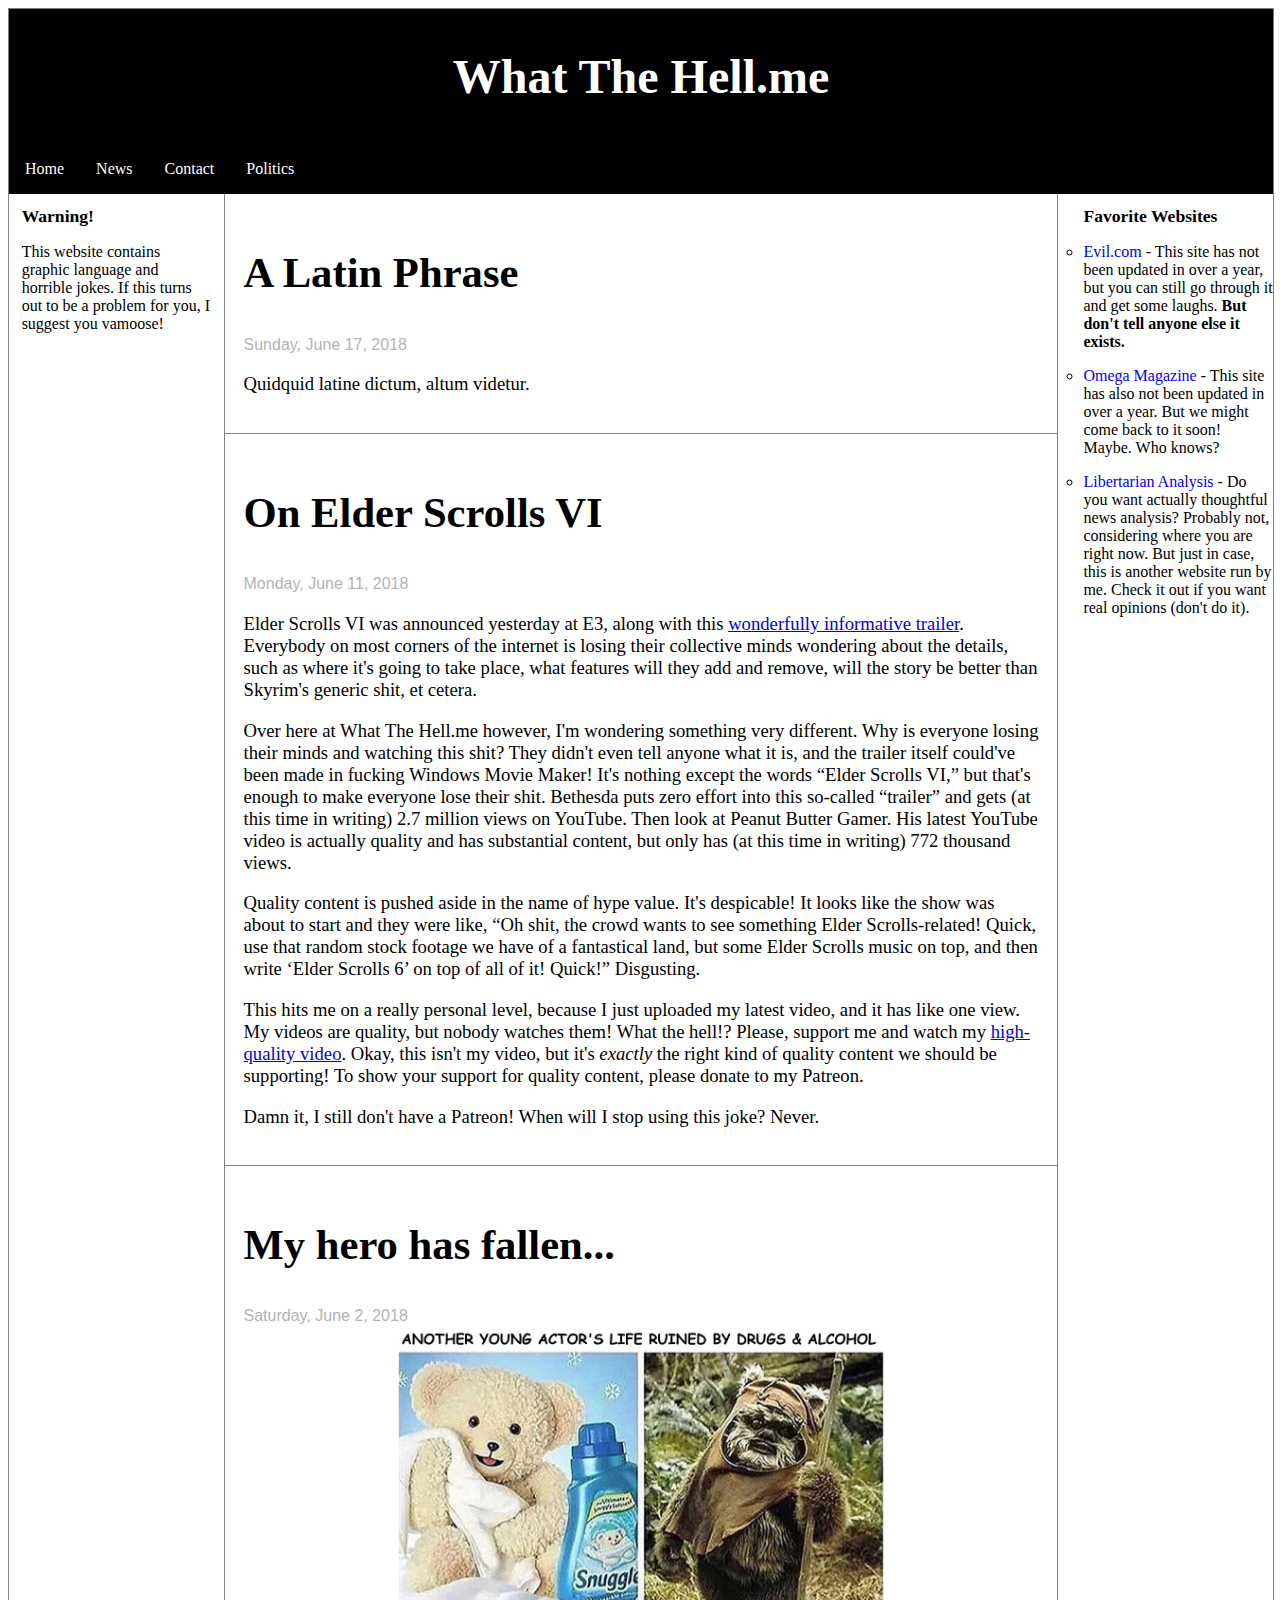
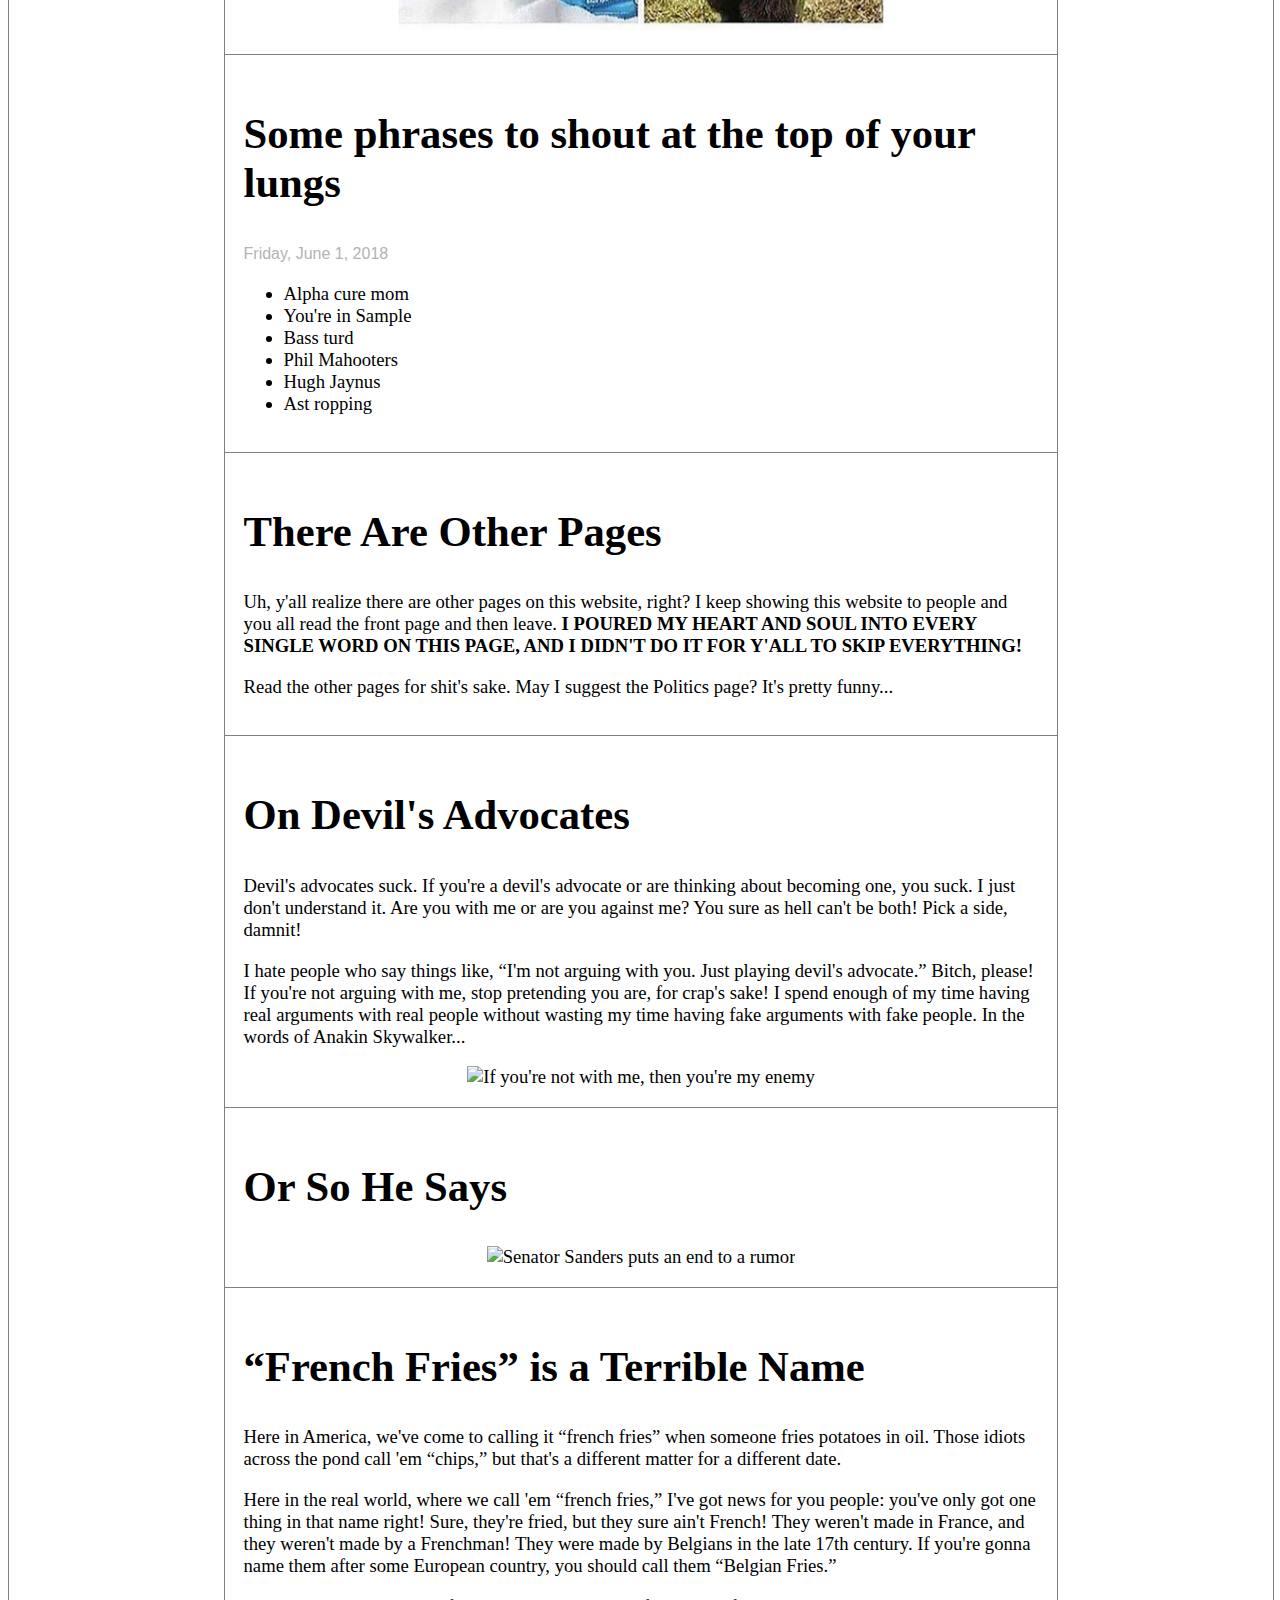
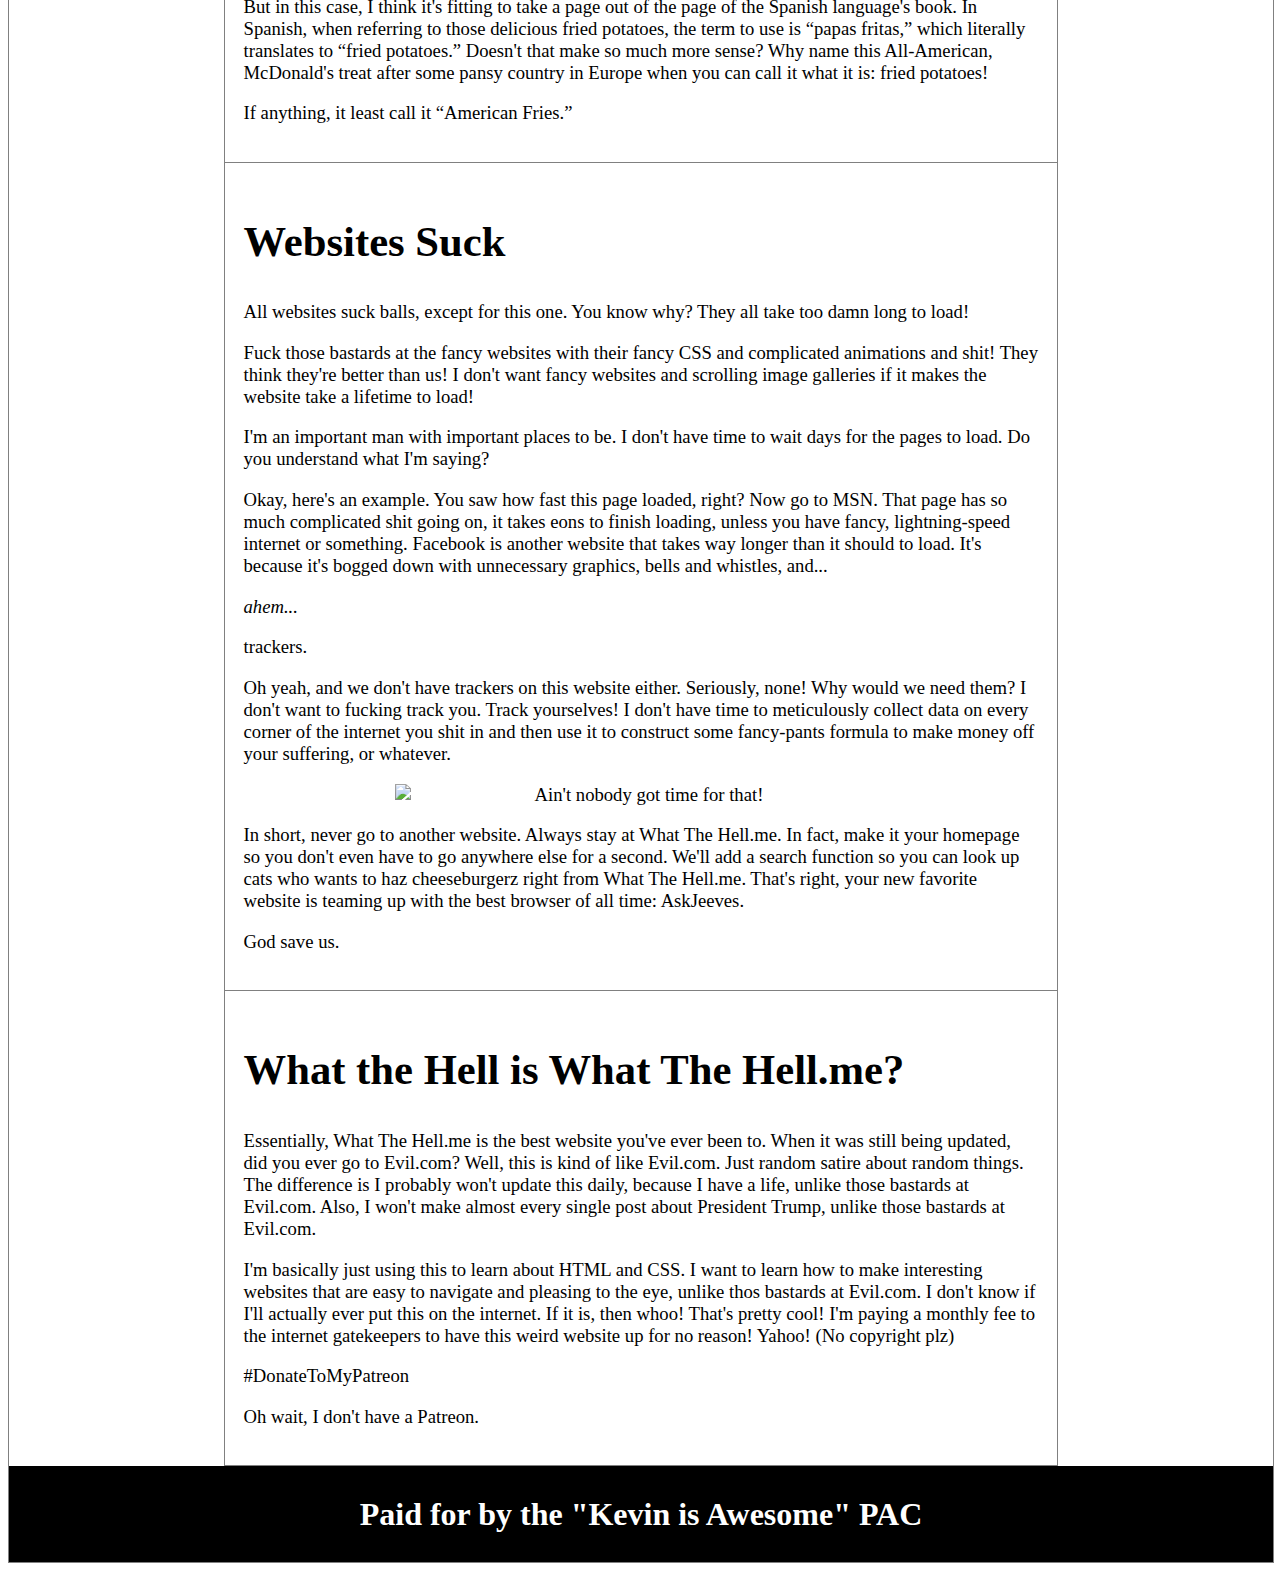
==== index.html @ cb95969f "New Short Article" ====
<!DOCTYPE html>
<html>
<head>

<base target="_blank">

<link rel = StyleSheet type = "text/css" href = "stylesheet.css" media=screen>

</head>
<body>

<div class="container">

<header>
	<h1 style="font-size: 300%;">What The Hell.me</h1>
</header>

<nav>
	<ul>
		<li><a href="index.html" target="_self">Home</a></li>
		<li><a href="News.html" target="_self">News</a></li>
		<li><a href="Contact.html" target="_self">Contact</a></li>
		<li><a href="Politics.html" target="_self">Politics</a></li>
	</ul>
</nav>

<aside-left>
	<h1 style="font-size: 110%;">Warning!</h1>
	<p>This website contains graphic language and horrible jokes. If this turns out to be a problem for you, I suggest you vamoose!</p>
</aside-left>

<aside-right>
	<h1 style="font-size: 110%;">Favorite Websites</h1>
	<ul>
		<p><li><a href="http://www.evil.com">Evil.com</a> - This site has not been updated in over a year, but you can still go through it and get some laughs. <b>But don't tell anyone else it exists.</b></p>
		<p><li><a href="http://www.omegamagazine.wordpress.com">Omega Magazine</a> - This site has also not been updated in over a year. But we might come back to it soon! Maybe. Who knows?</p>
		<p><li><a href="http://www.libertariananalysis.wordpress.com">Libertarian Analysis</a> - Do you want actually thoughtful news analysis? Probably not, considering where you are right now. But just in case, this is another website run by me. Check it out if you want real opinions (don't do it).</p>
	</ul>
</aside-right>
	
<article>
	<h2>A Latin Phrase</h2>
	<timestamp>Sunday, June 17, 2018</timestamp>
	<p>Quidquid latine dictum, altum videtur.</p>
</article>

<article>
	<h2>On Elder Scrolls VI</h2>
	<timestamp>Monday, June 11, 2018</timestamp>
	<p>Elder Scrolls VI was announced yesterday at E3, along with this <a href="https://www.youtube.com/watch?v=OkFdqqyI8y4">wonderfully informative trailer</a>. Everybody on most corners of the internet is losing their collective minds wondering about the details, such as where it's going to take place, what features will they add and remove, will the story be better than Skyrim's generic shit, et cetera.</p>
	<p>Over here at What The Hell.me however, I'm wondering something very different. Why is everyone losing their minds and watching this shit? They didn't even tell anyone what it is, and the trailer itself could've been made in fucking Windows Movie Maker! It's nothing except the words <q>Elder Scrolls VI,</q> but that's enough to make everyone lose their shit. Bethesda puts zero effort into this so-called <q>trailer</q> and gets (at this time in writing) 2.7 million views on YouTube. Then look at Peanut Butter Gamer. His latest YouTube video is actually quality and has substantial content, but only has (at this time in writing) 772 thousand views.</p>
	<p>Quality content is pushed aside in the name of hype value. It's despicable! It looks like the show was about to start and they were like, <q>Oh shit, the crowd wants to see something Elder Scrolls-related! Quick, use that random stock footage we have of a fantastical land, but some Elder Scrolls music on top, and then write <q>Elder Scrolls 6</q> on top of all of it! Quick!</q> Disgusting.</p>
	<p>This hits me on a really personal level, because I just uploaded my latest video, and it has like one view. My videos are quality, but nobody watches them! What the hell!? Please, support me and watch my <a href="https://www.youtube.com/watch?v=zTjyPz-NkbU">high-quality video</a>. Okay, this isn't my video, but it's <i>exactly</i> the right kind of quality content we should be supporting! To show your support for quality content, please donate to my Patreon.</p>
	<p>Damn it, I still don't have a Patreon! When will I stop using this joke? Never.</p>
</article>

<article>
	<h2>My hero has fallen...</h2>
	<timestamp>Saturday, June 2, 2018</timestamp>
	<center><img src="Another young actor.jpg" alt="Another young actor's life ruined by drugs and alcohol" width="62%"></center>
</article>

<article>
	<h2>Some phrases to shout at the top of your lungs</h2>
	<timestamp>Friday, June 1, 2018</timestamp>
	<p>
	<ul>
		<li>Alpha cure mom</li>
		<li>You're in Sample</li>
		<li>Bass turd</li>
		<li>Phil Mahooters</li>
		<li>Hugh Jaynus</li>
		<li>Ast ropping</li>
	</ul>
	</p>
</article>

<article>
	<h2>There Are Other Pages</h2>
	<p>Uh, y'all realize there are other pages on this website, right? I keep showing this website to people and you all read the front page and then leave. <b>I POURED MY HEART AND SOUL INTO EVERY SINGLE WORD ON THIS PAGE, AND I DIDN'T DO IT FOR Y'ALL TO SKIP EVERYTHING!</b></p>
	<p>Read the other pages for shit's sake. May I suggest the Politics page? It's pretty funny...</p>
</article>

<article>
	<h2>On Devil's Advocates</h2>
	<p>Devil's advocates suck. If you're a devil's advocate or are thinking about becoming one, you suck. I just don't understand it. Are you with me or are you against me? You sure as hell can't be both! Pick a side, damnit!</p>
	<p>I hate people who say things like, <q>I'm not arguing with you. Just playing devil's advocate.</q> Bitch, please! If you're not arguing with me, stop pretending you are, for crap's sake! I spend enough of my time having real arguments with real people without wasting my time having fake arguments with fake people. In the words of Anakin Skywalker...</p>
	<center><img src="https://i.redd.it/0of20kz9lcuy.jpg" alt="If you're not with me, then you're my enemy" width="62%"></center>
</article>
	
<article>
	<h2>Or So He Says</h2>
	<center><img src="https://78.media.tumblr.com/89d4f5bffeb689b7deab7f62b6b0e040/tumblr_p0551eNVgq1wd0ah1o1_1280.png" alt="Senator Sanders puts an end to a rumor" width="62%"></center>
</article>

<article>
	<h2><q>French Fries</q> is a Terrible Name</h2>
	<p>Here in America, we've come to calling it <q>french fries</q> when someone fries potatoes in oil. Those idiots across the pond call 'em <q>chips,</q> but that's a different matter for a different date.</p>
	<p>Here in the real world, where we call 'em <q>french fries,</q> I've got news for you people: you've only got one thing in that name right! Sure, they're fried, but they sure ain't French! They weren't made in France, and they weren't made by a Frenchman! They were made by Belgians in the late 17th century. If you're gonna name them after some European country, you should call them <q>Belgian Fries.</q></p>
	<p>But in this case, I think it's fitting to take a page out of the page of the Spanish language's book. In Spanish, when referring to those delicious fried potatoes, the term to use is <q>papas fritas,</q> which literally translates to <q>fried potatoes.</q> Doesn't that make so much more sense? Why name this All-American, McDonald's treat after some pansy country in Europe when you can call it what it is: fried potatoes!</p>
	<p>If anything, it least call it <q>American Fries.</q>
</article>

<article>
	<h2>Websites Suck</h2>
	<p>All websites suck balls, except for this one. You know why? They all take too damn long to load!</p>
	<p>Fuck those bastards at the fancy websites with their fancy CSS and complicated animations and shit! They think they're better than us! I don't want fancy websites and scrolling image galleries if it makes the website take a lifetime to load!</p>
	<p>I'm an important man with important places to be. I don't have time to wait days for the pages to load. Do you understand what I'm saying?</p>
	<p>Okay, here's an example. You saw how fast this page loaded, right? Now go to MSN. That page has so much complicated shit going on, it takes eons to finish loading, unless you have fancy, lightning-speed internet or something. Facebook is another website that takes way longer than it should to load. It's because it's bogged down with unnecessary graphics, bells and whistles, and...</p>
	<p><i>ahem...</i></p>
	<p>trackers.</p>
	<p>Oh yeah, and we don't have trackers on this website either. Seriously, none! Why would we need them? I don't want to fucking track you. Track yourselves! I don't have time to meticulously collect data on every corner of the internet you shit in and then use it to construct some fancy-pants formula to make money off your suffering, or whatever.</p>
	<center><img src="http://www.thereturnedmissionary.com/wp-content/uploads/2013/03/AintNobodyGotTimeforDay.jpg" class="centerImage" alt="Ain't nobody got time for that!" width="62%"></center>
	<p>In short, never go to another website. Always stay at What The Hell.me. In fact, make it your homepage so you don't even have to go anywhere else for a second. We'll add a search function so you can look up cats who wants to haz cheeseburgerz right from What The Hell.me. That's right, your new favorite website is teaming up with the best browser of all time: AskJeeves.</p>
	<p>God save us.</p>
</article>

<article>
	<h2>What the Hell is What The Hell.me?</h2>
    <p>Essentially, What The Hell.me is the best website you've ever been to. When it was still being updated, did you ever go to Evil.com? Well, this is kind of like Evil.com. Just random satire about random things. The difference is I probably won't update this daily, because I have a life, unlike those bastards at Evil.com. Also, I won't make almost every single post about President Trump, unlike those bastards at Evil.com.</p>
	<p>I'm basically just using this to learn about HTML and CSS. I want to learn how to make interesting websites that are easy to navigate and pleasing to the eye, unlike thos bastards at Evil.com. I don't know if I'll actually ever put this on the internet. If it is, then whoo! That's pretty cool! I'm paying a monthly fee to the internet gatekeepers to have this weird website up for no reason! Yahoo! (No copyright plz)</p>
	<p>#DonateToMyPatreon</p>
	<p>Oh wait, I don't have a Patreon.</p>
</article>

<footer>
	<h1>Paid for by the "Kevin is Awesome" PAC</h1>
</footer>

</div>
</body>
</html>
---- stylesheet.css ----
div.container {
	width: 100%;
    border: 1px solid gray;
}

.centerImage
{
text-align:center;
display:block;
}

nav ul {
    list-style-type: none;
    padding: 0;
	margin: 0;
    overflow: hidden;
    background-color: black;
}

nav li {
    float: left;
}

nav li a {
    display: block;
    color: white;
    text-align: center;
    padding: 16px;
    text-decoration: none;
}

nav li a:hover {
    background-color: white;
	color: black;
}

header, footer {
	font-family: Franklin Gothic;
	padding: 0.5em;
    color: white;
    background-color: black;
    text-align: center;
}

aside-left {
	float: left;
	width: 15%;
    margin-left: 1%;
	margin-right: 1%;
    padding: 0;
	font-size: 12pt;
	font-family: Istok-Regular;
}

aside-left ul {
	list-style-type: circle;
    padding: 0;
}

aside-left ul a {
	text-decoration: none;
}

article {
	font-family: Istok-Regular;
	font-size: 14pt;
	margin-left: 17%;
	margin-right: 17%;
    border-left: 1px solid gray;
    border-bottom: 1px solid gray;
	border-right: 1px solid gray;
    padding: 1em;
    overflow: hidden;
}

aside-right {
	float: right;
	width: 15%;
	margin-left: 1%;
	margin-right: 1%;
	margin: 0;
	padding: 0;
	font-family: Istok-Regular;
	font-size: 12pt;
}

aside-right ul {
	list-style-type: circle;
	padding: 0;
}

aside-right ul a {
	text-decoration: none;
}

timestamp {
    font-family: Arial;
    font-size: 12pt;
    font-weight: 400;
    font-style: normal;
    color: #b3b3b1;
}

h2 {
	font-size: 32pt;
	font-family: Times New Roman;
}

@font-face {
	font-family: Istok-Regular;
	src: url('fonts/Istok-Regular.ttf')
}

@font-face {
	font-family: Times New Roman;
	src: url('fonts/times.ttf')
}

@font-face {
	font-family: Franklin Gothic;
	src: url('fonts/framd.ttf')
}

@font-face {
	font-family: Arial;
	src: url('fonts/arial.ttf')
}
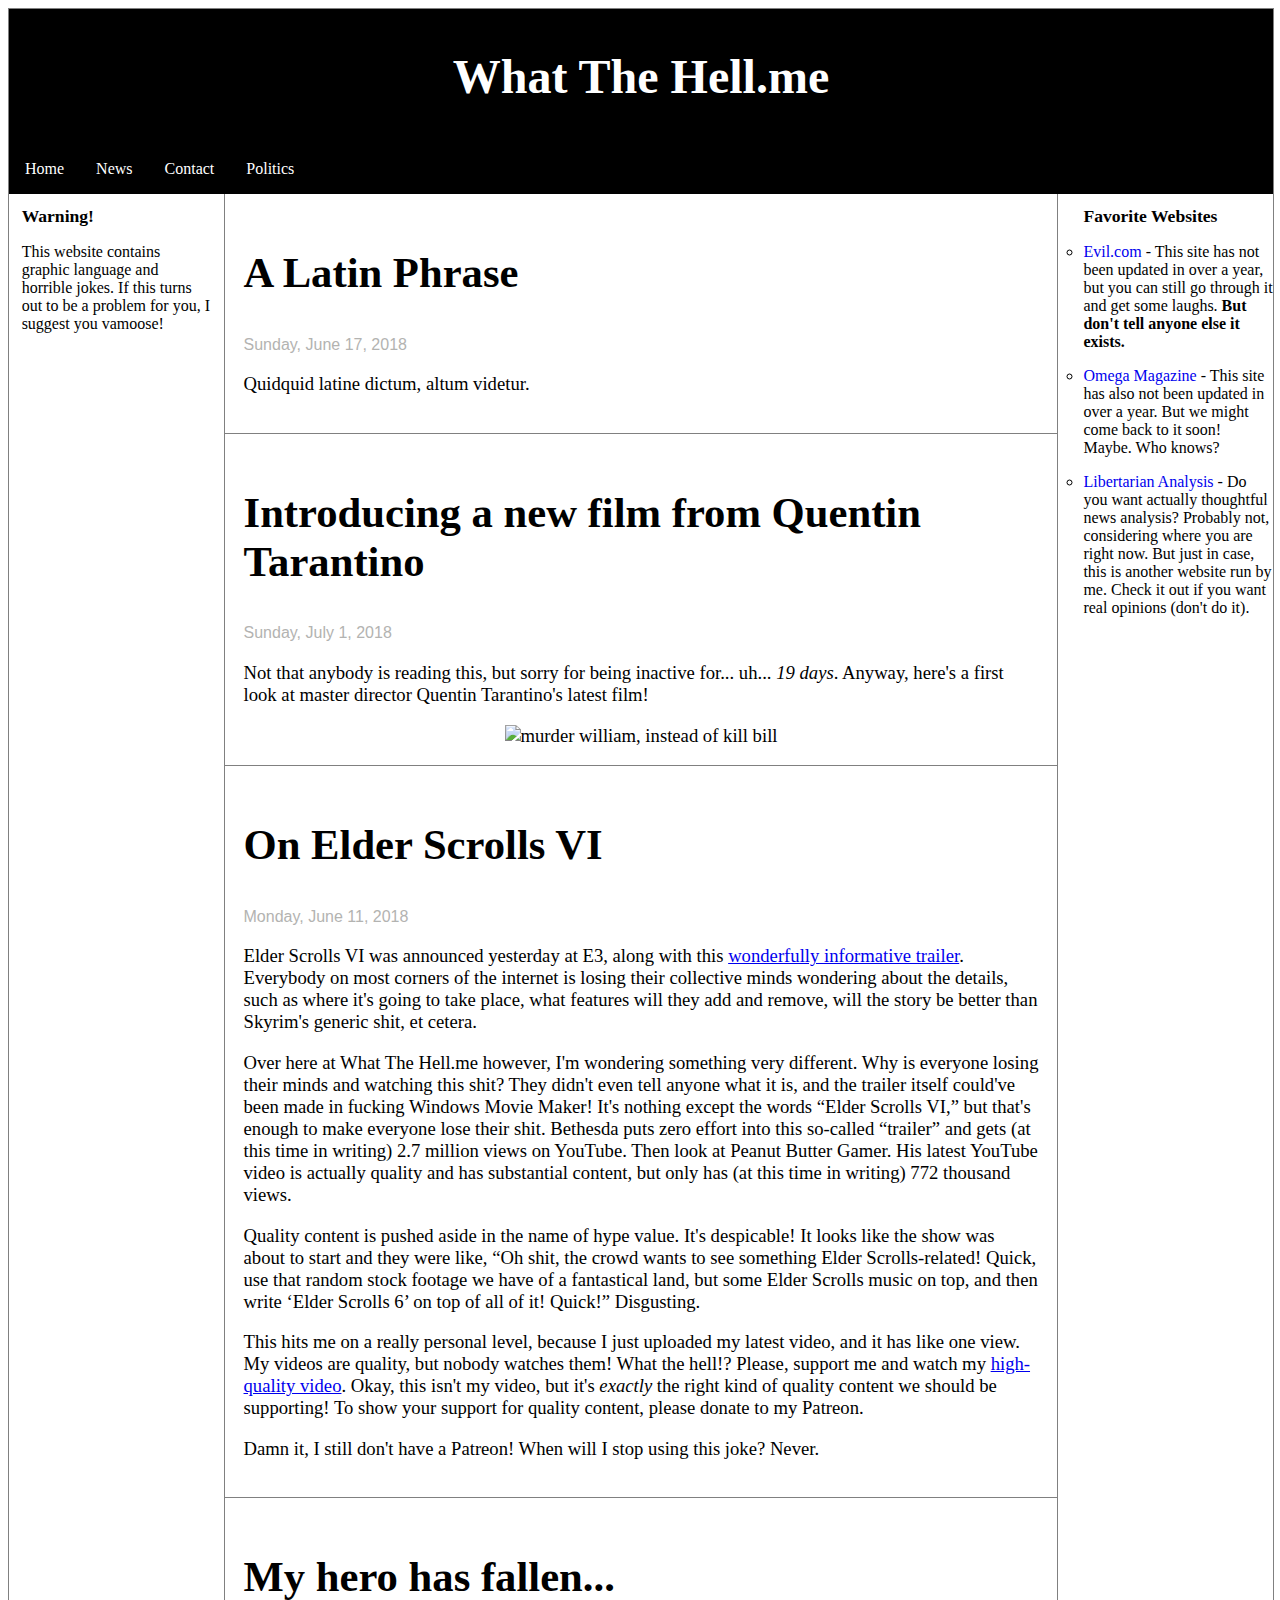
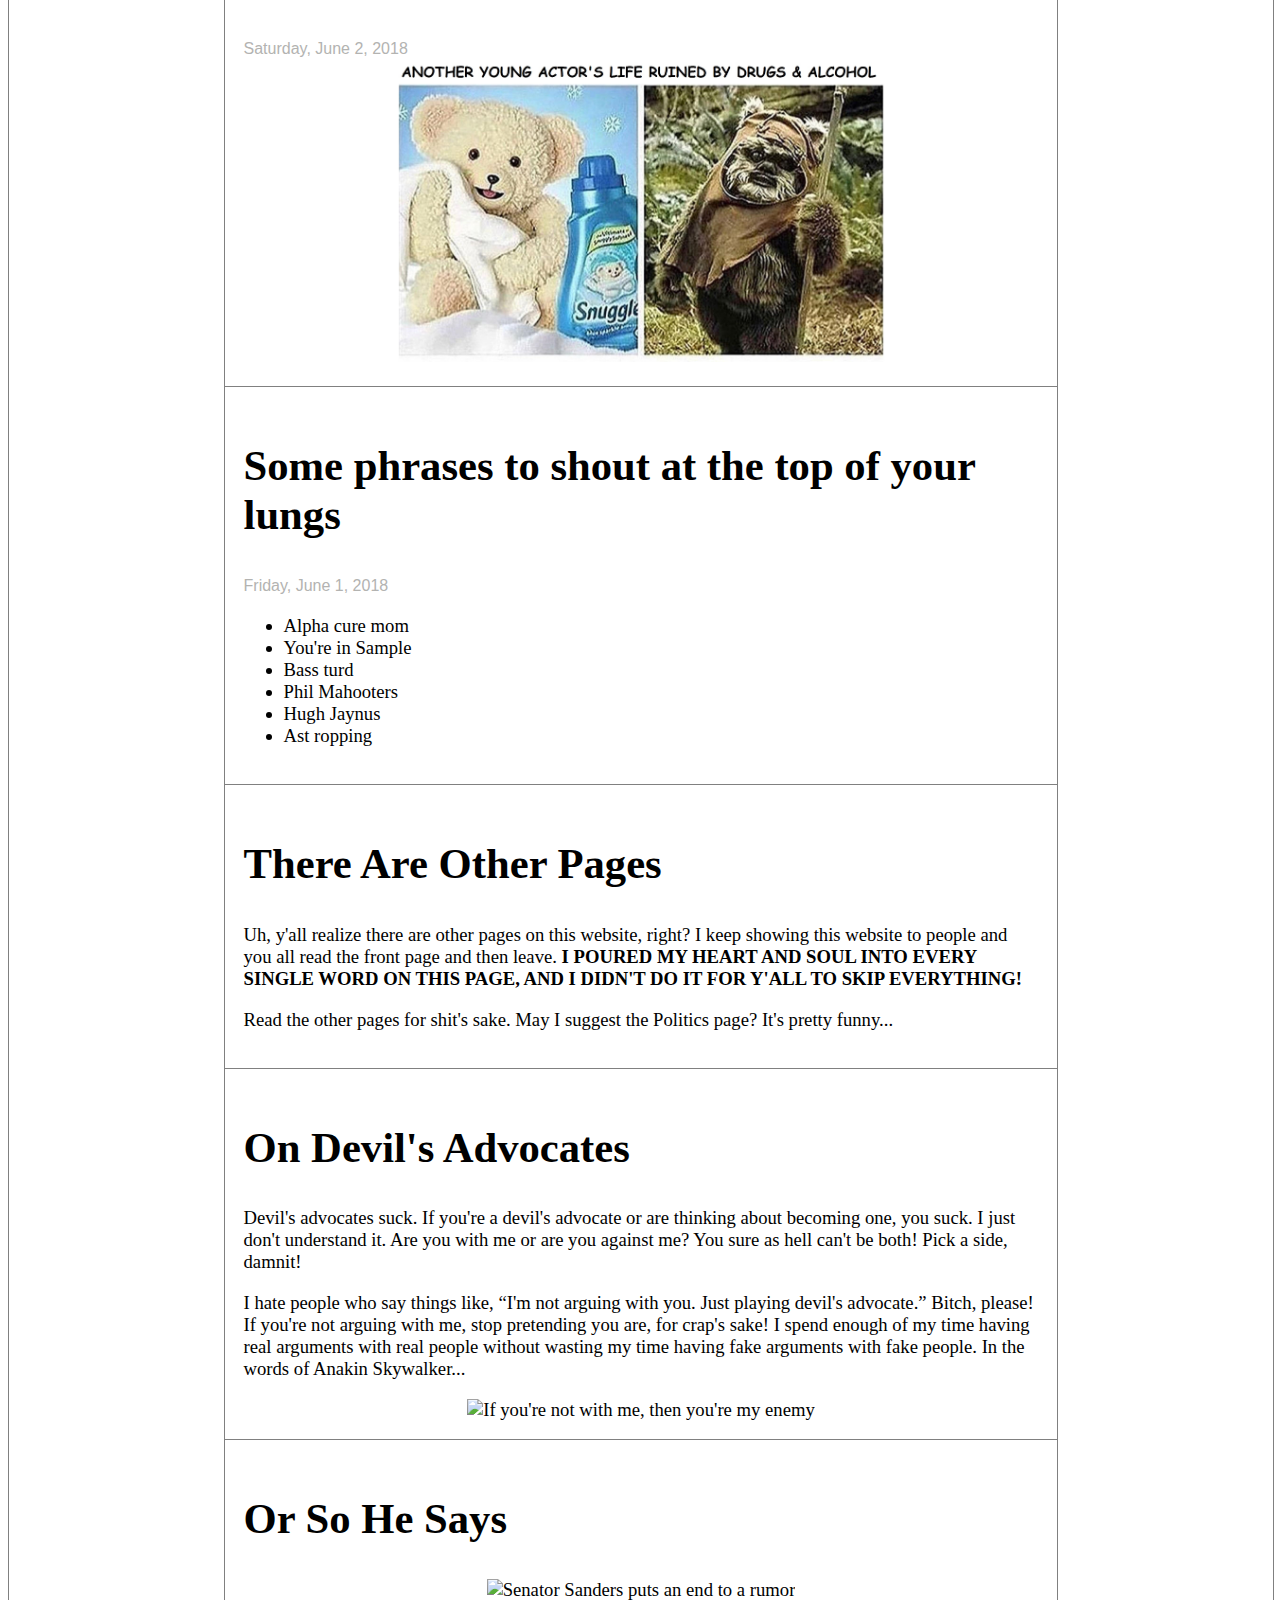
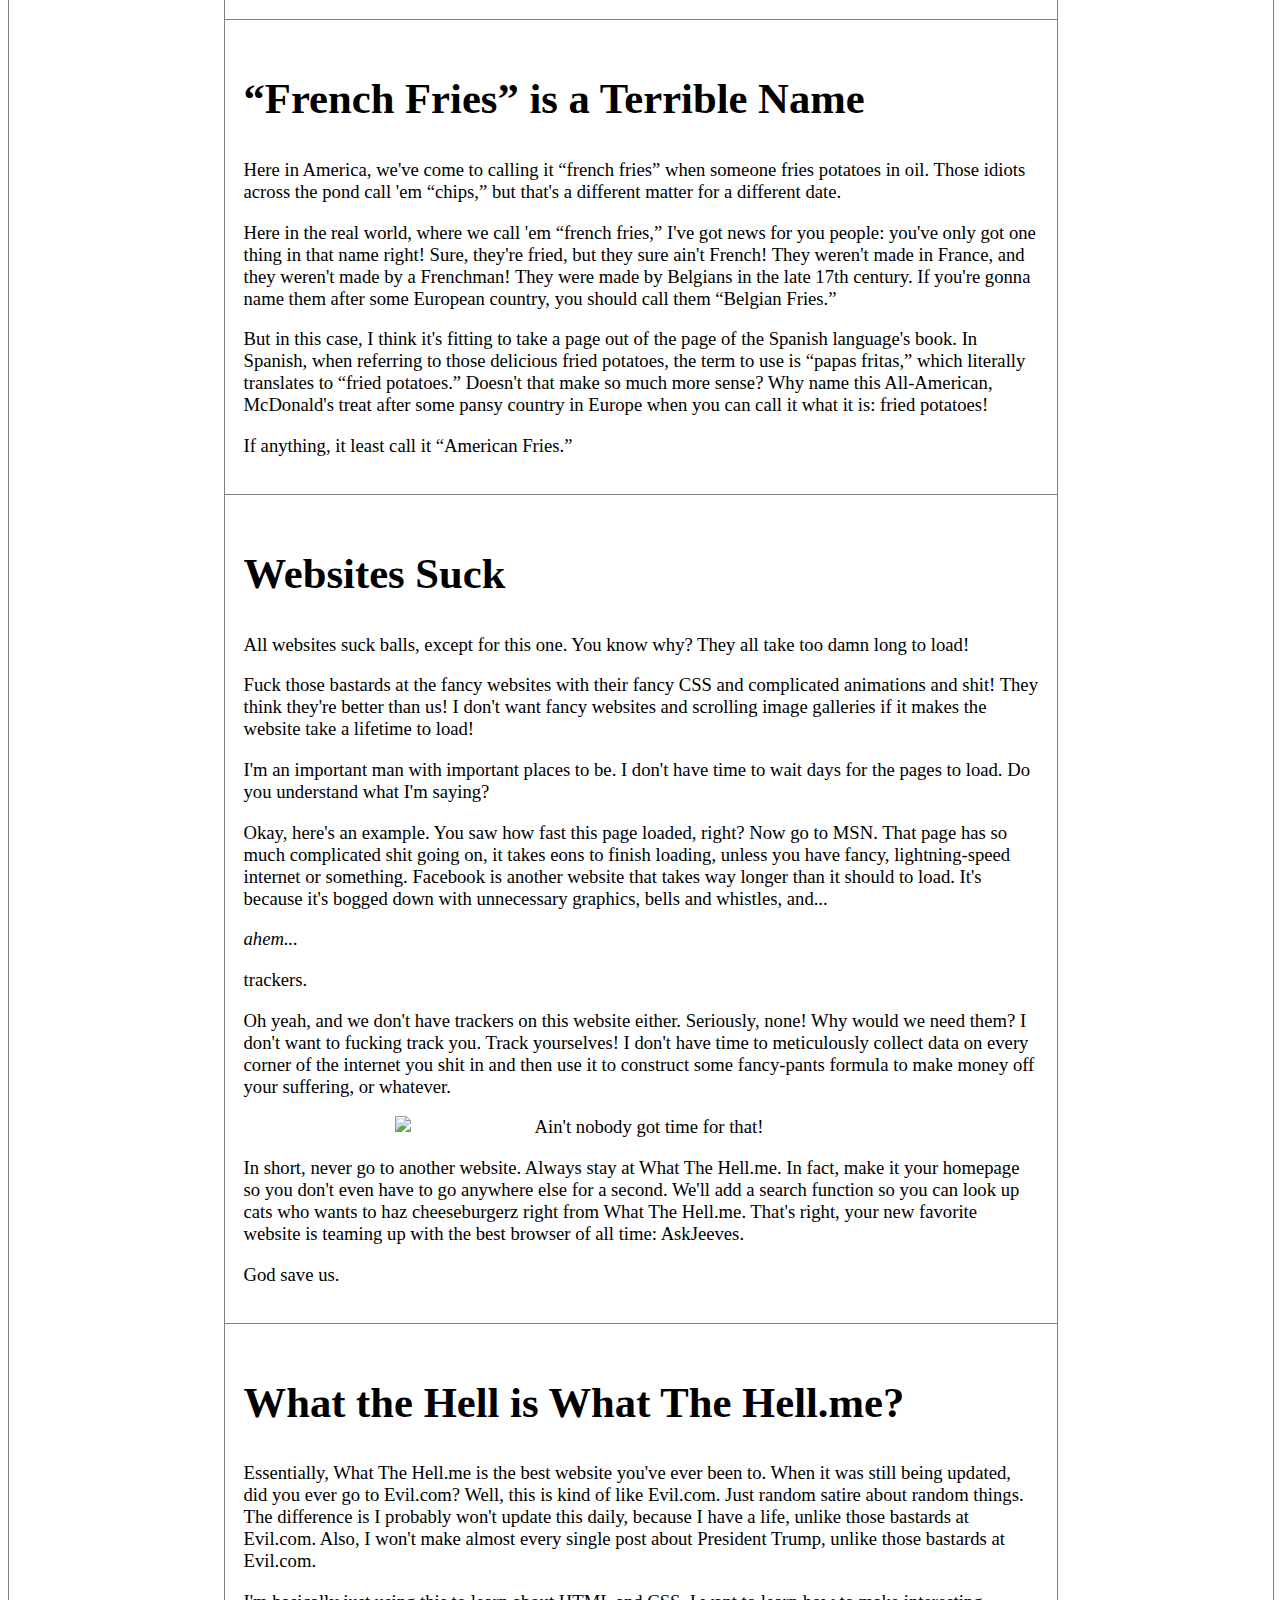
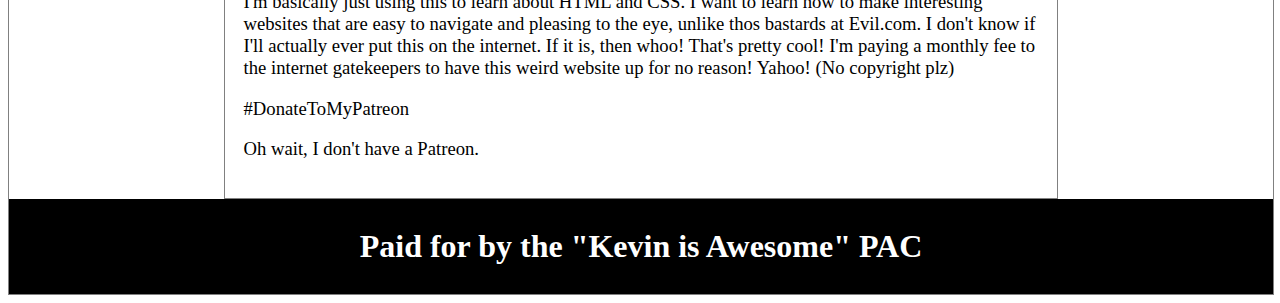
==== commit 866d6818: "Merge branch 'master' of https://github.com/ClockmasterYT/ClockmasterYT.github.io" ====
--- a/index.html
+++ b/index.html
@@ -42,6 +42,13 @@
 	<h2>A Latin Phrase</h2>
 	<timestamp>Sunday, June 17, 2018</timestamp>
 	<p>Quidquid latine dictum, altum videtur.</p>
+</article>
+
+<article>
+	<h2>Introducing a new film from Quentin Tarantino</h2>
+	<timestamp>Sunday, July 1, 2018</timestamp>
+	<p>Not that anybody is reading this, but sorry for being inactive for... uh... <i>19 days</i>. Anyway, here's a first look at master director Quentin Tarantino's latest film!</p>
+	<center><img src="pics/kill_bill_19.jpg" alt="murder william, instead of kill bill" width="62%"></center>
 </article>
 
 <article>
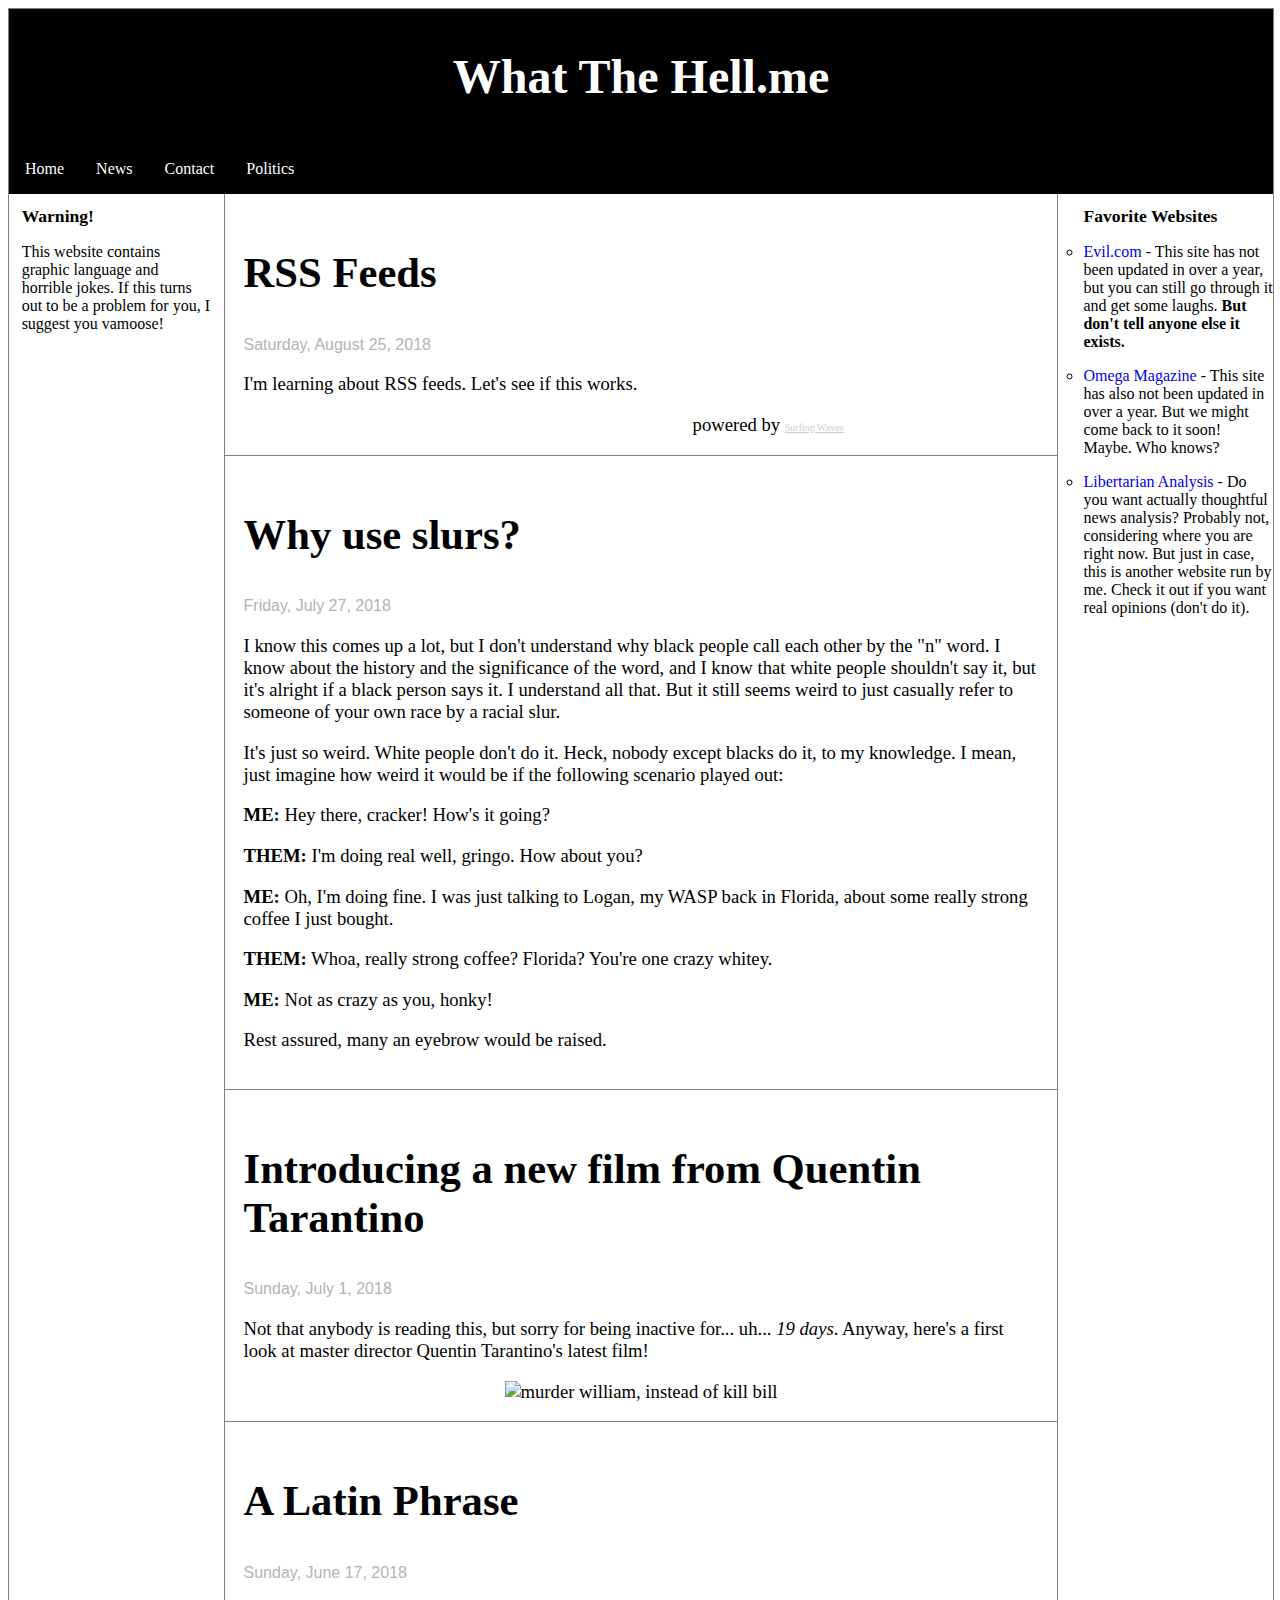
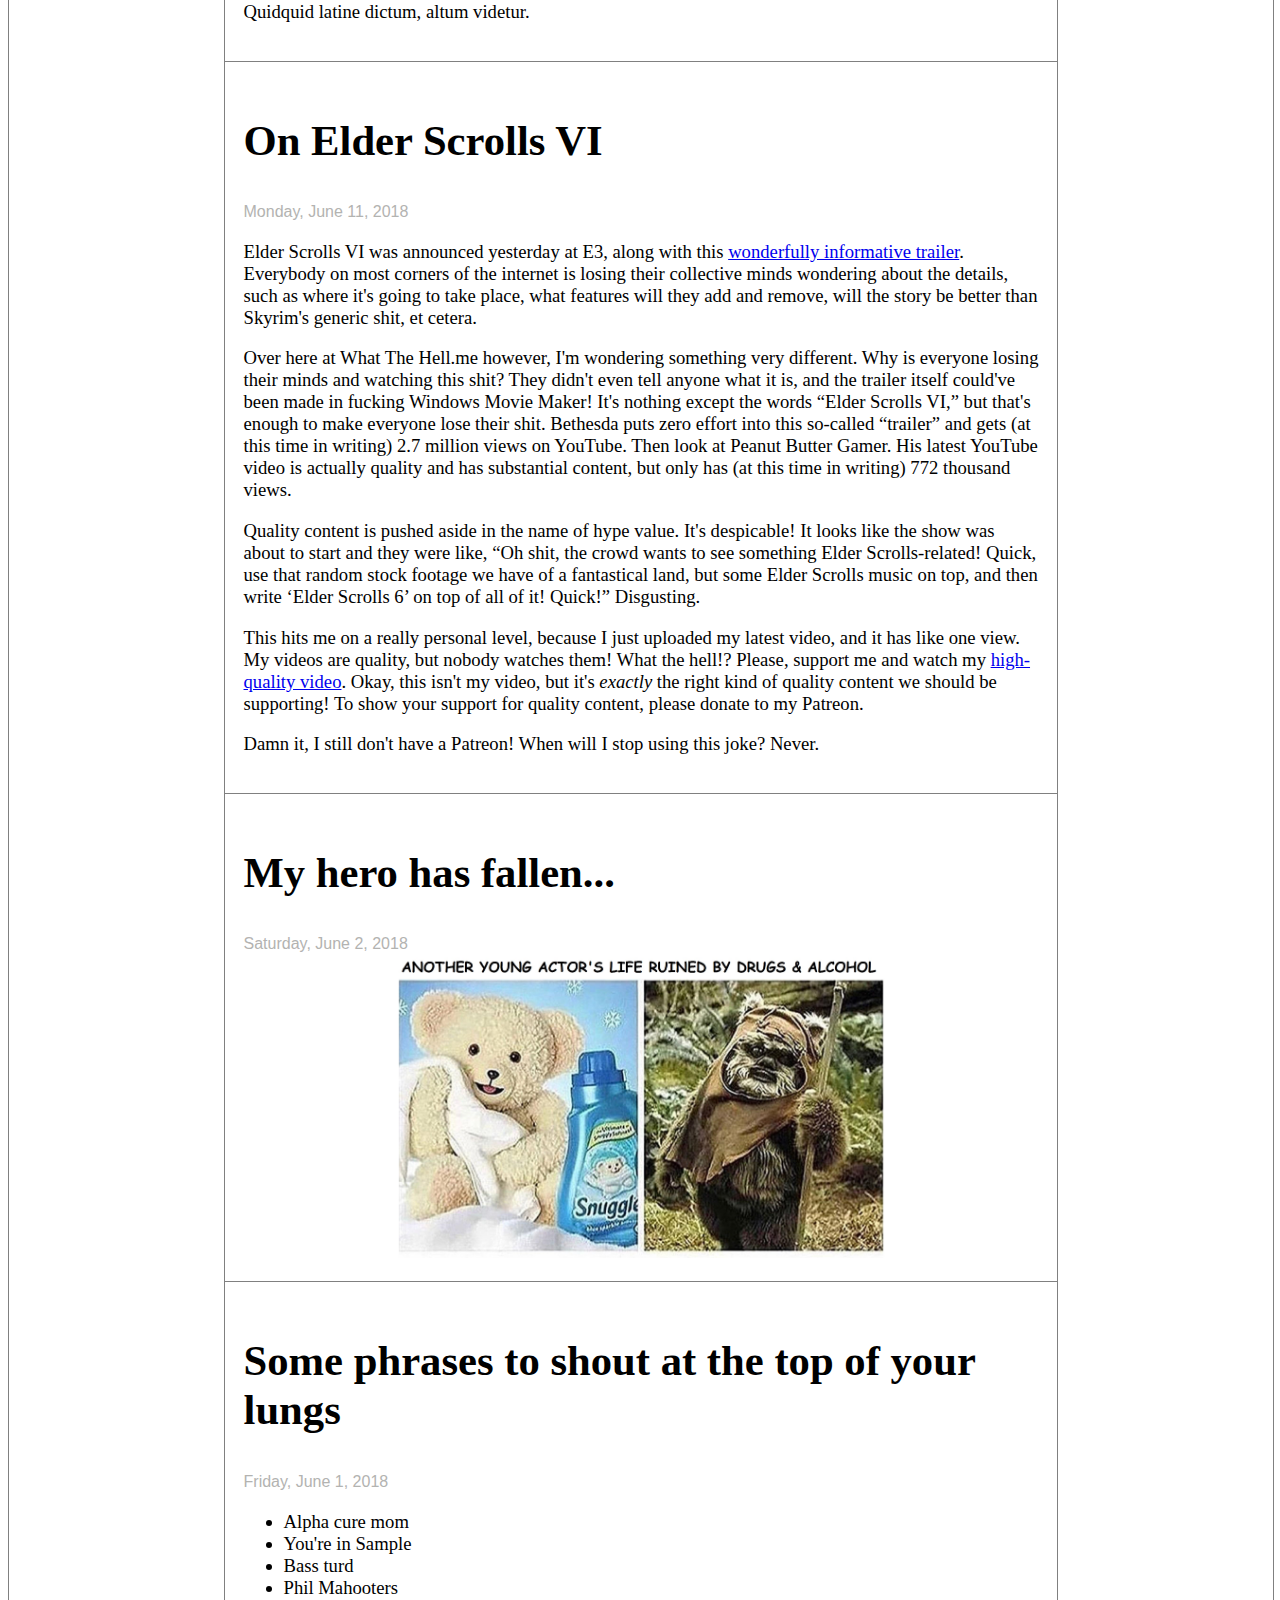
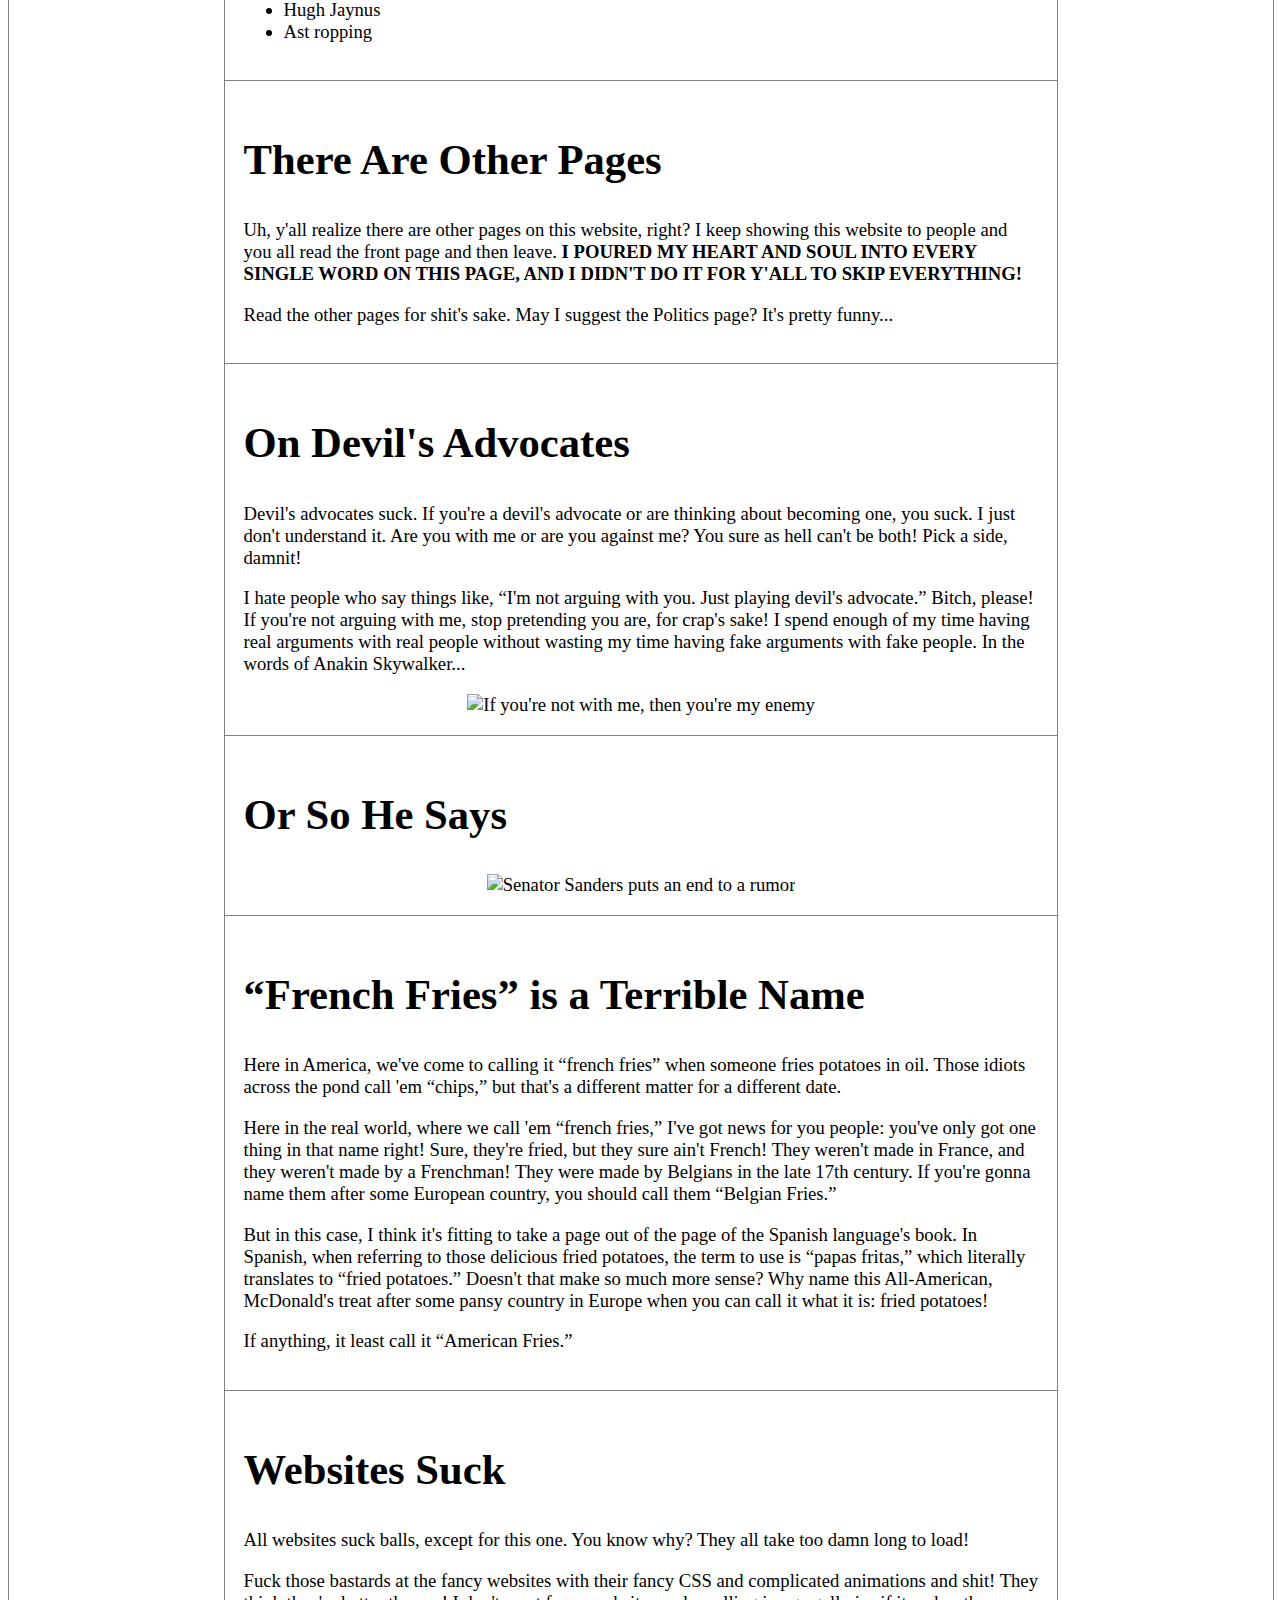
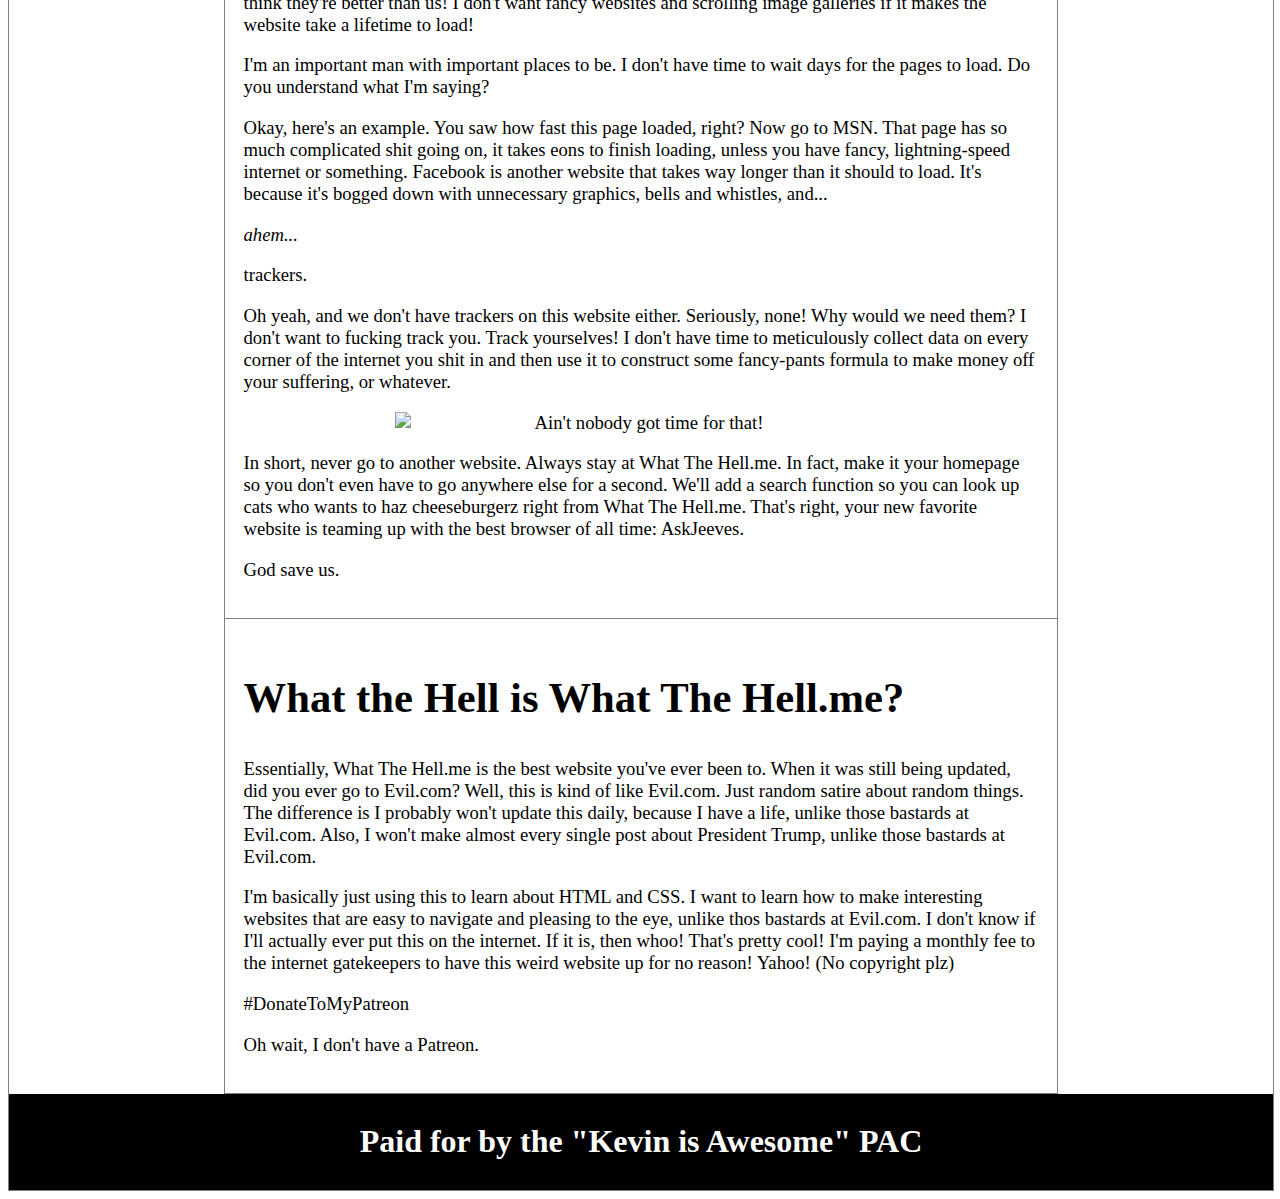
==== commit cbe3492d: "RSS Feeds" ====
--- a/index.html
+++ b/index.html
@@ -37,11 +37,69 @@
 		<p><li><a href="http://www.libertariananalysis.wordpress.com">Libertarian Analysis</a> - Do you want actually thoughtful news analysis? Probably not, considering where you are right now. But just in case, this is another website run by me. Check it out if you want real opinions (don't do it).</p>
 	</ul>
 </aside-right>
-	
-<article>
-	<h2>A Latin Phrase</h2>
-	<timestamp>Sunday, June 17, 2018</timestamp>
-	<p>Quidquid latine dictum, altum videtur.</p>
+
+<article>
+	<h2>RSS Feeds</h2>
+	<timestamp>Saturday, August 25, 2018</timestamp>
+	<p>I'm learning about RSS feeds. Let's see if this works.</p>
+	<!-- start sw-rss-feed code --> 
+<script type="text/javascript"> 
+<!-- 
+rssfeed_url = new Array(); 
+rssfeed_url[0]="http://feed.dilbert.com/dilbert/blog?format=xml";  
+rssfeed_frame_width="600"; 
+rssfeed_frame_height="400"; 
+rssfeed_scroll="off"; 
+rssfeed_scroll_step="6"; 
+rssfeed_scroll_bar="on"; 
+rssfeed_target="_blank"; 
+rssfeed_font_size="12"; 
+rssfeed_font_face=""; 
+rssfeed_border="on"; 
+rssfeed_css_url="https://feed.surfing-waves.com/css/style1.css"; 
+rssfeed_title="on"; 
+rssfeed_title_name=""; 
+rssfeed_title_bgcolor="#3366ff"; 
+rssfeed_title_color="#fff"; 
+rssfeed_title_bgimage=""; 
+rssfeed_footer="off"; 
+rssfeed_footer_name="rss feed"; 
+rssfeed_footer_bgcolor="#fff"; 
+rssfeed_footer_color="#333"; 
+rssfeed_footer_bgimage=""; 
+rssfeed_item_title_length="50"; 
+rssfeed_item_title_color="#666"; 
+rssfeed_item_bgcolor="#fff"; 
+rssfeed_item_bgimage=""; 
+rssfeed_item_border_bottom="on"; 
+rssfeed_item_source_icon="off"; 
+rssfeed_item_date="off"; 
+rssfeed_item_description="on"; 
+rssfeed_item_description_length="120"; 
+rssfeed_item_description_color="#666"; 
+rssfeed_item_description_link_color="#333"; 
+rssfeed_item_description_tag="off"; 
+rssfeed_no_items="0"; 
+rssfeed_cache = "347bd94e36f638a943b5a20af55a6f7c"; 
+//--> 
+</script> 
+<script type="text/javascript" src="//feed.surfing-waves.com/js/rss-feed.js"></script> 
+<!-- The link below helps keep this service FREE, and helps other people find the SW widget. Please be cool and keep it! Thanks. --> 
+<div style="text-align:right; width:600px;">powered by <a href="http://www.surfing-waves.com" rel="noopener" target="_blank" style="color:#ccc;font-size:10px">Surfing Waves</a></div> 
+<!-- end sw-rss-feed code -->
+</article>
+
+<article>
+	<h2>Why use slurs?</h2>
+	<timestamp>Friday, July 27, 2018</timestamp>
+	<p>I know this comes up a lot, but I don't understand why black people call each other by the "n" word. I know about the history and the significance of the word, and I know that white people shouldn't say it, but it's alright if a black person says it. I understand all that. But it still seems weird to just casually refer to someone of your own race by a racial slur.</p>
+	<p>It's just so weird. White people don't do it. Heck, nobody except blacks do it, to my knowledge. I mean, just imagine how weird it would be if the following scenario played out:</p>
+	<p><b>ME:</b> Hey there, cracker! How's it going?</p>
+	<p><b>THEM:</b> I'm doing real well, gringo. How about you?</p>
+	<p><b>ME:</b> Oh, I'm doing fine. I was just talking to Logan, my WASP back in Florida, about some really strong coffee I just bought.</p>
+	<p><b>THEM:</b> Whoa, really strong coffee? Florida? You're one crazy whitey.</p>
+	<p><b>ME:</b> Not as crazy as you, honky!</p>
+	<p>Rest assured, many an eyebrow would be raised.</p>
 </article>
 
 <article>
@@ -49,6 +107,12 @@
 	<timestamp>Sunday, July 1, 2018</timestamp>
 	<p>Not that anybody is reading this, but sorry for being inactive for... uh... <i>19 days</i>. Anyway, here's a first look at master director Quentin Tarantino's latest film!</p>
 	<center><img src="pics/kill_bill_19.jpg" alt="murder william, instead of kill bill" width="62%"></center>
+</article>
+
+	<article>
+	<h2>A Latin Phrase</h2>
+	<timestamp>Sunday, June 17, 2018</timestamp>
+	<p>Quidquid latine dictum, altum videtur.</p>
 </article>
 
 <article>
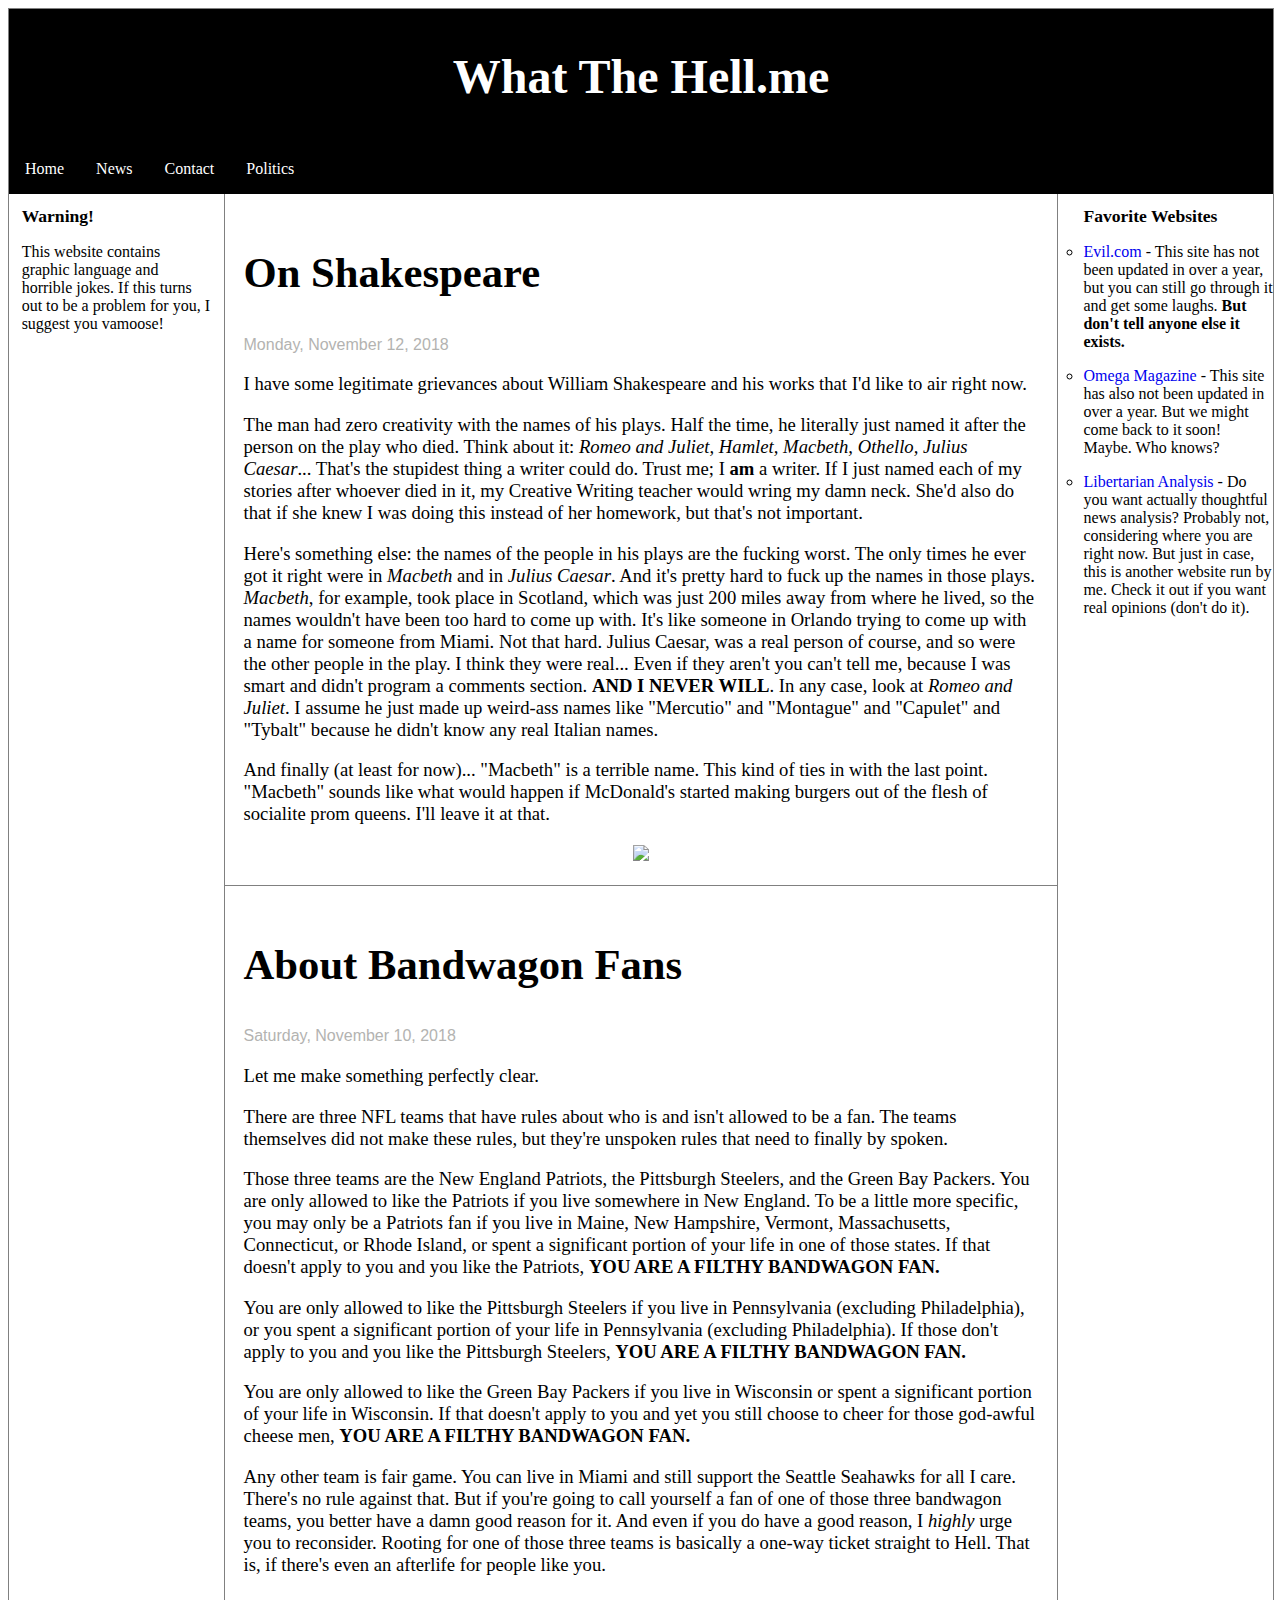
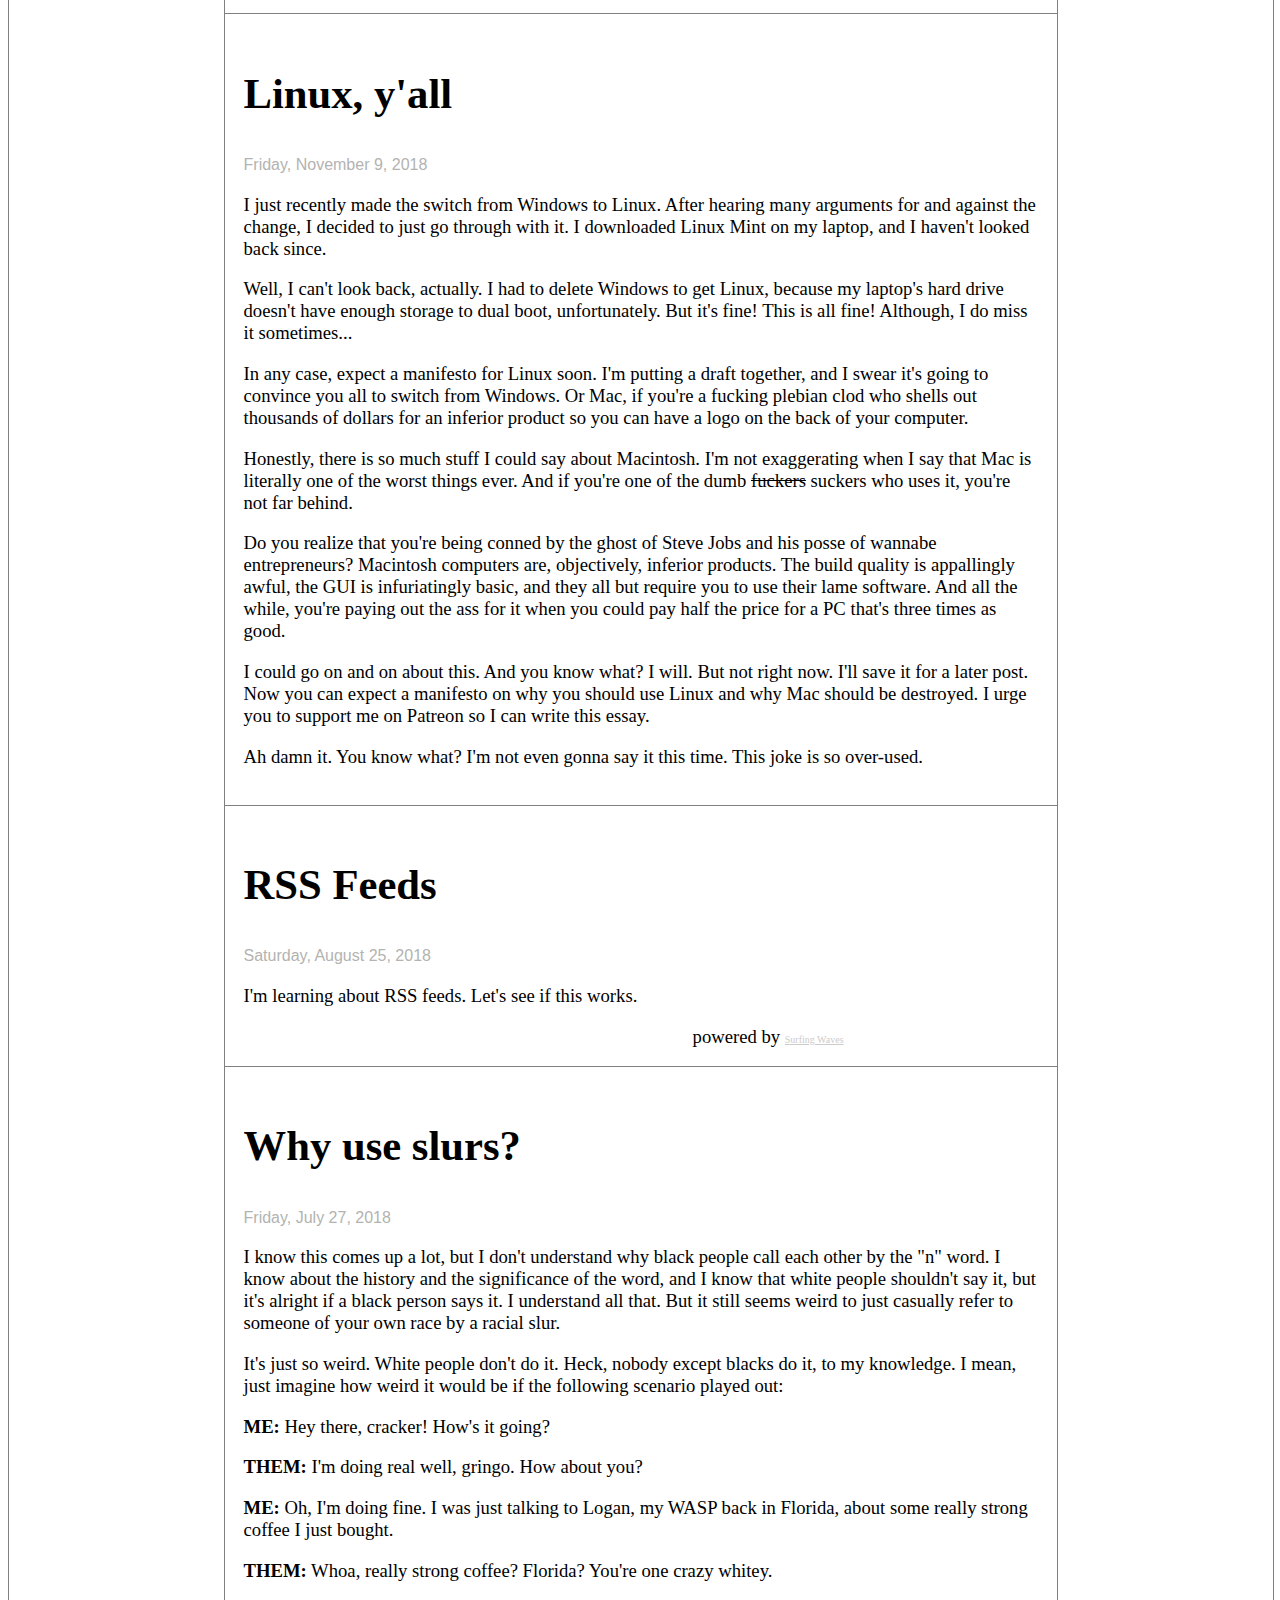
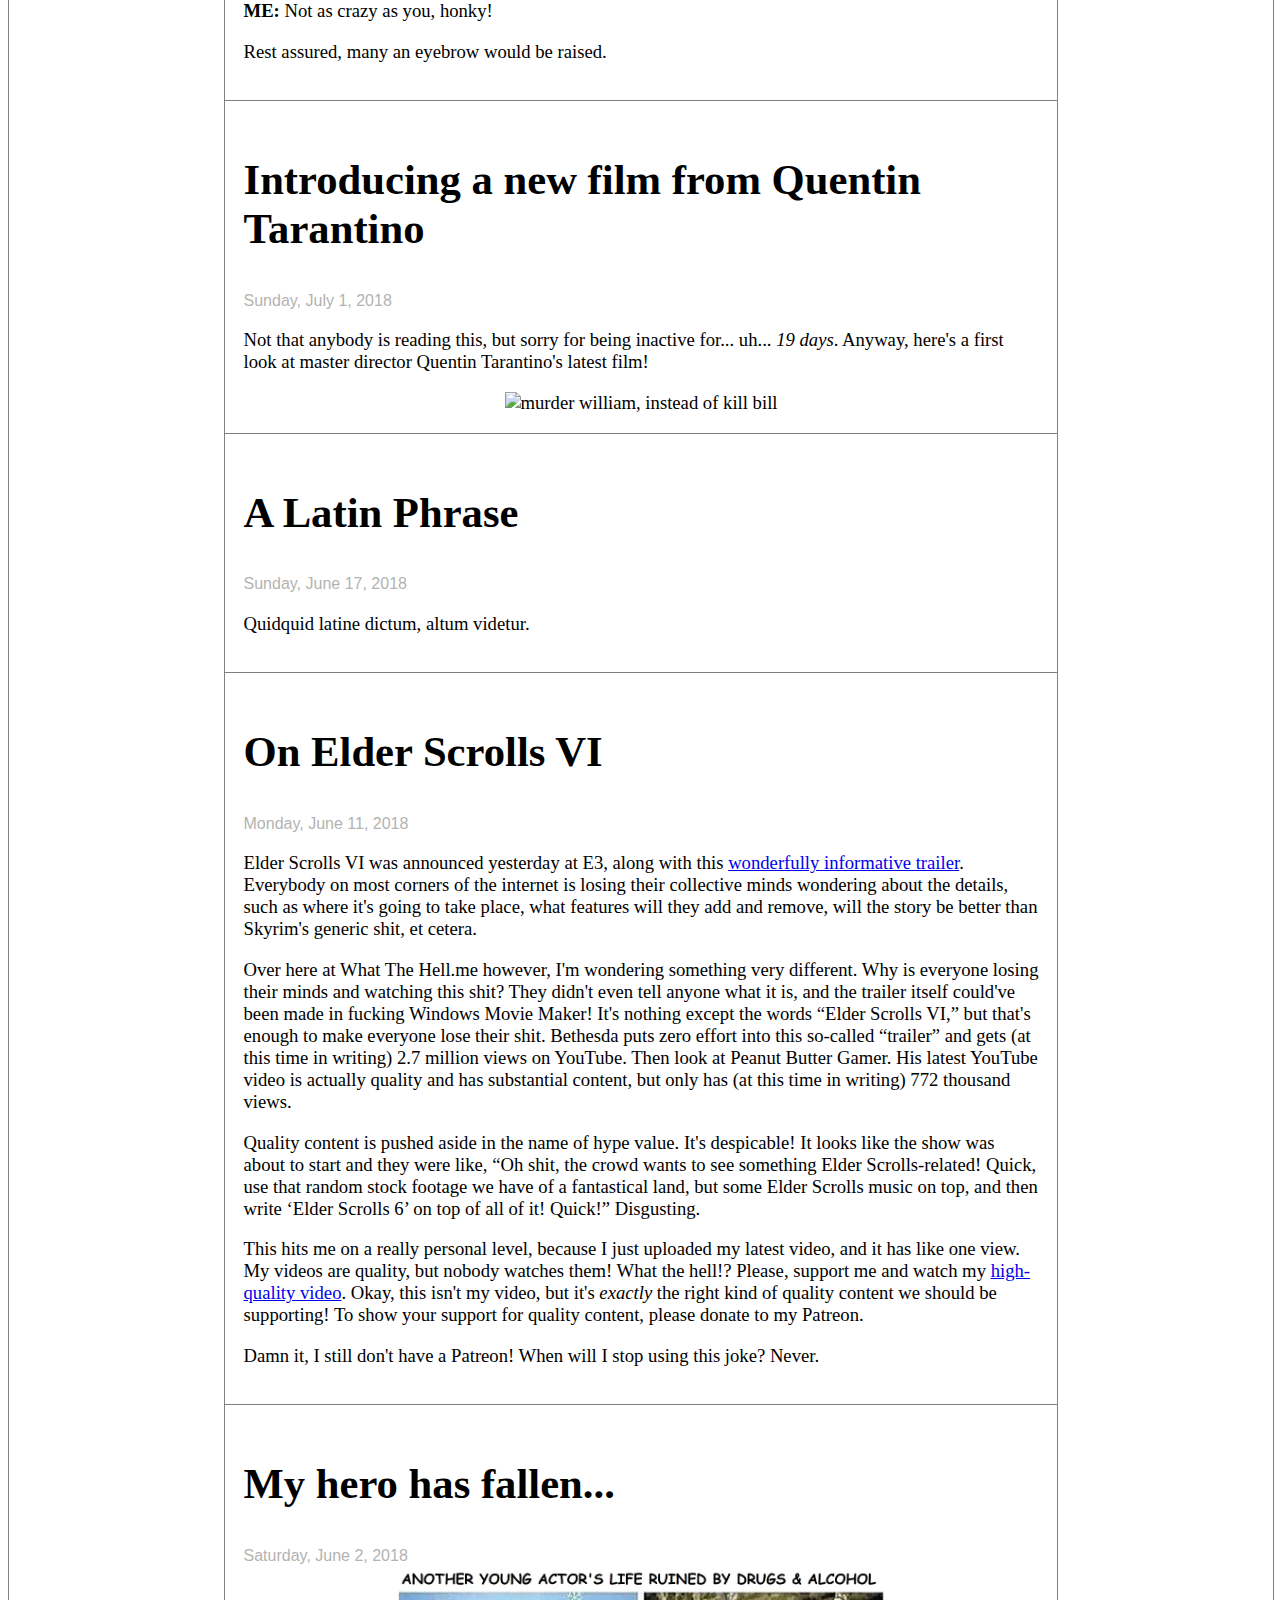
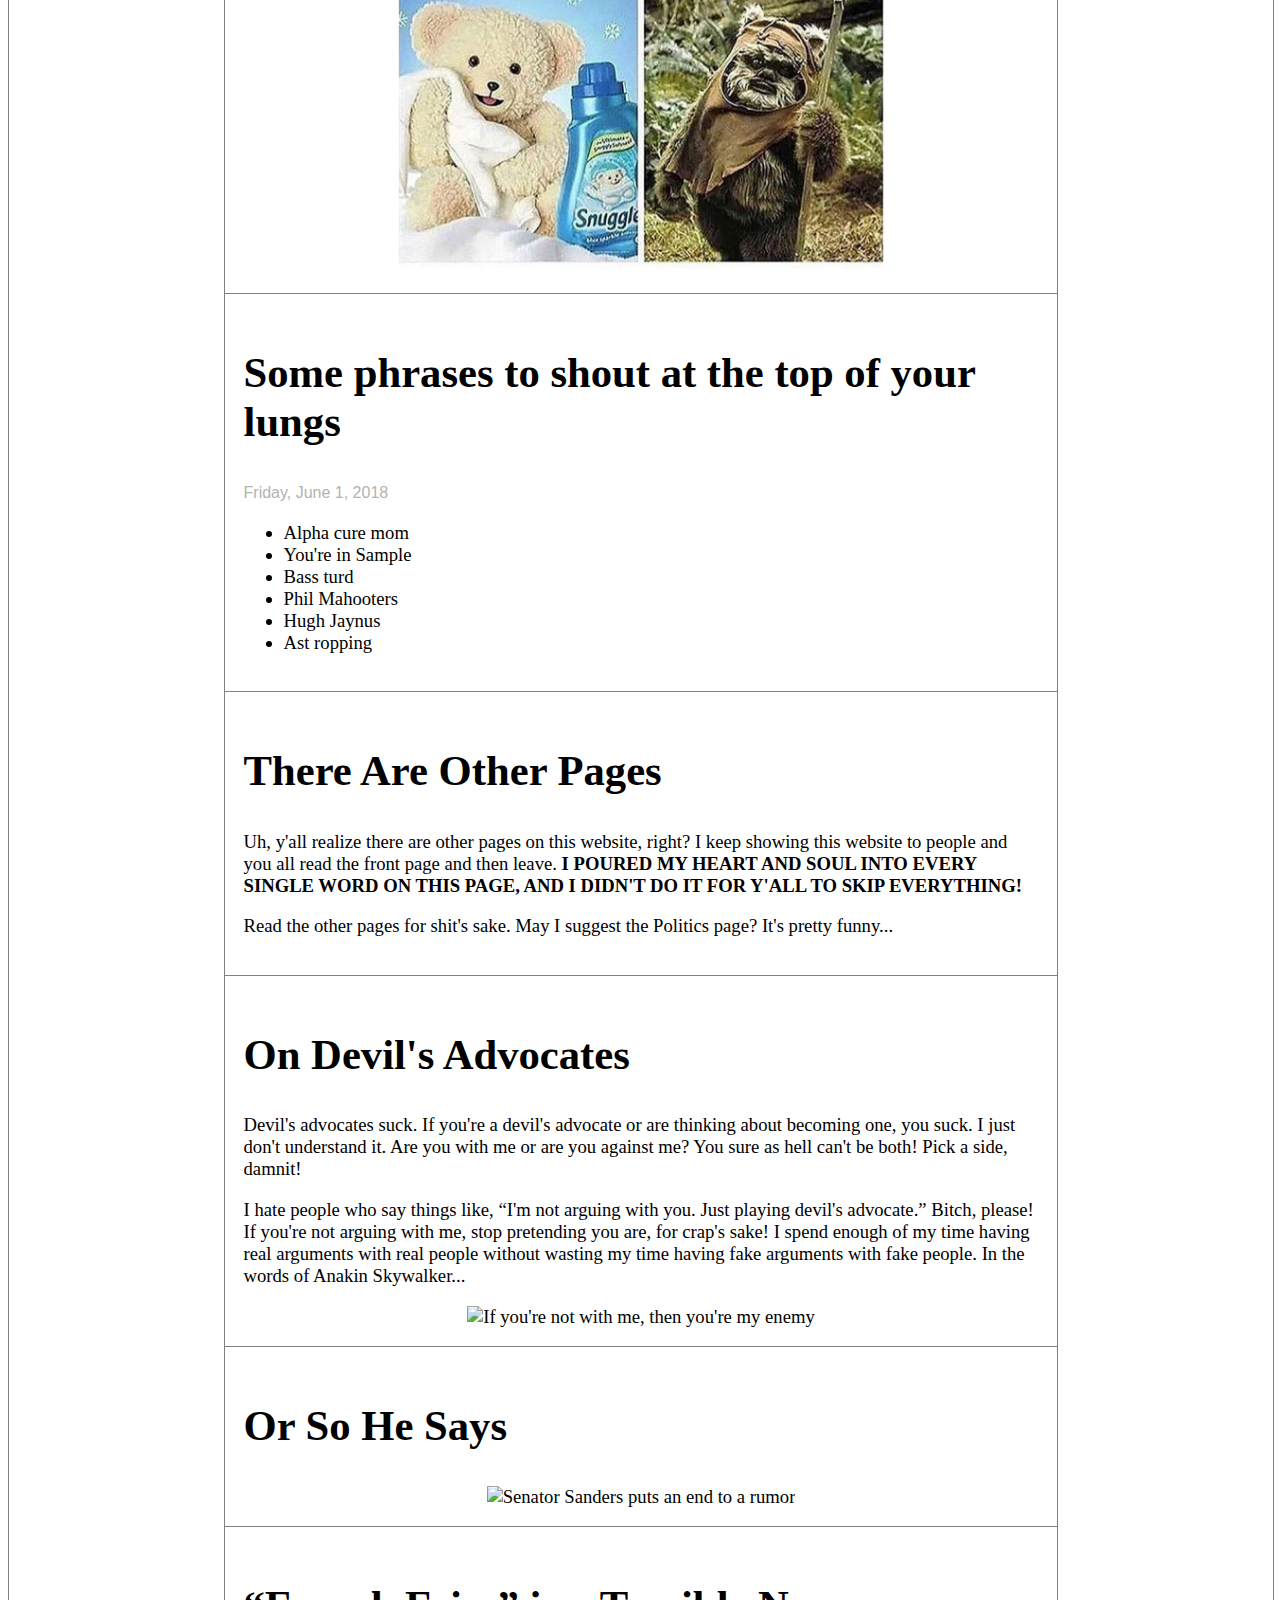
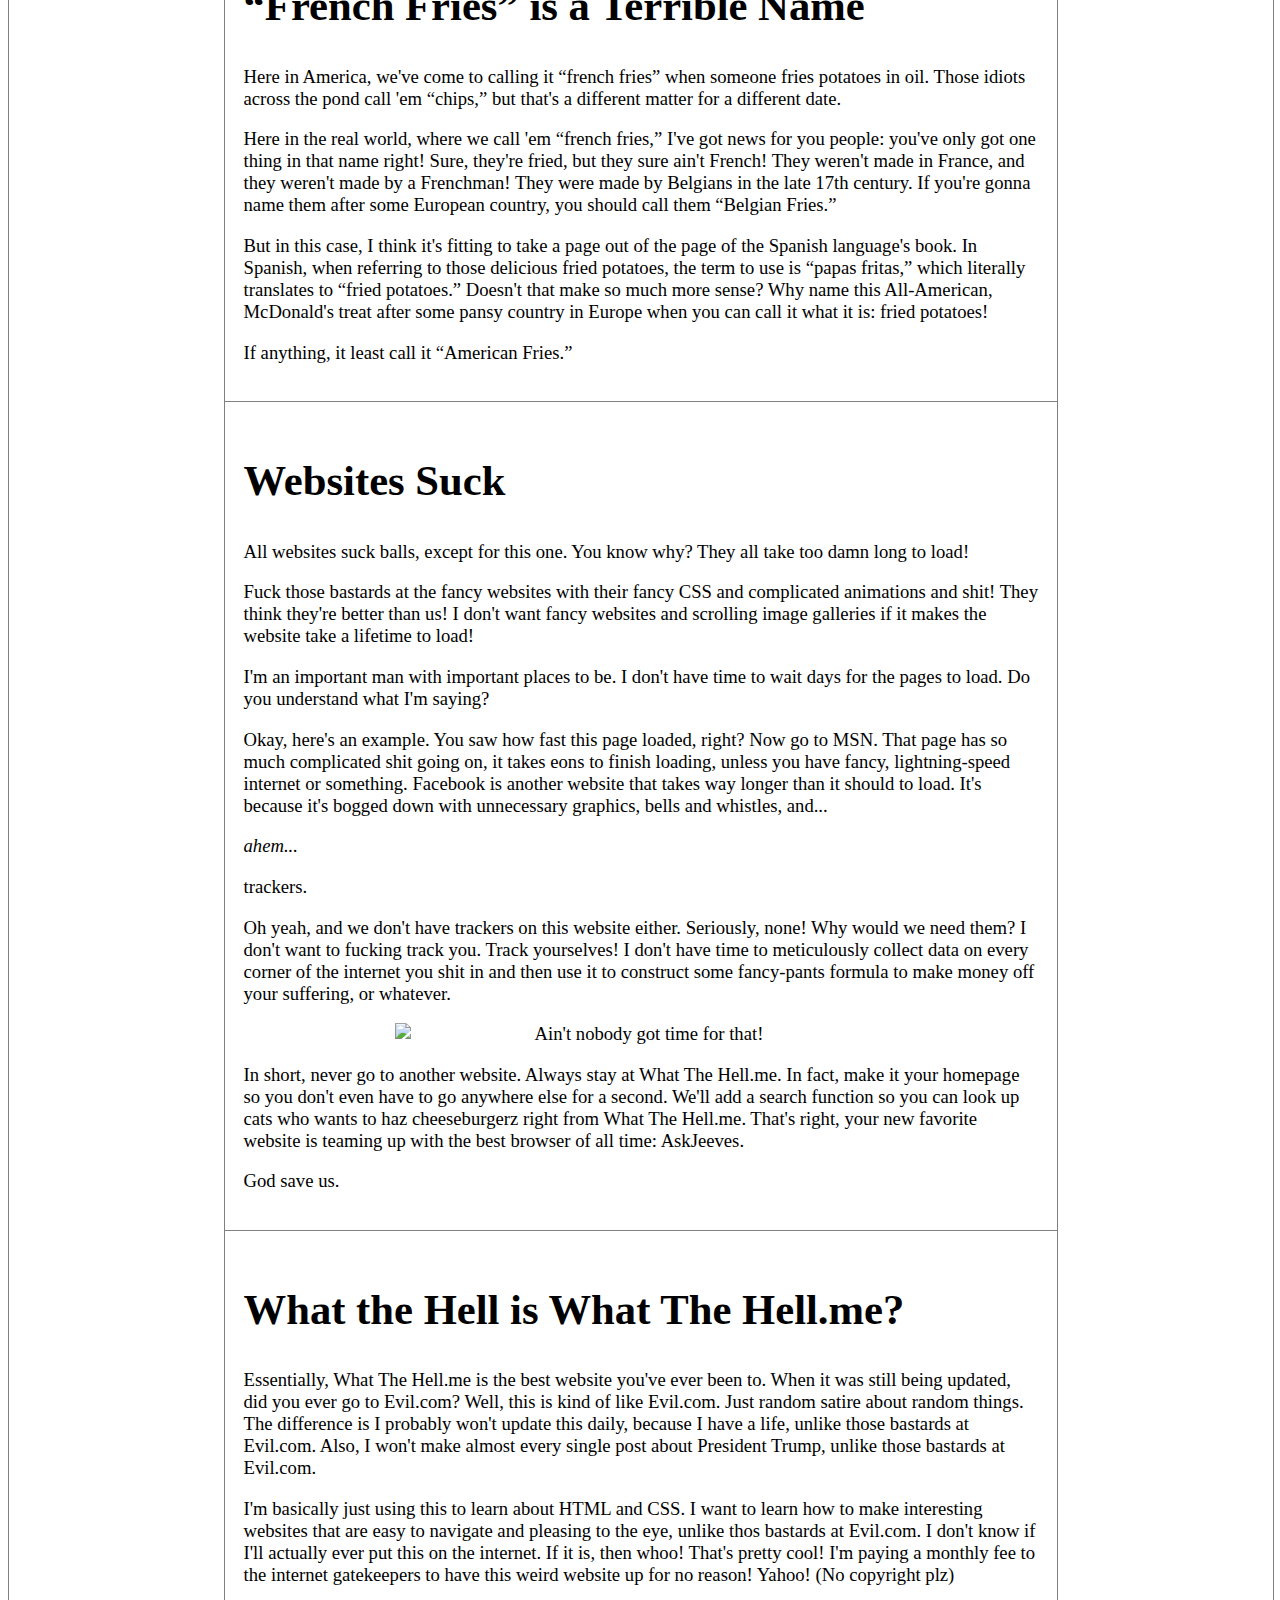
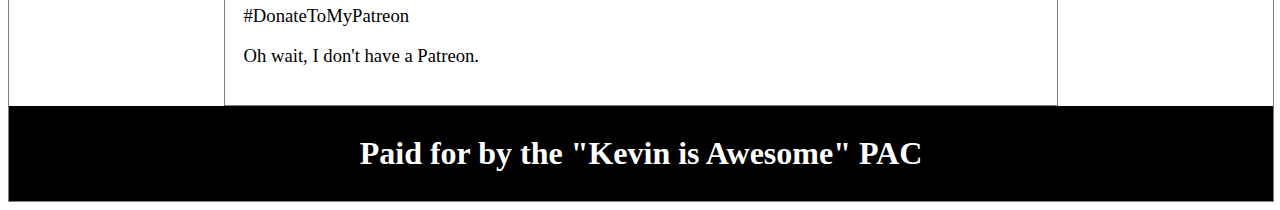
==== commit 59daef6f: "On Shakespeare" ====
--- a/index.html
+++ b/index.html
@@ -37,6 +37,39 @@
 		<p><li><a href="http://www.libertariananalysis.wordpress.com">Libertarian Analysis</a> - Do you want actually thoughtful news analysis? Probably not, considering where you are right now. But just in case, this is another website run by me. Check it out if you want real opinions (don't do it).</p>
 	</ul>
 </aside-right>
+	
+<article>
+	<h2>On Shakespeare</h2>
+	<timestamp>Monday, November 12, 2018</timestamp>
+	<p>I have some legitimate grievances about William Shakespeare and his works that I'd like to air right now.</p>
+	<p>The man had zero creativity with the names of his plays. Half the time, he literally just named it after the person on the play who died. Think about it: <i>Romeo and Juliet, Hamlet, Macbeth, Othello, Julius Caesar</i>... That's the stupidest thing a writer could do. Trust me; I <b>am</b> a writer. If I just named each of my stories after whoever died in it, my Creative Writing teacher would wring my damn neck. She'd also do that if she knew I was doing this instead of her homework, but that's not important.</p>
+	<p>Here's something else: the names of the people in his plays are the fucking worst. The only times he ever got it right were in <i>Macbeth</i> and in <i>Julius Caesar</i>. And it's pretty hard to fuck up the names in those plays. <i>Macbeth</i>, for example, took place in Scotland, which was just 200 miles away from where he lived, so the names wouldn't have been too hard to come up with. It's like someone in Orlando trying to come up with a name for someone from Miami. Not that hard. Julius Caesar, was a real person of course, and so were the other people in the play. I think they were real... Even if they aren't you can't tell me, because I was smart and didn't program a comments section. <b>AND I NEVER WILL</b>. In any case, look at <i>Romeo and Juliet</i>. I assume he just made up weird-ass names like "Mercutio" and "Montague" and "Capulet" and "Tybalt" because he didn't know any real Italian names.</p>
+	<p>And finally (at least for now)... "Macbeth" is a terrible name. This kind of ties in with the last point. "Macbeth" sounds like what would happen if McDonald's started making burgers out of the flesh of socialite prom queens. I'll leave it at that.</p>
+	<center><img src="https://www.bing.com/images/search?view=detailV2&ccid=OS9NAFvr&id=B8DED01284F97B66F127E078A3FCB76C0E1002A6&thid=OIP.OS9NAFvr5B1OVqdRdFTRVwHaFC&mediaurl=http%3a%2f%2fs.newsweek.com%2fsites%2fwww.newsweek.com%2ffiles%2fstyles%2ffull%2fpublic%2f2016%2f09%2f06%2fshakespeare-chandos-portrait.jpg&exph=979&expw=1440&q=william+shakespeare&simid=608037805523077540&selectedIndex=33&ajaxhist=0" width="62%"></center>
+	</article>
+	
+<article>
+	<h2>About Bandwagon Fans</h2>
+	<timestamp>Saturday, November 10, 2018</timestamp>
+	<p>Let me make something perfectly clear.</p>
+	<p>There are three NFL teams that have rules about who is and isn't allowed to be a fan. The teams themselves did not make these rules, but they're unspoken rules that need to finally by spoken.</p>
+	<p>Those three teams are the New England Patriots, the Pittsburgh Steelers, and the Green Bay Packers. You are only allowed to like the Patriots if you live somewhere in New England. To be a little more specific, you may only be a Patriots fan if you live in Maine, New Hampshire, Vermont, Massachusetts, Connecticut, or Rhode Island, or spent a significant portion of your life in one of those states. If that doesn't apply to you and you like the Patriots, <b>YOU ARE A FILTHY BANDWAGON FAN.</b></p>
+	<p>You are only allowed to like the Pittsburgh Steelers if you live in Pennsylvania (excluding Philadelphia), or you spent a significant portion of your life in Pennsylvania (excluding Philadelphia). If those don't apply to you and you like the Pittsburgh Steelers, <b>YOU ARE A FILTHY BANDWAGON FAN.</b></p>
+	<p>You are only allowed to like the Green Bay Packers if you live in Wisconsin or spent a significant portion of your life in Wisconsin. If that doesn't apply to you and yet you still choose to cheer for those god-awful cheese men, <b>YOU ARE A FILTHY BANDWAGON FAN.</b></p>
+	<p>Any other team is fair game. You can live in Miami and still support the Seattle Seahawks for all I care. There's no rule against that. But if you're going to call yourself a fan of one of those three bandwagon teams, you better have a damn good reason for it. And even if you do have a good reason, I <i>highly</i> urge you to reconsider. Rooting for one of those three teams is basically a one-way ticket straight to Hell. That is, if there's even an afterlife for people like you.</p>
+</article>
+	
+<article>
+	<h2>Linux, y'all</h2>
+	<timestamp>Friday, November 9, 2018</timestamp>
+	<p>I just recently made the switch from Windows to Linux. After hearing many arguments for and against the change, I decided to just go through with it. I downloaded Linux Mint on my laptop, and I haven't  looked back since.</p>
+	<p>Well, I can't look back, actually. I had to delete Windows to get Linux, because my laptop's hard drive doesn't have enough storage to dual boot, unfortunately. But it's fine! This is all fine! Although, I do miss it sometimes...</p>
+	<p>In any case, expect a manifesto for Linux soon. I'm putting a draft together, and I swear it's going to convince you all to switch from Windows. Or Mac, if you're a fucking plebian clod who shells out thousands of dollars for an inferior product so you can have a logo on the back of your computer.</p>
+	<p>Honestly, there is so much stuff I could say about Macintosh. I'm not exaggerating when I say that Mac is literally one of the worst things ever. And if you're one of the dumb <s>fuckers</s> suckers who uses it, you're not far behind.</p>
+	<p>Do you realize that you're being conned by the ghost of Steve Jobs and his posse of wannabe entrepreneurs? Macintosh computers are, objectively, inferior products. The build quality is appallingly awful, the GUI is infuriatingly basic, and they all but require you to use their lame software. And all the while, you're paying out the ass for it when you could pay half the price for a PC that's three times as good.</p>
+	<p>I could go on and on about this. And you know what? I will. But not right now. I'll save it for a later post. Now you can expect a manifesto on why you should use Linux and why Mac should be destroyed. I urge you to support me on Patreon so I can write this essay.</p>
+	<p>Ah damn it. You know what? I'm not even gonna say it this time. This joke is so over-used.</p>
+</article>
 
 <article>
 	<h2>RSS Feeds</h2>
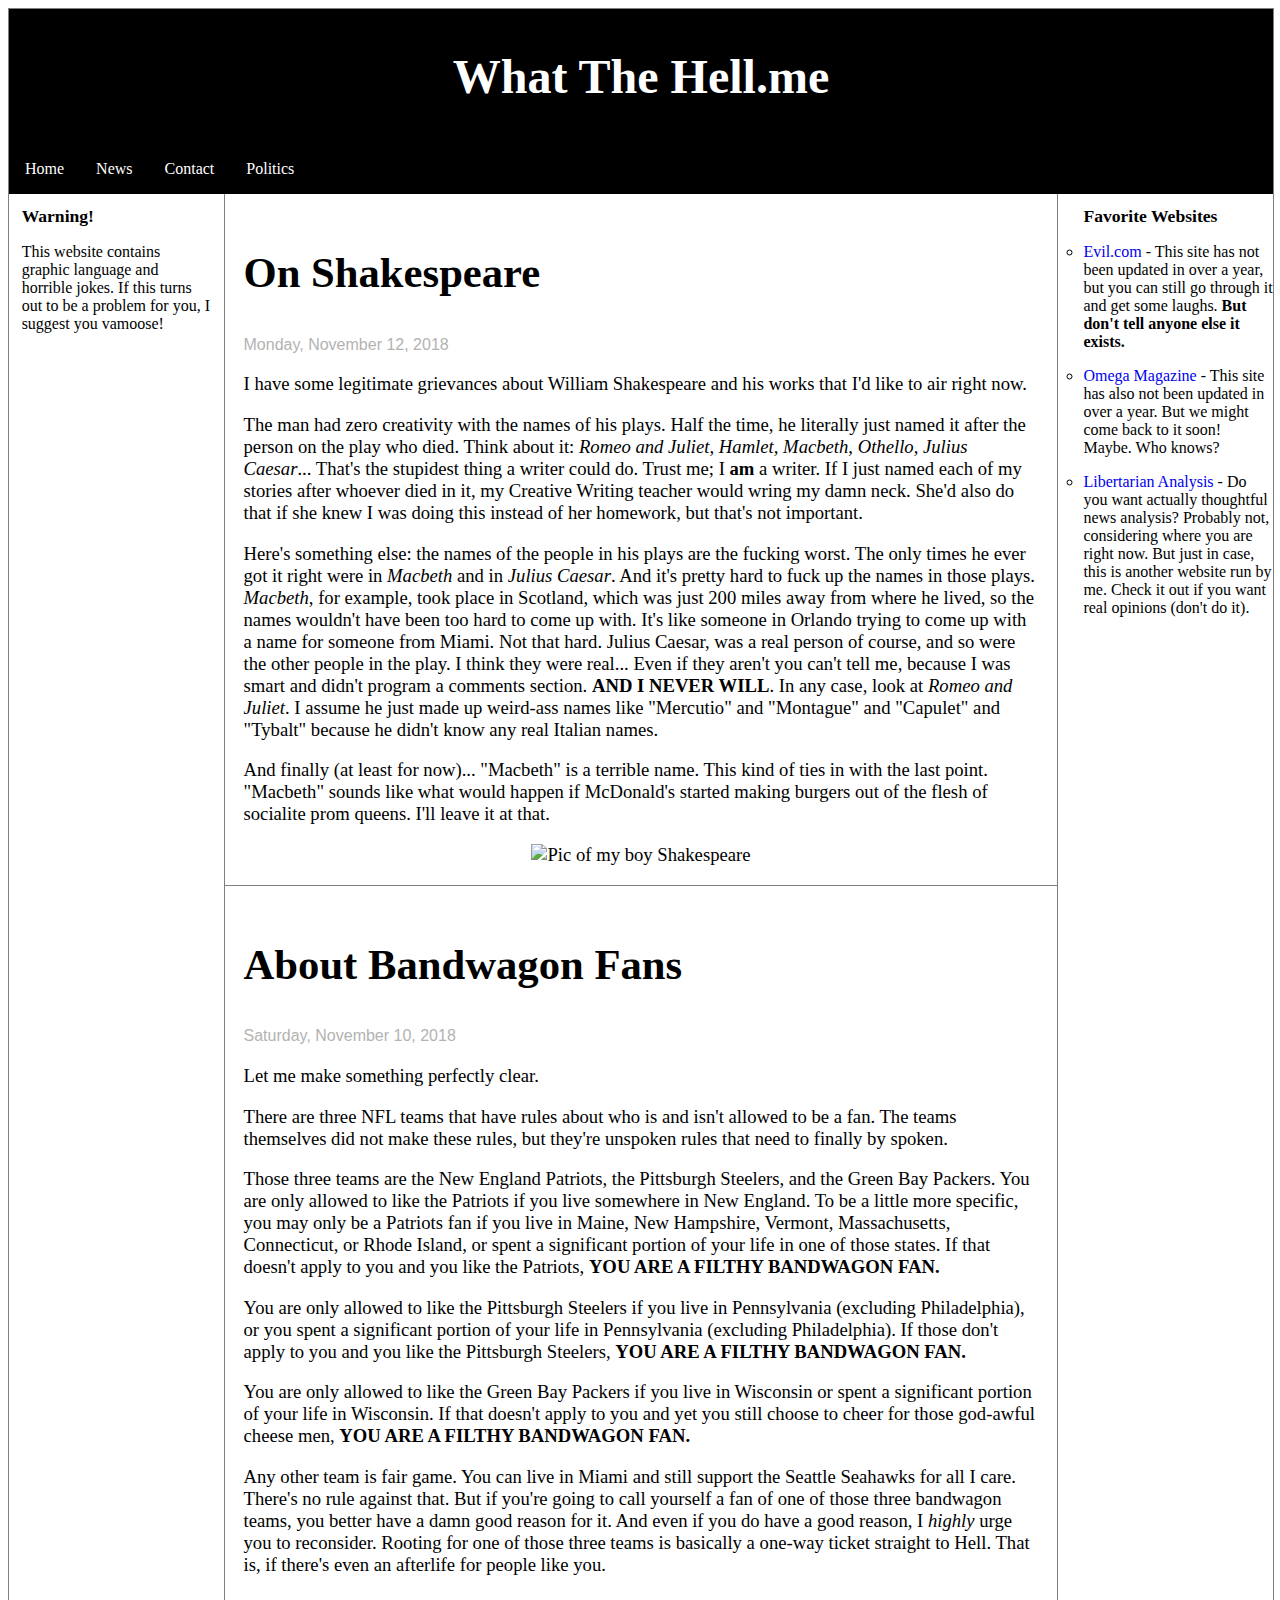
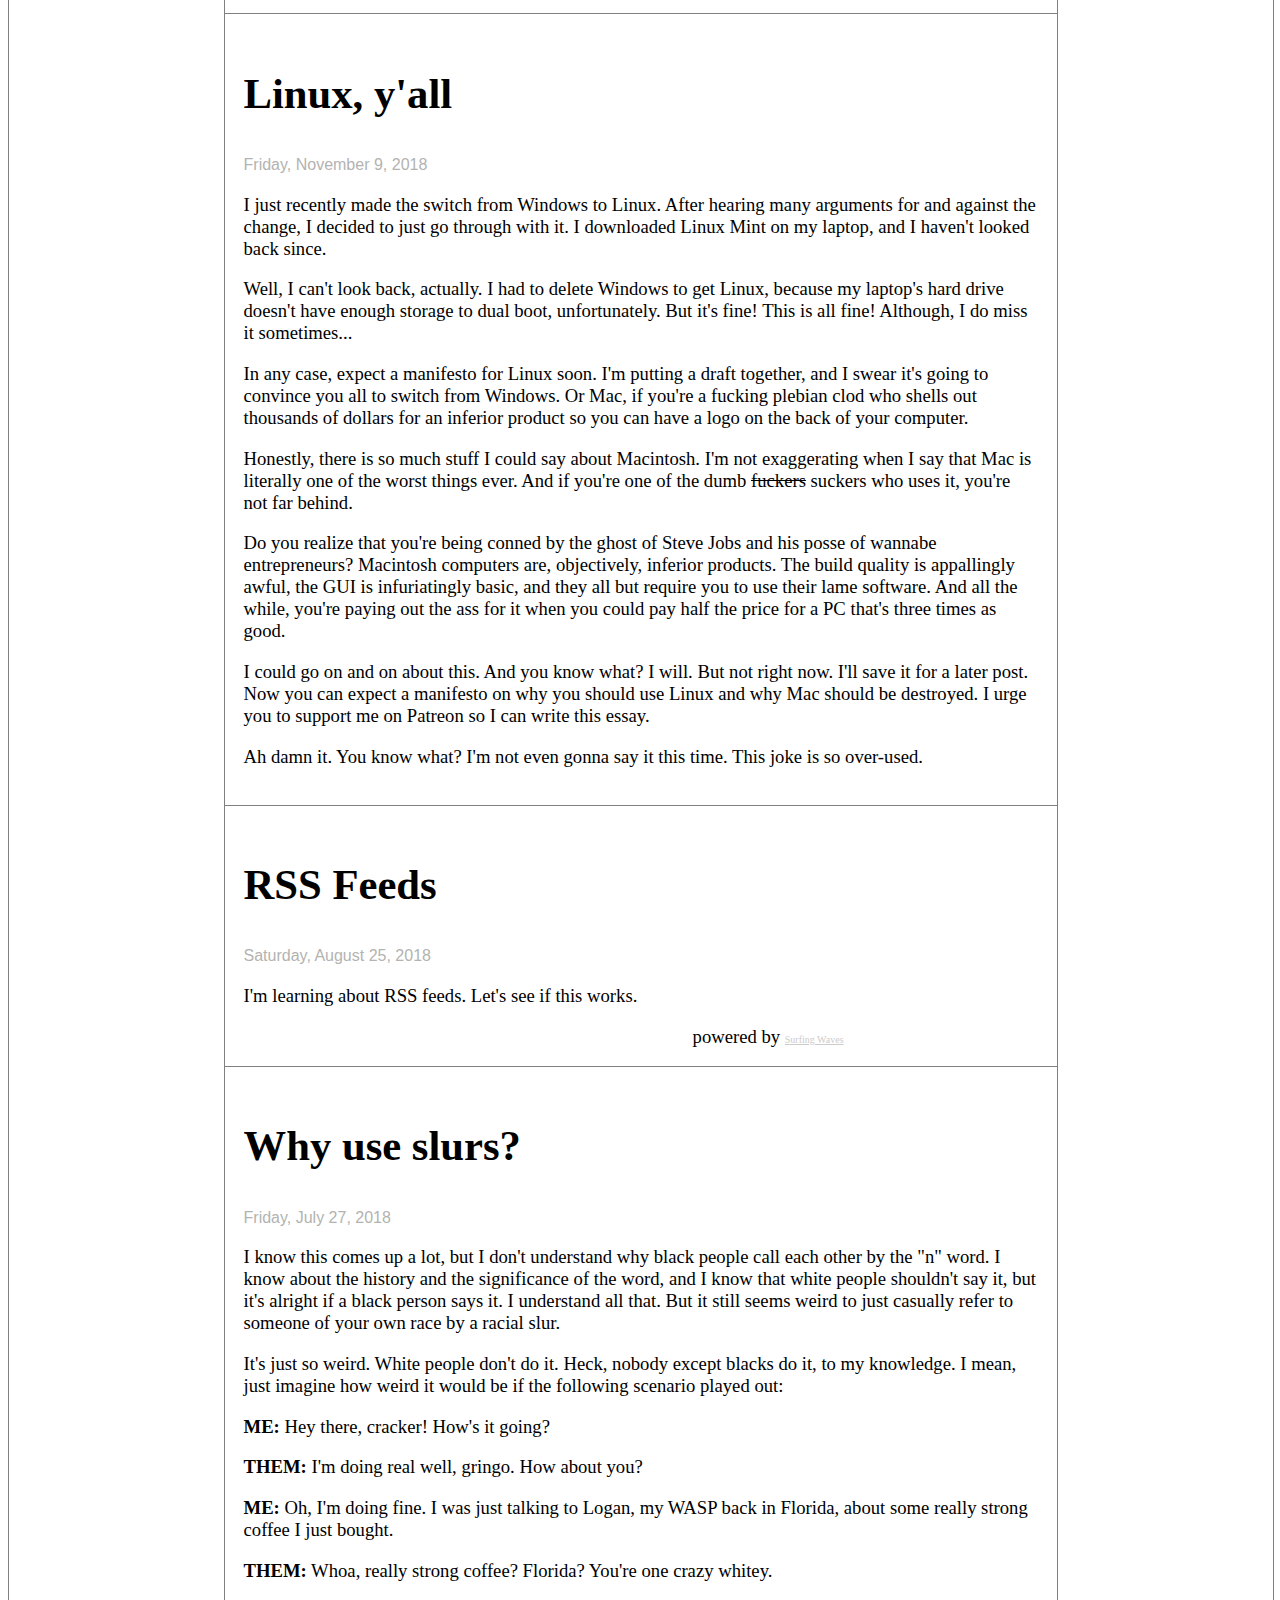
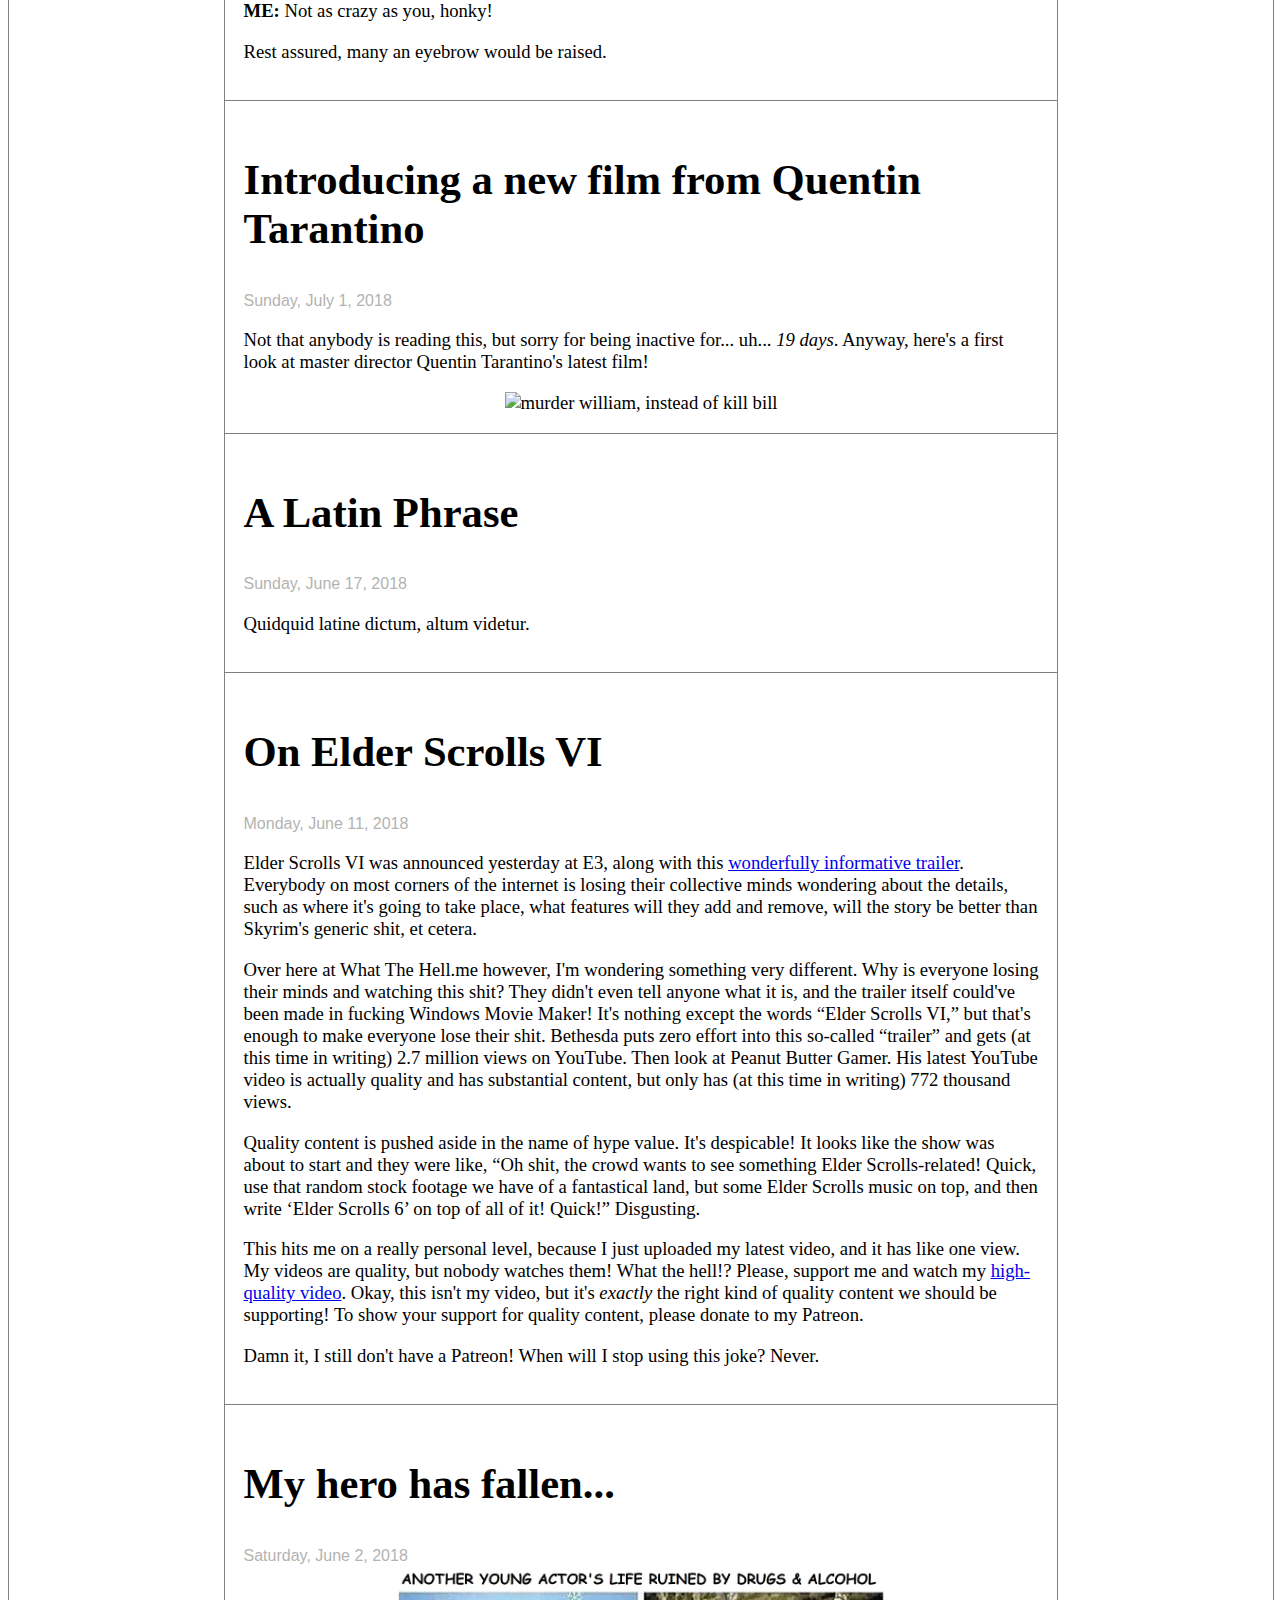
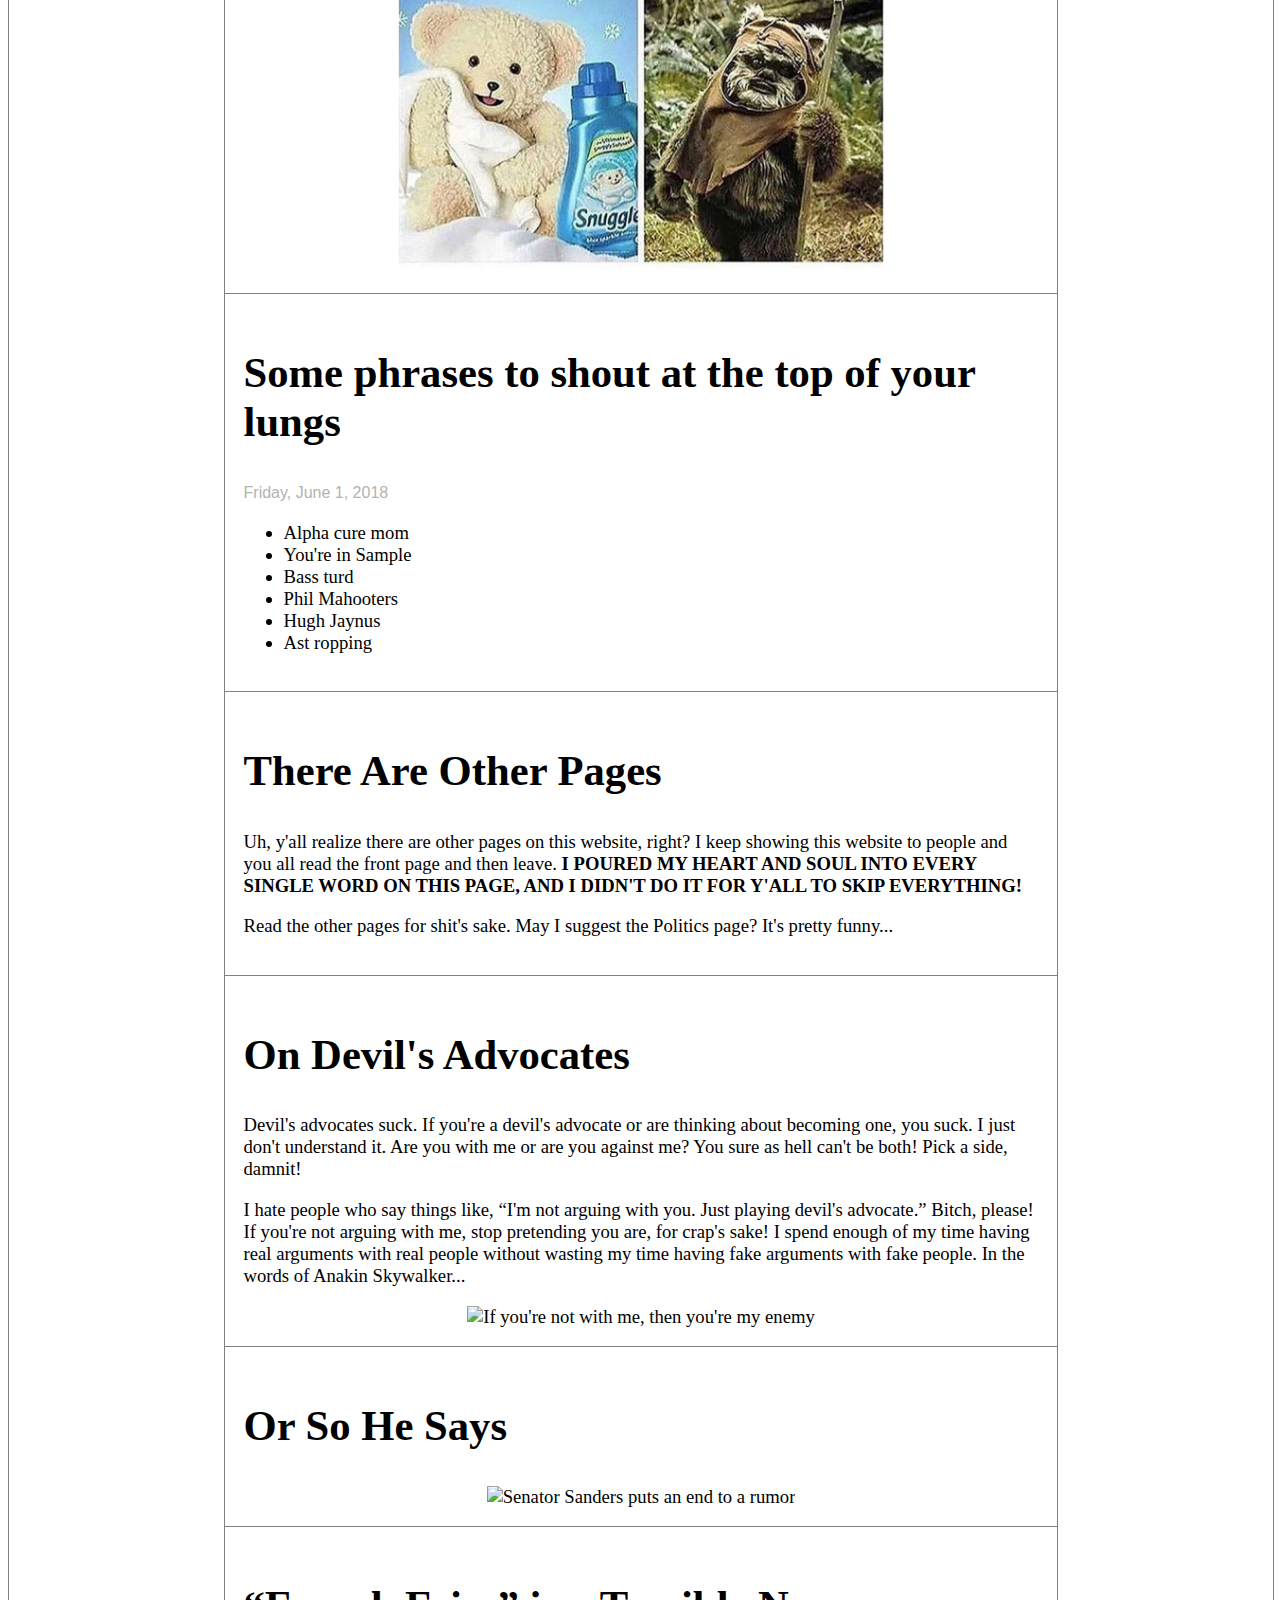
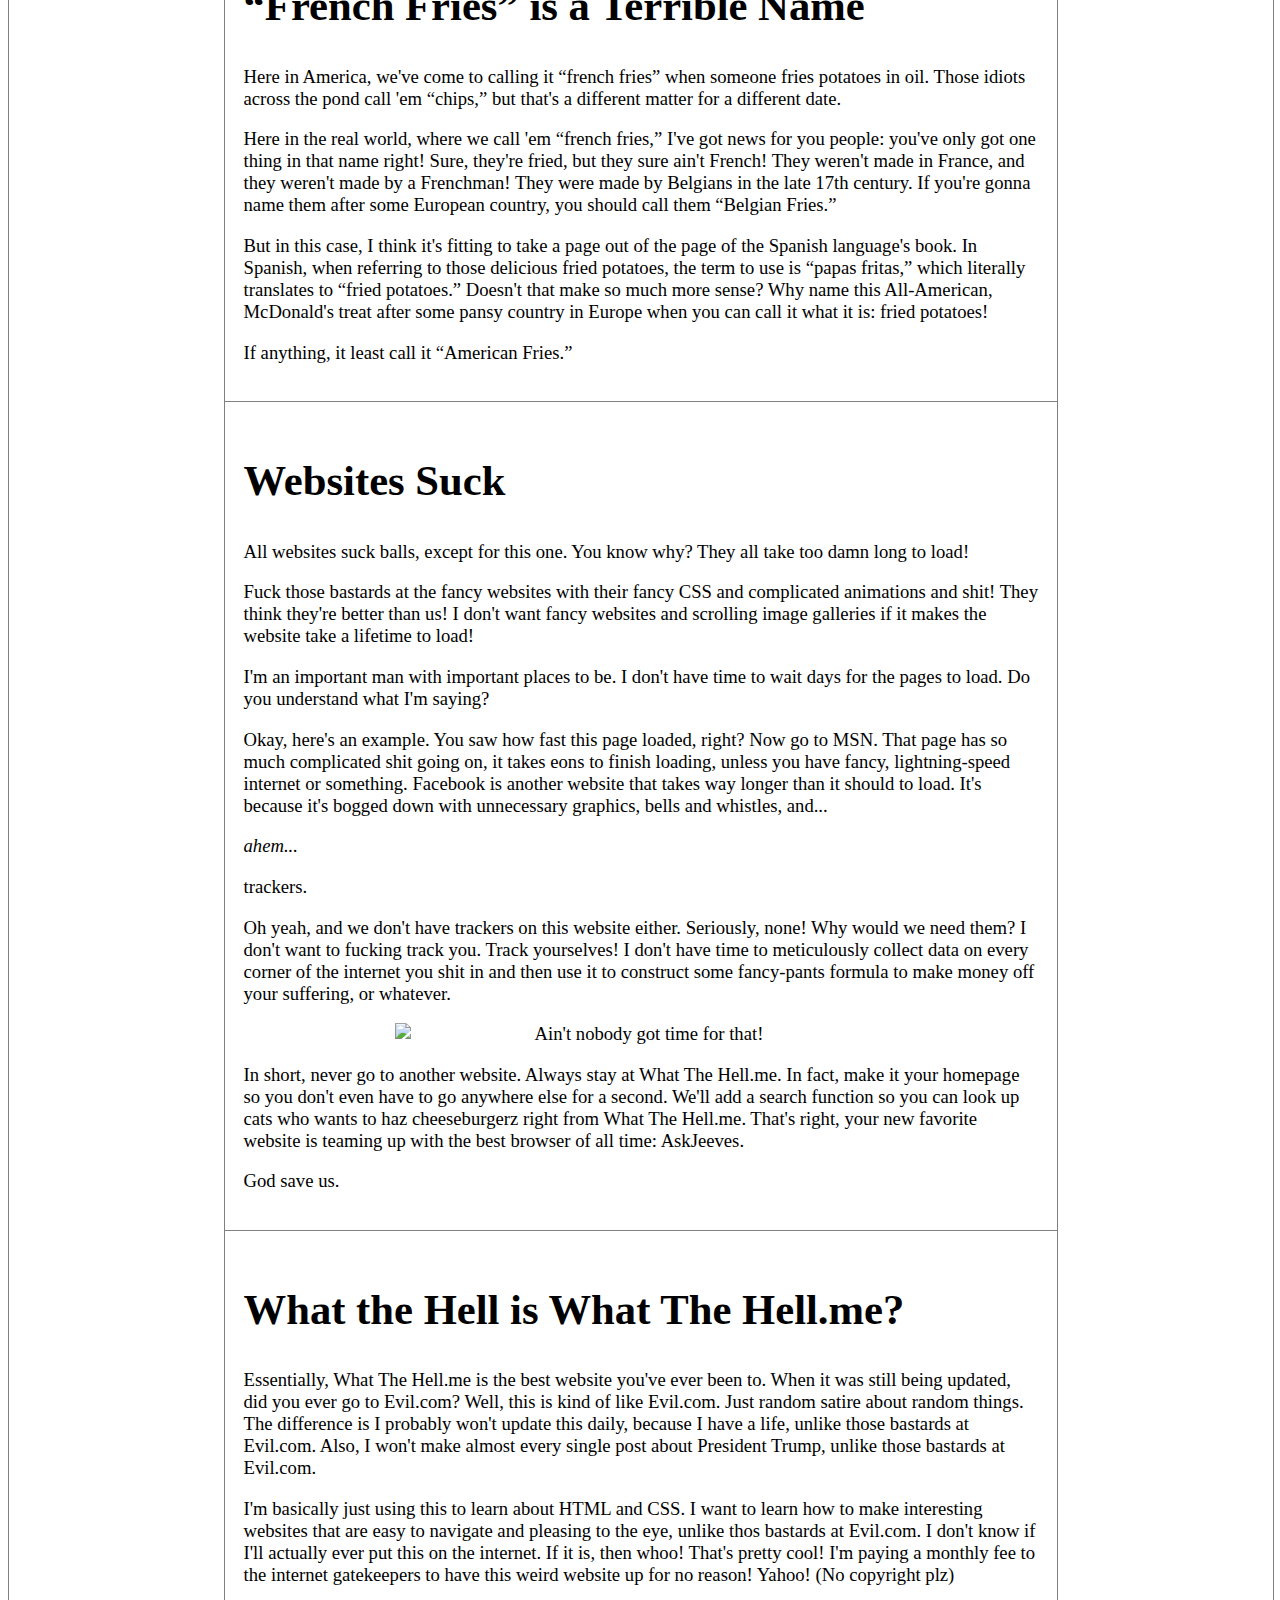
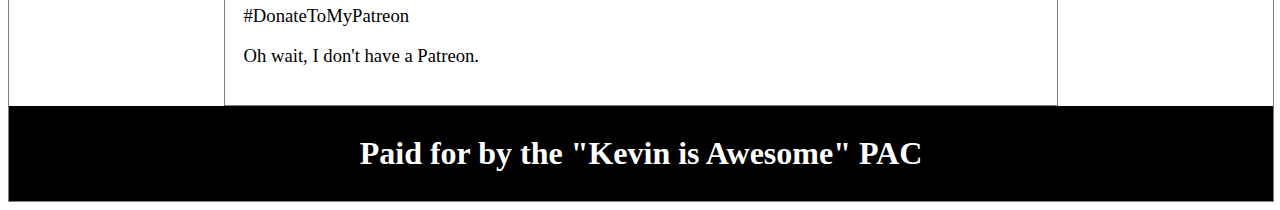
==== commit b586f662: "Minor edit" ====
--- a/index.html
+++ b/index.html
@@ -45,7 +45,7 @@
 	<p>The man had zero creativity with the names of his plays. Half the time, he literally just named it after the person on the play who died. Think about it: <i>Romeo and Juliet, Hamlet, Macbeth, Othello, Julius Caesar</i>... That's the stupidest thing a writer could do. Trust me; I <b>am</b> a writer. If I just named each of my stories after whoever died in it, my Creative Writing teacher would wring my damn neck. She'd also do that if she knew I was doing this instead of her homework, but that's not important.</p>
 	<p>Here's something else: the names of the people in his plays are the fucking worst. The only times he ever got it right were in <i>Macbeth</i> and in <i>Julius Caesar</i>. And it's pretty hard to fuck up the names in those plays. <i>Macbeth</i>, for example, took place in Scotland, which was just 200 miles away from where he lived, so the names wouldn't have been too hard to come up with. It's like someone in Orlando trying to come up with a name for someone from Miami. Not that hard. Julius Caesar, was a real person of course, and so were the other people in the play. I think they were real... Even if they aren't you can't tell me, because I was smart and didn't program a comments section. <b>AND I NEVER WILL</b>. In any case, look at <i>Romeo and Juliet</i>. I assume he just made up weird-ass names like "Mercutio" and "Montague" and "Capulet" and "Tybalt" because he didn't know any real Italian names.</p>
 	<p>And finally (at least for now)... "Macbeth" is a terrible name. This kind of ties in with the last point. "Macbeth" sounds like what would happen if McDonald's started making burgers out of the flesh of socialite prom queens. I'll leave it at that.</p>
-	<center><img src="https://www.bing.com/images/search?view=detailV2&ccid=OS9NAFvr&id=B8DED01284F97B66F127E078A3FCB76C0E1002A6&thid=OIP.OS9NAFvr5B1OVqdRdFTRVwHaFC&mediaurl=http%3a%2f%2fs.newsweek.com%2fsites%2fwww.newsweek.com%2ffiles%2fstyles%2ffull%2fpublic%2f2016%2f09%2f06%2fshakespeare-chandos-portrait.jpg&exph=979&expw=1440&q=william+shakespeare&simid=608037805523077540&selectedIndex=33&ajaxhist=0" width="62%"></center>
+	<center><img src="pics/shakespeare.jpg" alt="Pic of my boy Shakespeare" width="62%"></center>
 	</article>
 	
 <article>
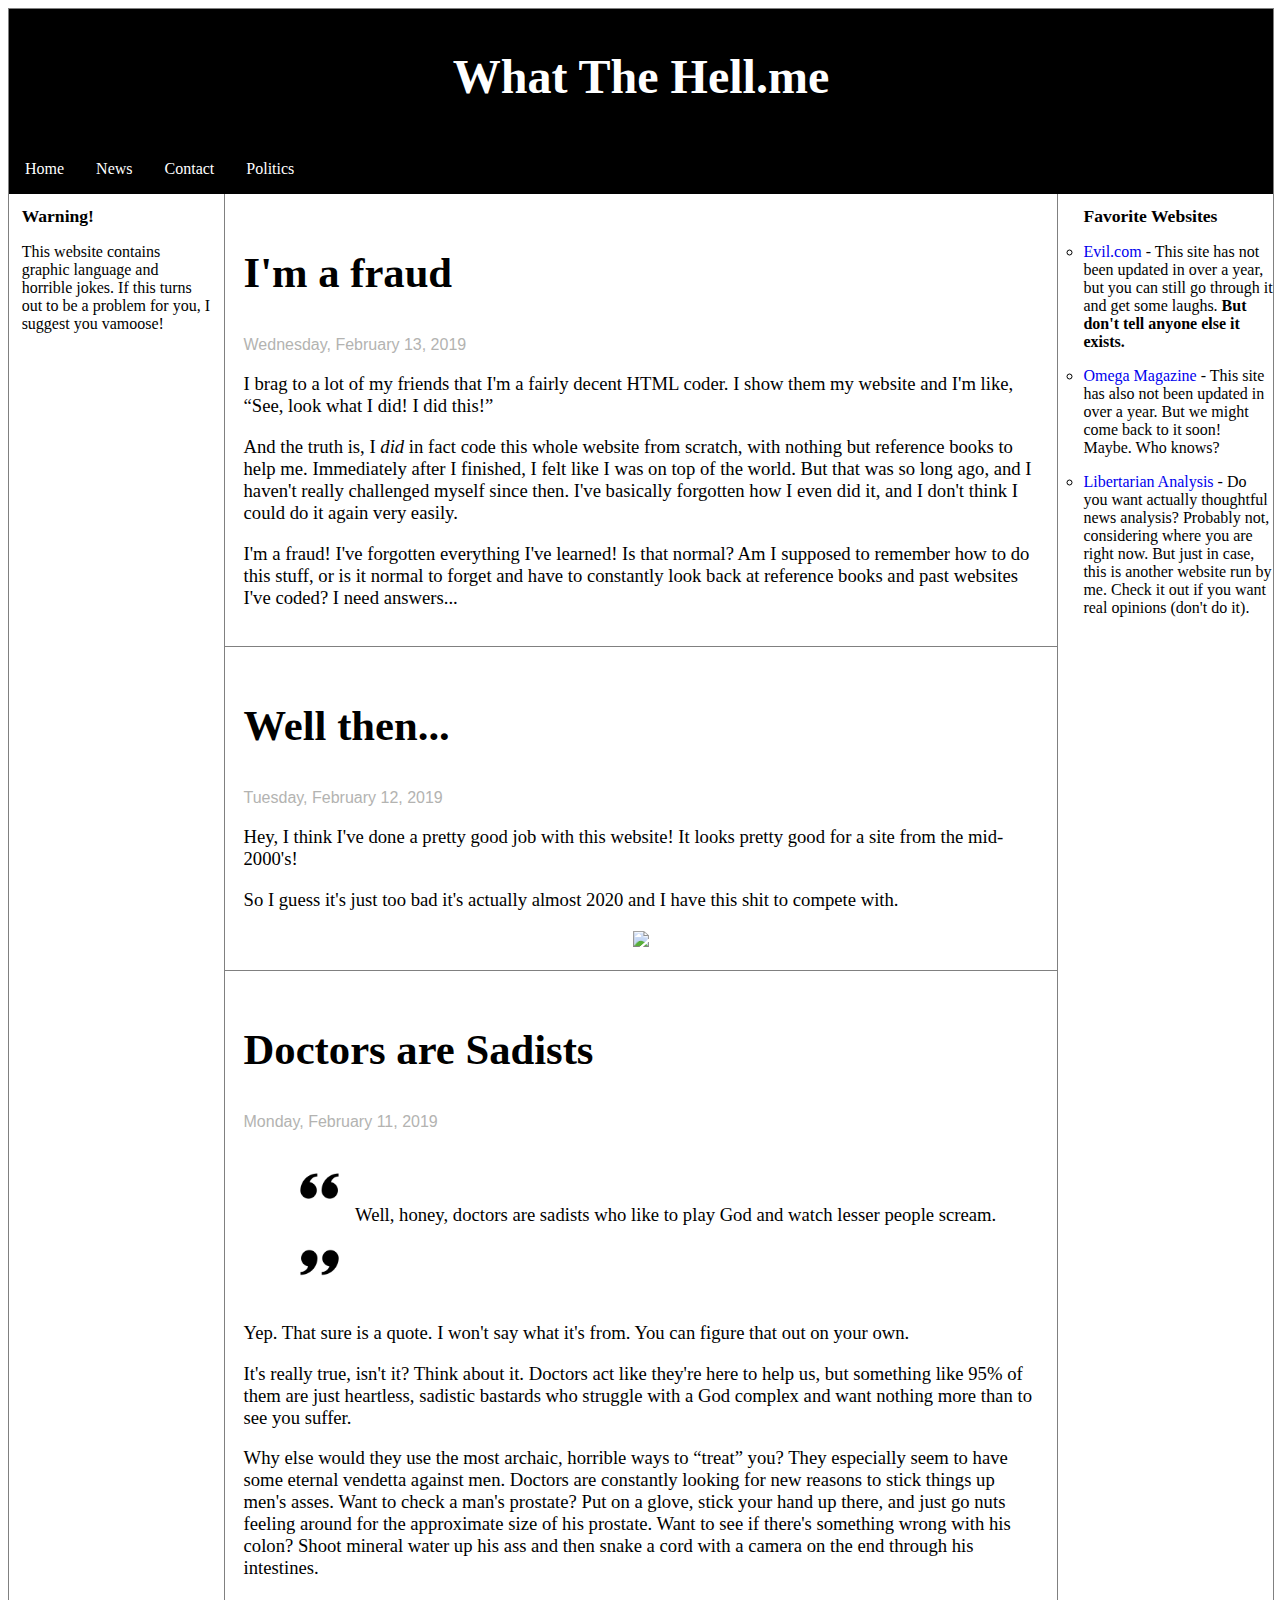
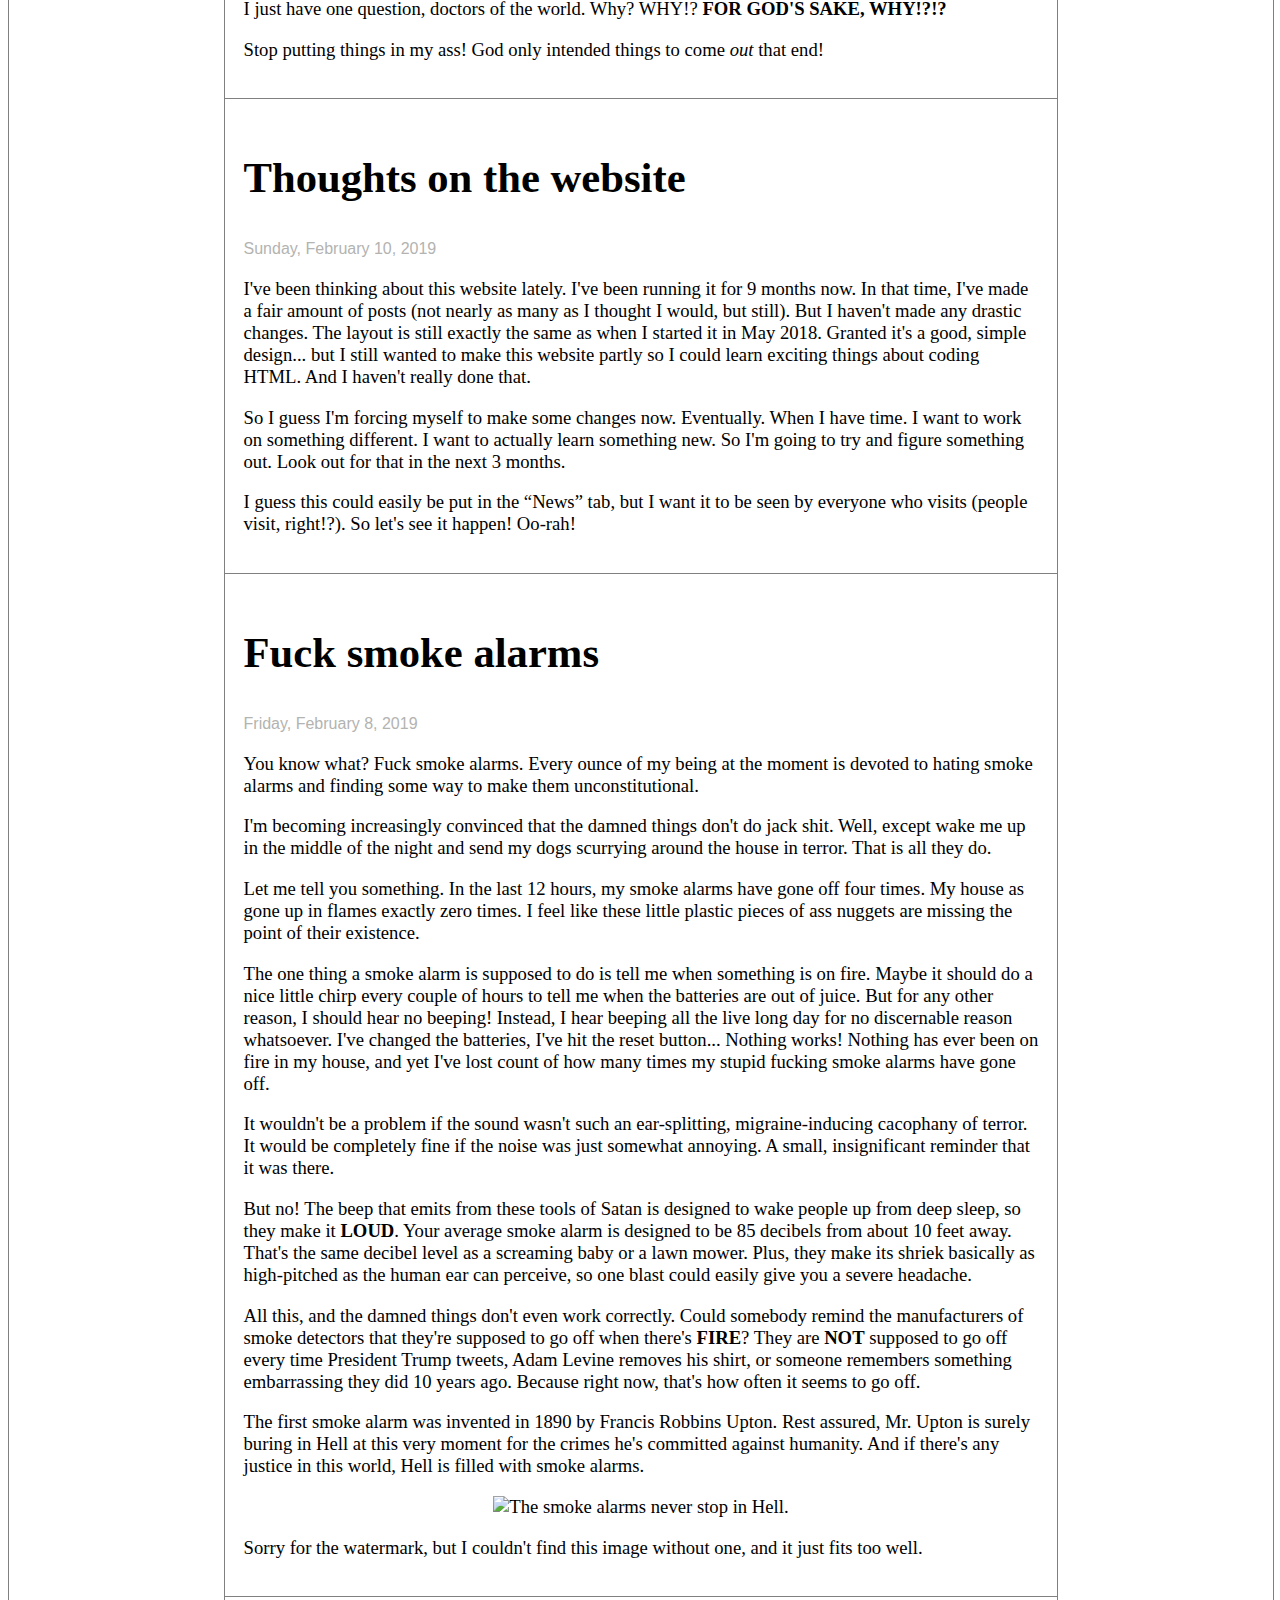
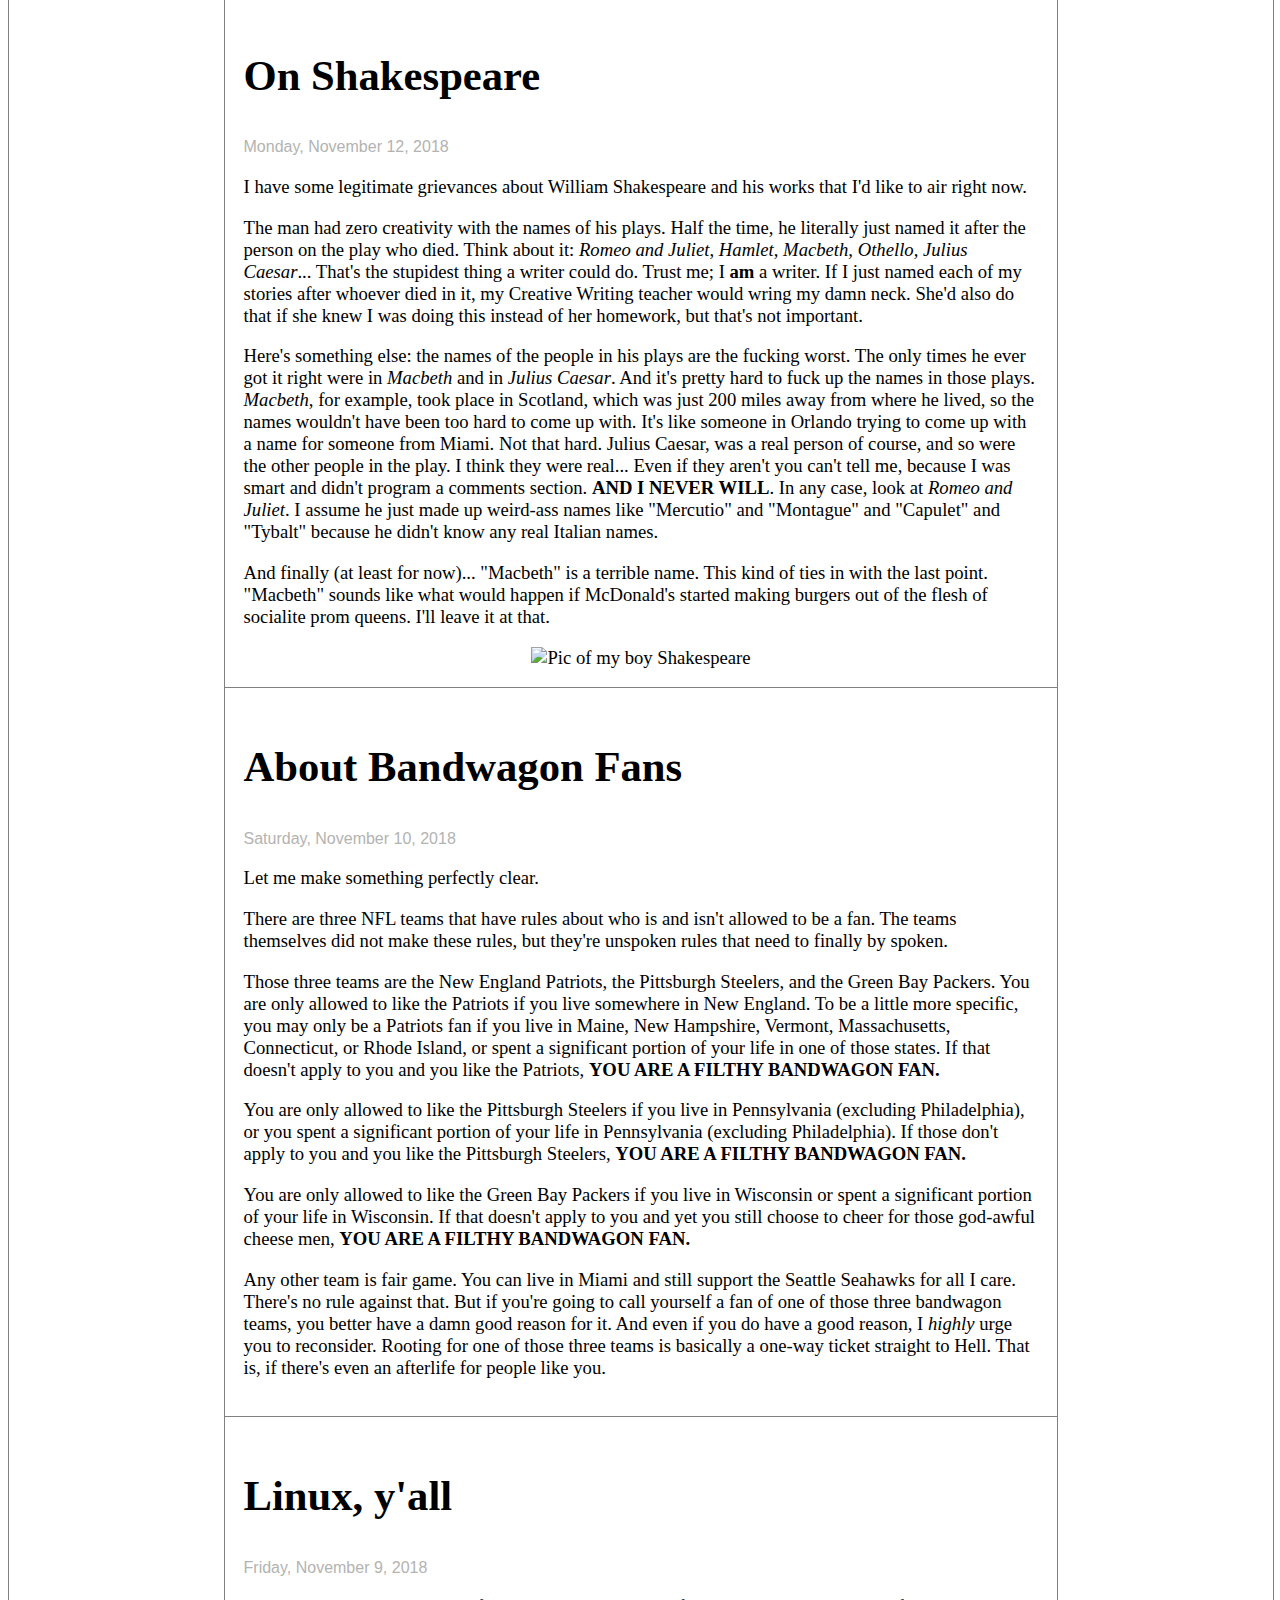
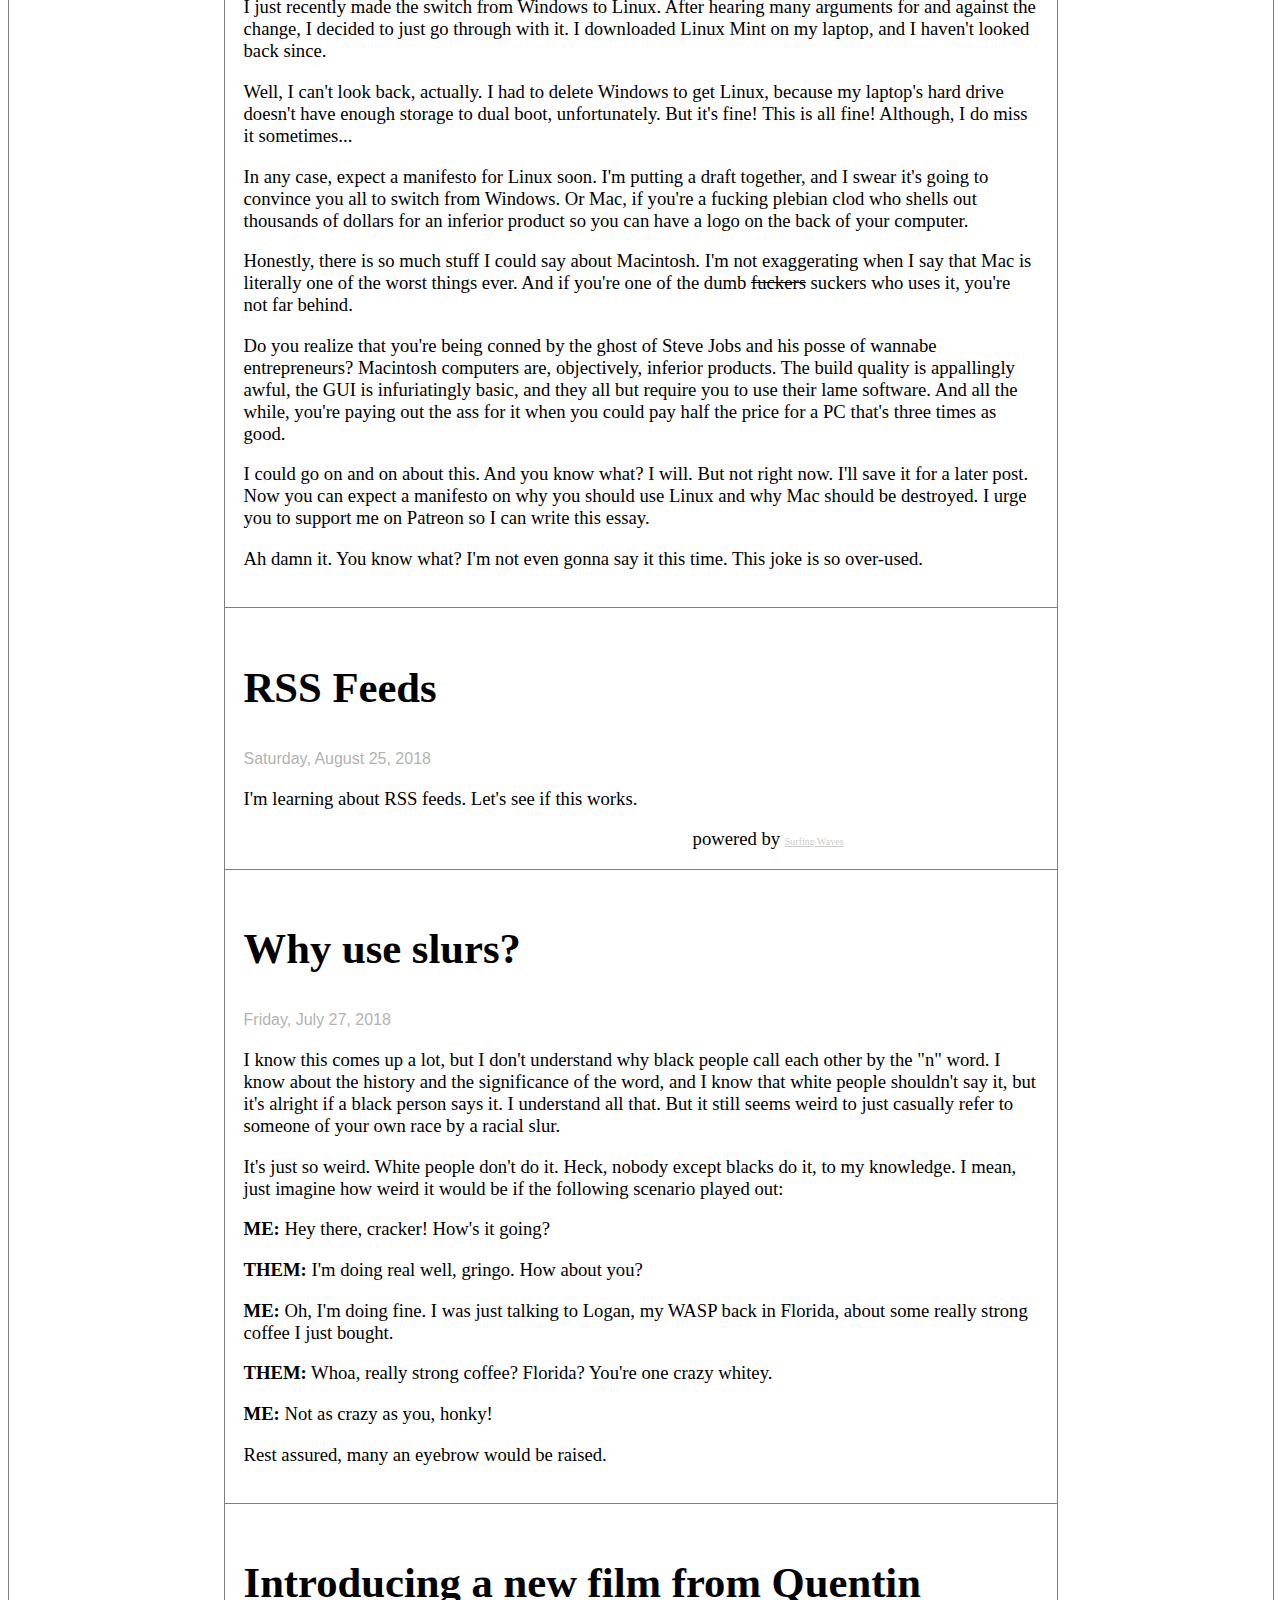
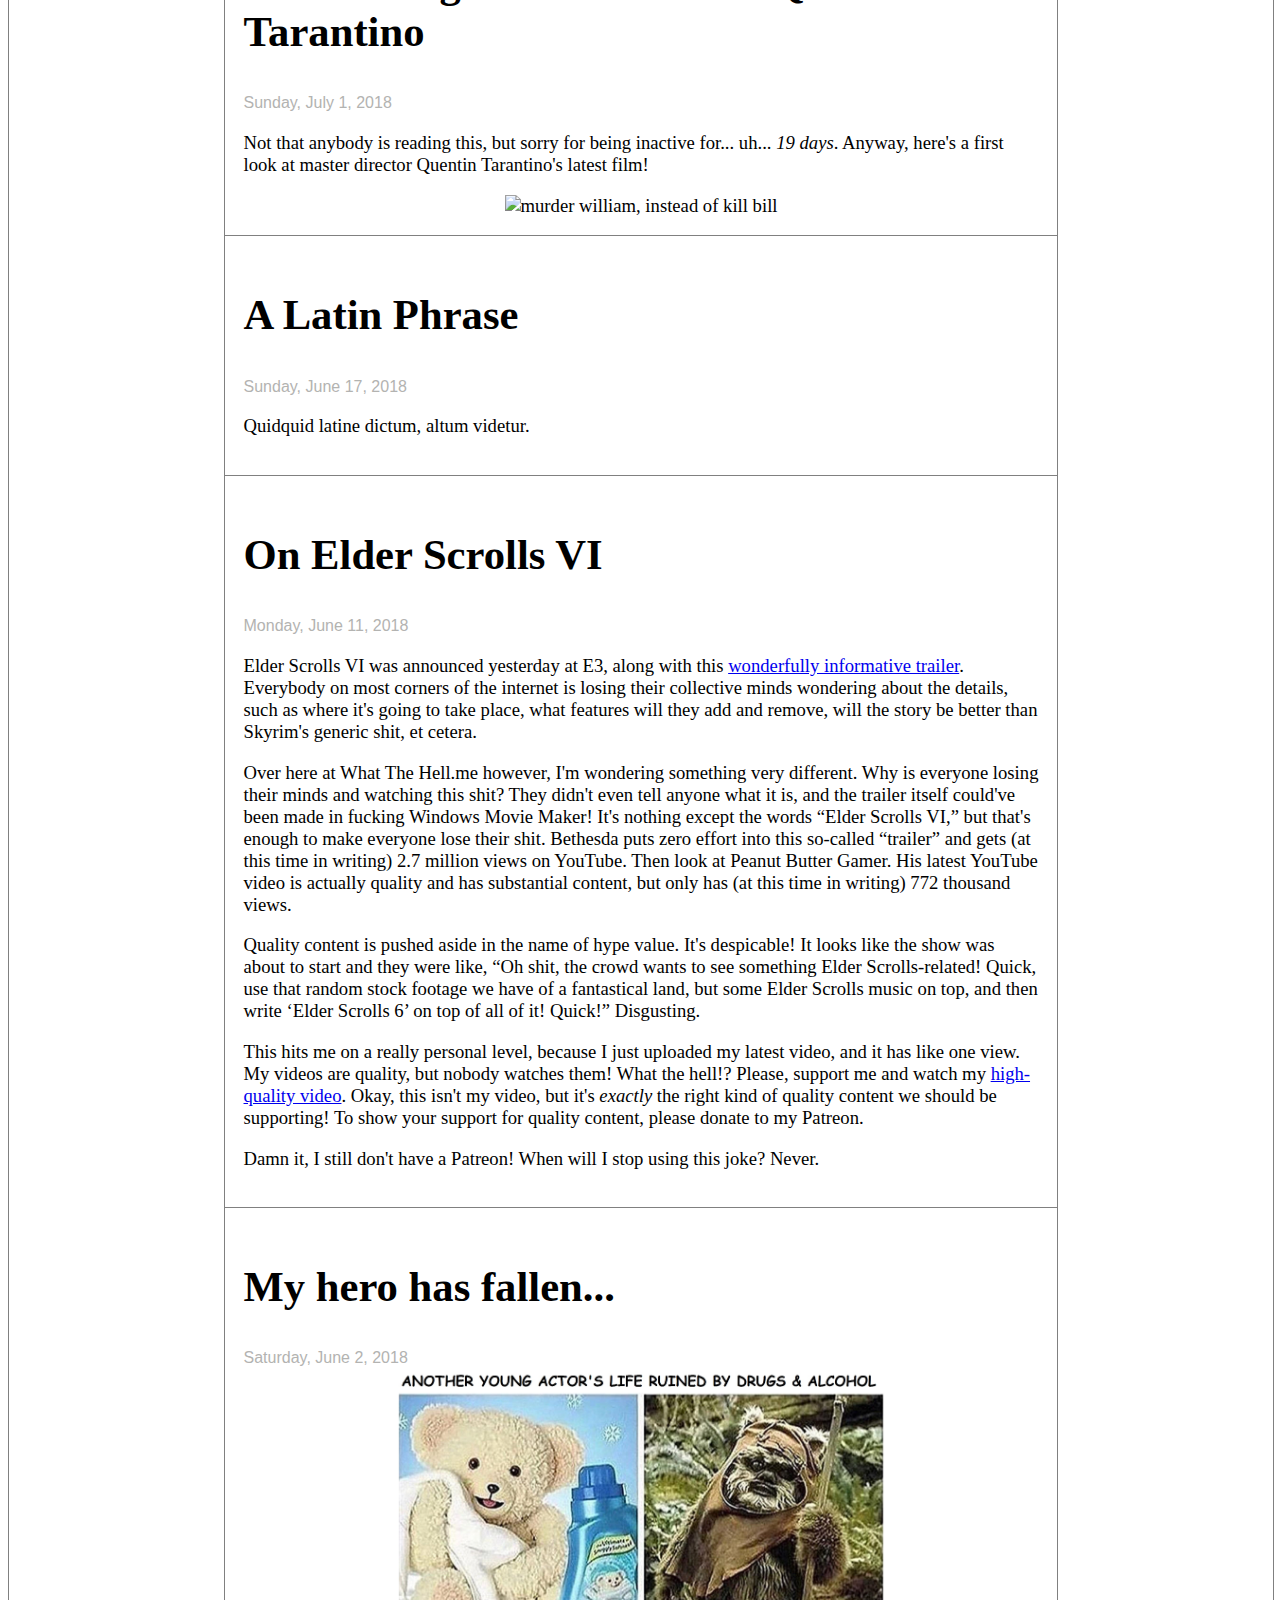
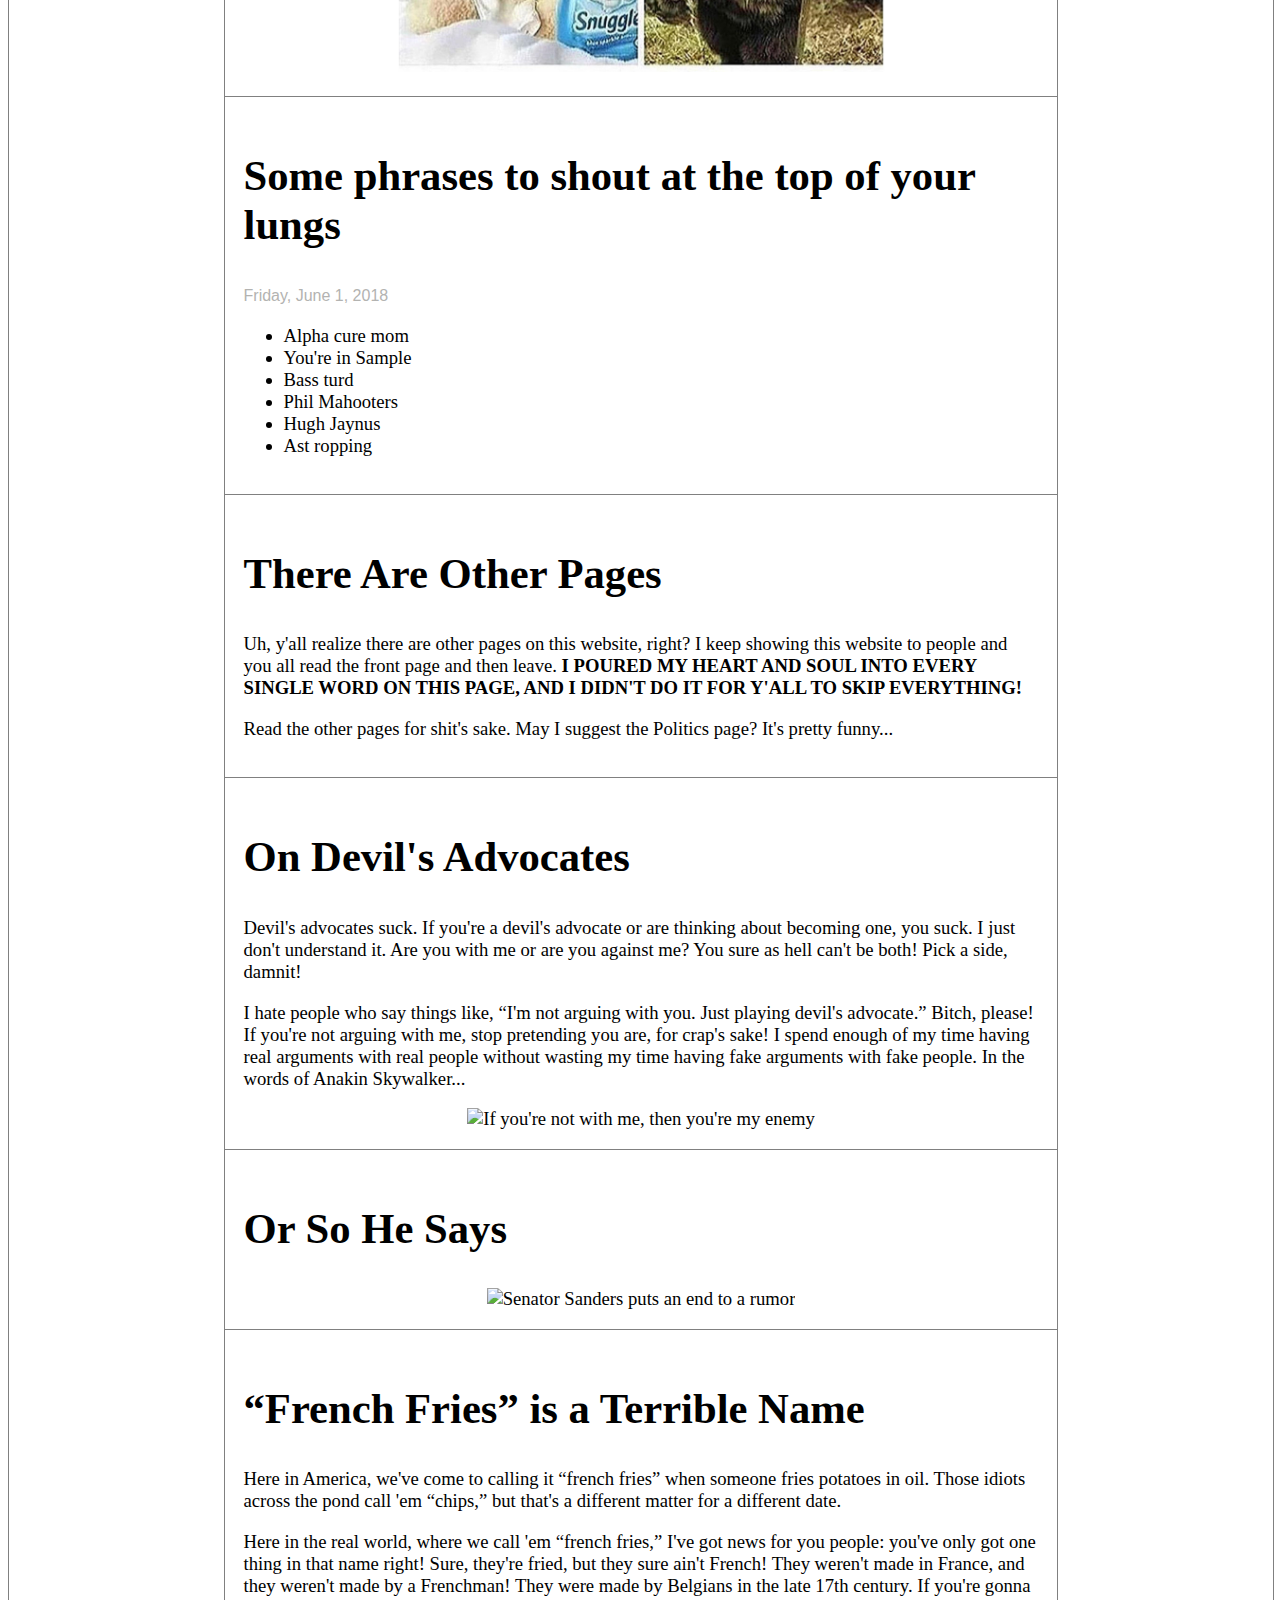
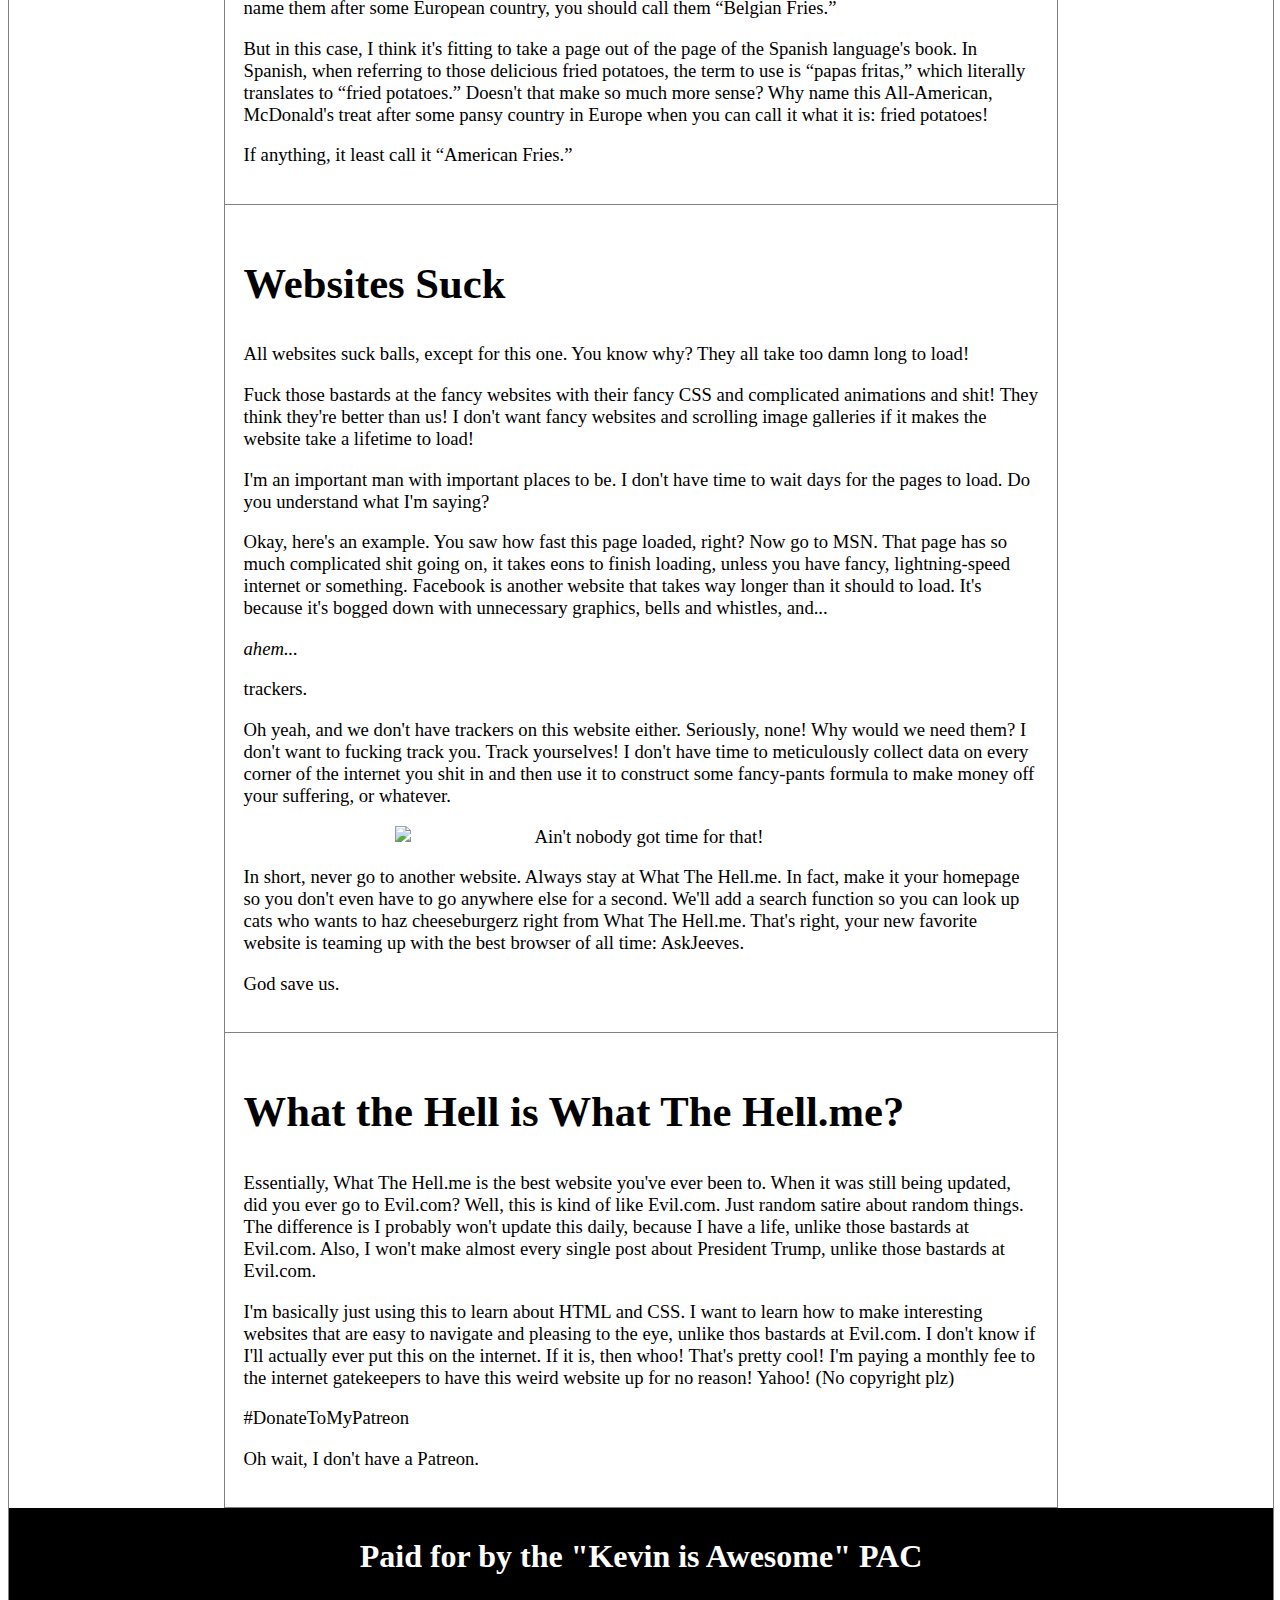
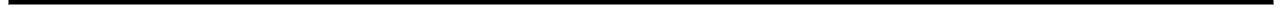
==== commit 8038be94: "I'm a fraud" ====
--- a/index.html
+++ b/index.html
@@ -37,7 +37,57 @@
 		<p><li><a href="http://www.libertariananalysis.wordpress.com">Libertarian Analysis</a> - Do you want actually thoughtful news analysis? Probably not, considering where you are right now. But just in case, this is another website run by me. Check it out if you want real opinions (don't do it).</p>
 	</ul>
 </aside-right>
-	
+
+<article>
+    <h2>I'm a fraud</h2>
+    <timestamp>Wednesday, February 13, 2019</timestamp>
+    <p>I brag to a lot of my friends that I'm a fairly decent HTML coder. I show them my website and I'm like, <q>See, look what I did! I did this!</q></p>
+    <p>And the truth is, I <i>did</i> in fact code this whole website from scratch, with nothing but reference books to help me. Immediately after I finished, I felt like I was on top of the world. But that was so long ago, and I haven't really challenged myself since then. I've basically forgotten how I even did it, and I don't think I could do it again very easily.</p>
+    <p>I'm a fraud! I've forgotten everything I've learned! Is that normal? Am I supposed to remember how to do this stuff, or is it normal to forget and have to constantly look back at reference books and past websites I've coded? I need answers...</p>
+</article>
+
+<article>
+    <h2>Well then...</h2>
+    <timestamp>Tuesday, February 12, 2019</timestamp>
+    <p>Hey, I think I've done a pretty good job with this website! It looks pretty good for a site from the mid-2000's!</p>
+    <p>So I guess it's just too bad it's actually almost 2020 and I have this shit to compete with.</p>
+    <center><img src="pics/Pottermore.png" width="62%"></center>
+</article>
+
+<article>
+    <h2>Doctors are Sadists</h2>
+    <timestamp>Monday, February 11, 2019</timestamp>
+    <blockquote><img src="blockquote1.png" width="10%">Well, honey, doctors are sadists who like to play God and watch lesser people scream.<img src="blockquote2.png" width="10%"></blockquote>
+    <p>Yep. That sure is a quote. I won't say what it's from. You can figure that out on your own.</p>
+    <p>It's really true, isn't it? Think about it. Doctors act like they're here to help us, but something like 95% of them are just heartless, sadistic bastards who struggle with a God complex and want nothing more than to see you suffer.</p>
+    <p>Why else would they use the most archaic, horrible ways to <q>treat</q> you? They especially seem to have some eternal vendetta against men. Doctors are constantly looking for new reasons to stick things up men's asses. Want to check a man's prostate? Put on a glove, stick your hand up there, and just go nuts feeling around for the approximate size of his prostate. Want to see if there's something wrong with his colon? Shoot mineral water up his ass and then snake a cord with a camera on the end through his intestines.</p>
+    <p>I just have one question, doctors of the world. Why? WHY!? <b>FOR GOD'S SAKE, WHY!?!?</b></p>
+    <p>Stop putting things in my ass! God only intended things to come <i>out</i> that end!</p>
+</article>
+
+<article>
+    <h2>Thoughts on the website</h2>
+    <timestamp>Sunday, February 10, 2019</timestamp>
+    <p>I've been thinking about this website lately. I've been running it for 9 months now. In that time, I've made a fair amount of posts (not nearly as many as I thought I would, but still). But I haven't made any drastic changes. The layout is still exactly the same as when I started it in May 2018. Granted it's a good, simple design... but I still wanted to make this website partly so I could learn exciting things about coding HTML. And I haven't really done that.</p>
+    <p>So I guess I'm forcing myself to make some changes now. Eventually. When I have time. I want to work on something different. I want to actually learn something new. So I'm going to try and figure something out. Look out for that in the next 3 months.</p>
+    <p>I guess this could easily be put in the <q>News</q> tab, but I want it to be seen by everyone who visits (people visit, right!?). So let's see it happen! Oo-rah!</p>
+</article>
+
+<article>
+    <h2>Fuck smoke alarms</h2>
+    <timestamp>Friday, February 8, 2019</timestamp>
+    <p>You know what? Fuck smoke alarms. Every ounce of my being at the moment is devoted to hating smoke alarms and finding some way to make them unconstitutional.</p>
+    <p>I'm becoming increasingly convinced that the damned things don't do jack shit. Well, except wake me up in the middle of the night and send my dogs scurrying around the house in terror. That is all they do.</p>
+    <p>Let me tell you something. In the last 12 hours, my smoke alarms have gone off four times. My house as gone up in flames exactly zero times. I feel like these little plastic pieces of ass nuggets are missing the point of their existence.</p>
+    <p>The one thing a smoke alarm is supposed to do is tell me when something is on fire. Maybe it should do a nice little chirp every couple of hours to tell me when the batteries are out of juice. But for any other reason, I should hear no beeping! Instead, I hear beeping all the live long day for no discernable reason whatsoever. I've changed the batteries, I've hit the reset button... Nothing works! Nothing has ever been on fire in my house, and yet I've lost count of how many times my stupid fucking smoke alarms have gone off.</p>
+    <p>It wouldn't be a problem if the sound wasn't such an ear-splitting, migraine-inducing cacophany of terror. It would be completely fine if the noise was just somewhat annoying. A small, insignificant reminder that it was there.</p>
+    <p>But no! The beep that emits from these tools of Satan is designed to wake people up from deep sleep, so they make it <b>LOUD</b>. Your average smoke alarm is designed to be 85 decibels from about 10 feet away. That's the same decibel level as a screaming baby or a lawn mower. Plus, they make its shriek basically as high-pitched as the human ear can perceive, so one blast could easily give you a severe headache.</p>
+    <p>All this, and the damned things don't even work correctly. Could somebody remind the manufacturers of smoke detectors that they're supposed to go off when there's <b>FIRE</b>? They are <b>NOT</b> supposed to go off every time President Trump tweets, Adam Levine removes his shirt, or someone remembers something embarrassing they did 10 years ago. Because right now, that's how often it seems to go off.</p>
+    <p>The first smoke alarm was invented in 1890 by Francis Robbins Upton. Rest assured, Mr. Upton is surely buring in Hell at this very moment for the crimes he's committed against humanity. And if there's any justice in this world, Hell is filled with smoke alarms.</p>
+    <center><img src="https://s3.amazonaws.com/lowres.cartoonstock.com/death-fire-smoke-smoky-smoke_detector-smoke_alarm-gwhn60_low.jpg" alt="The smoke alarms never stop in Hell." width="62%"></center>
+    <p>Sorry for the watermark, but I couldn't find this image without one, and it just fits too well.</p>
+</article>
+
 <article>
 	<h2>On Shakespeare</h2>
 	<timestamp>Monday, November 12, 2018</timestamp>
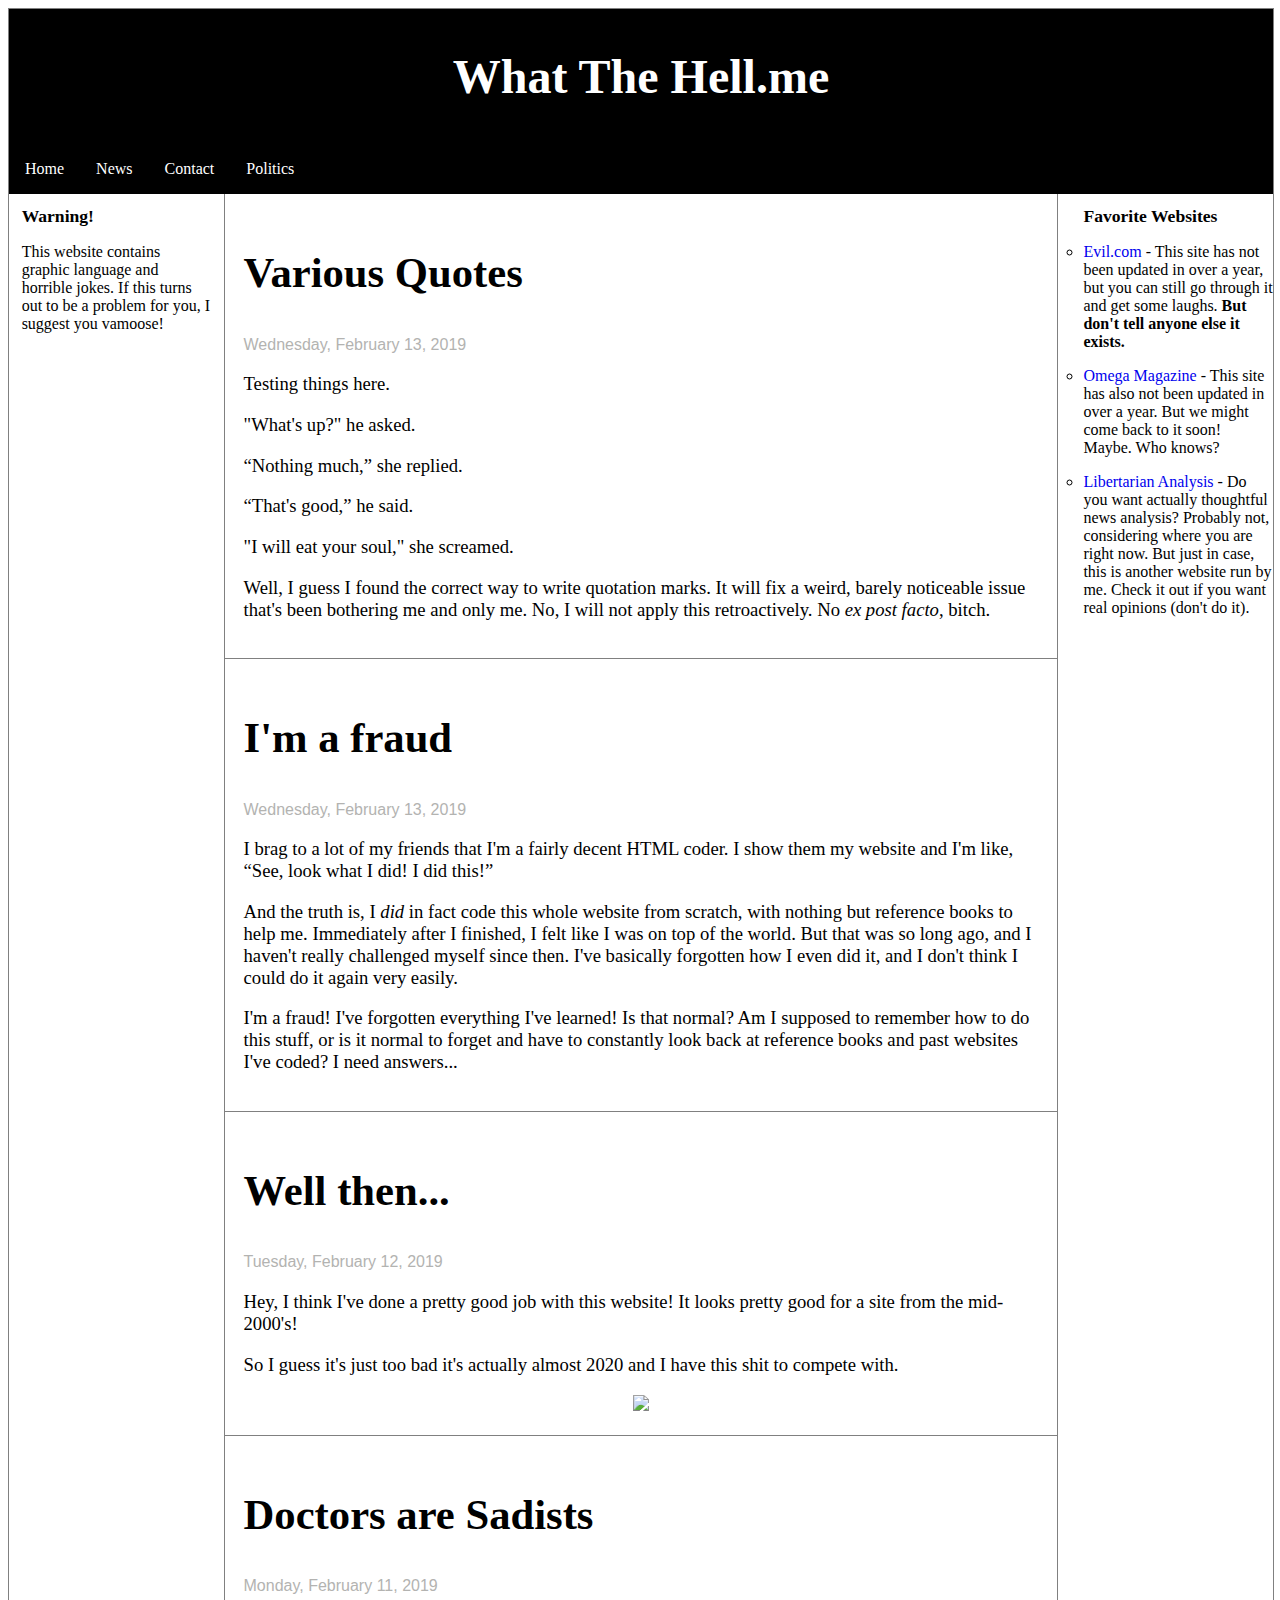
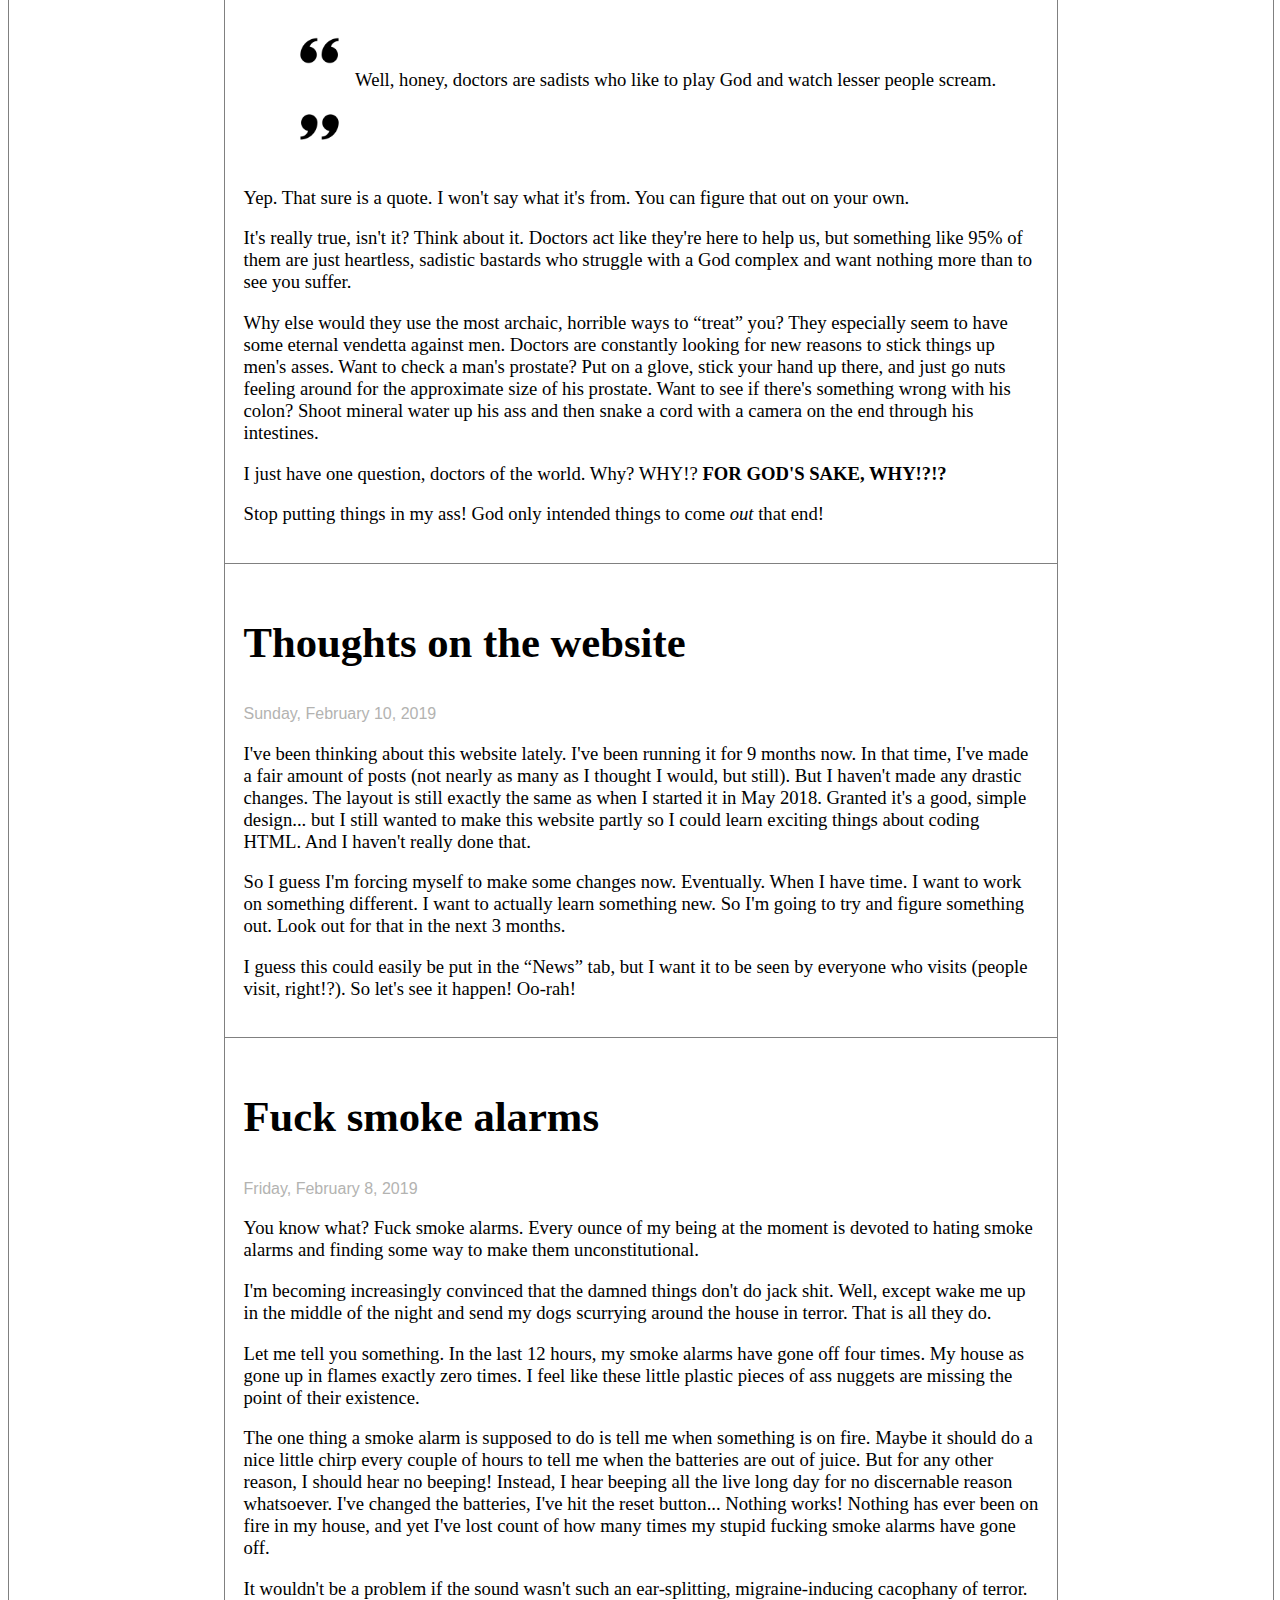
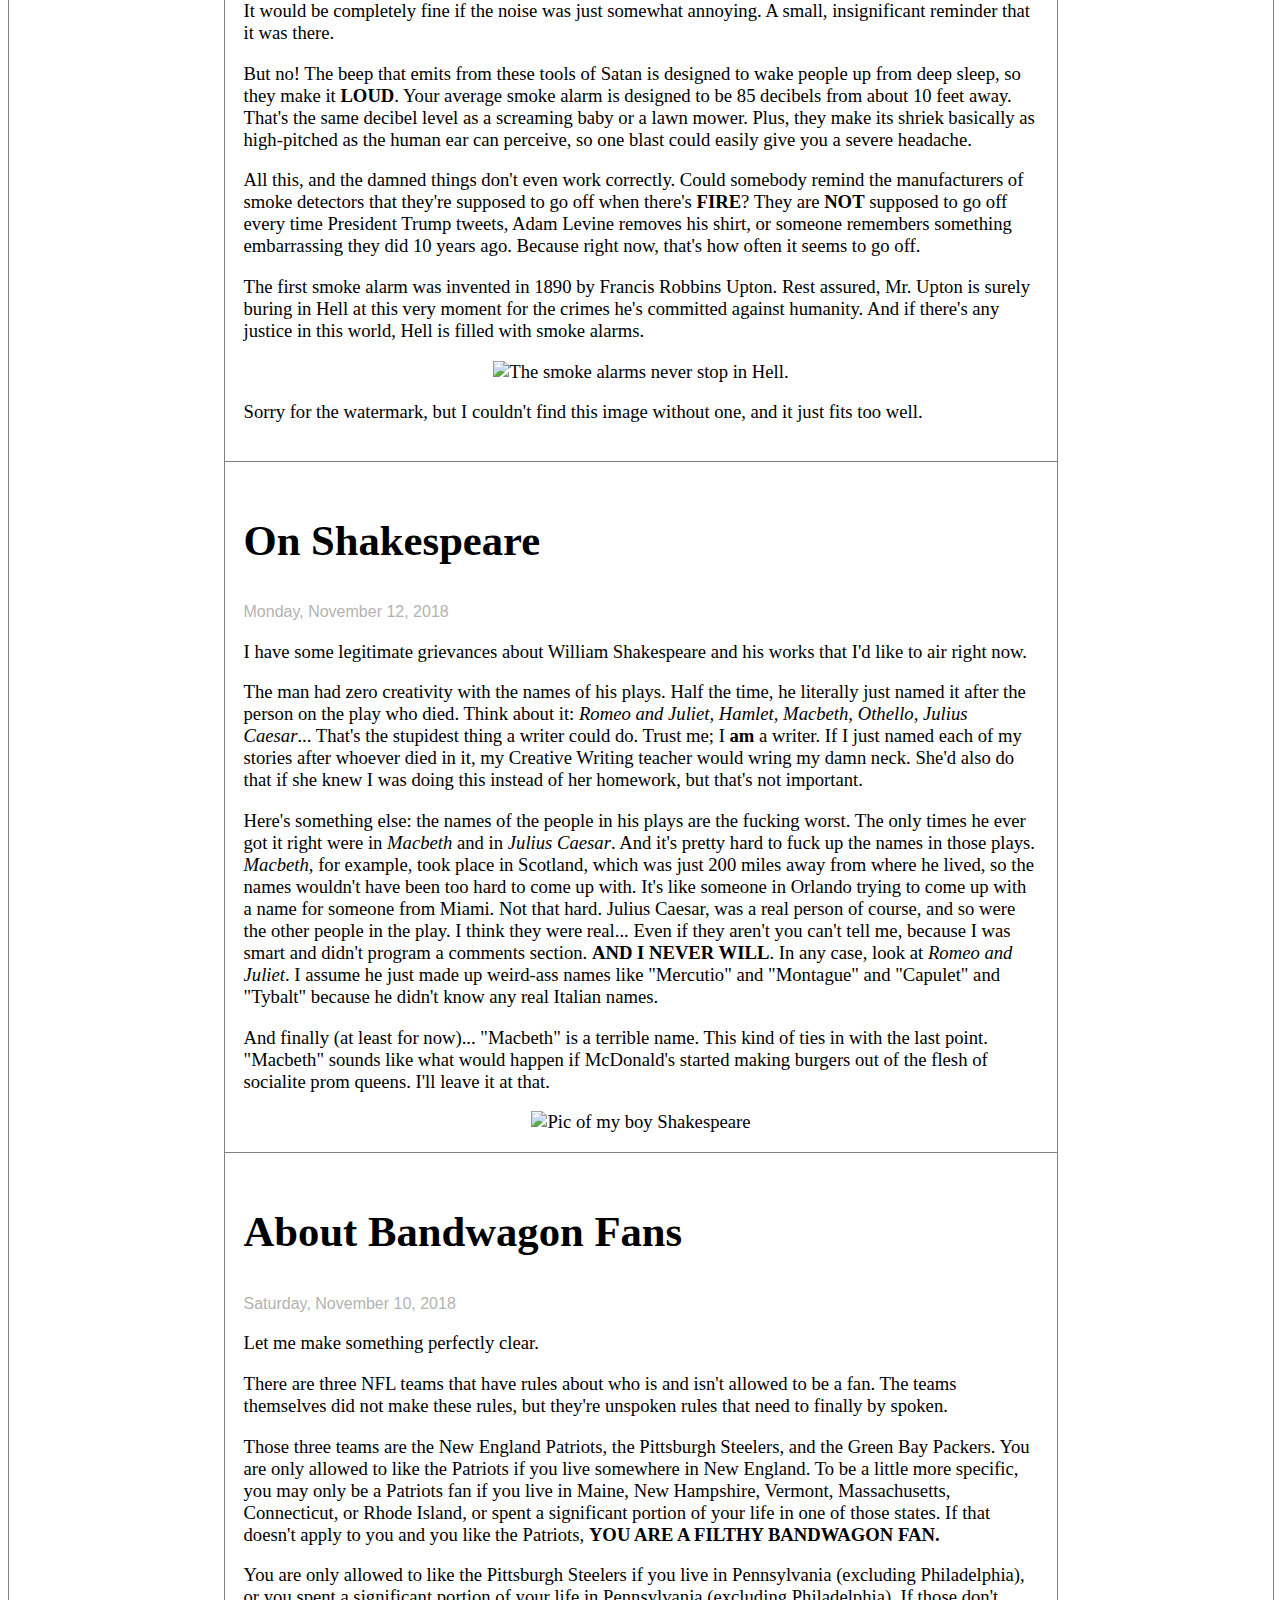
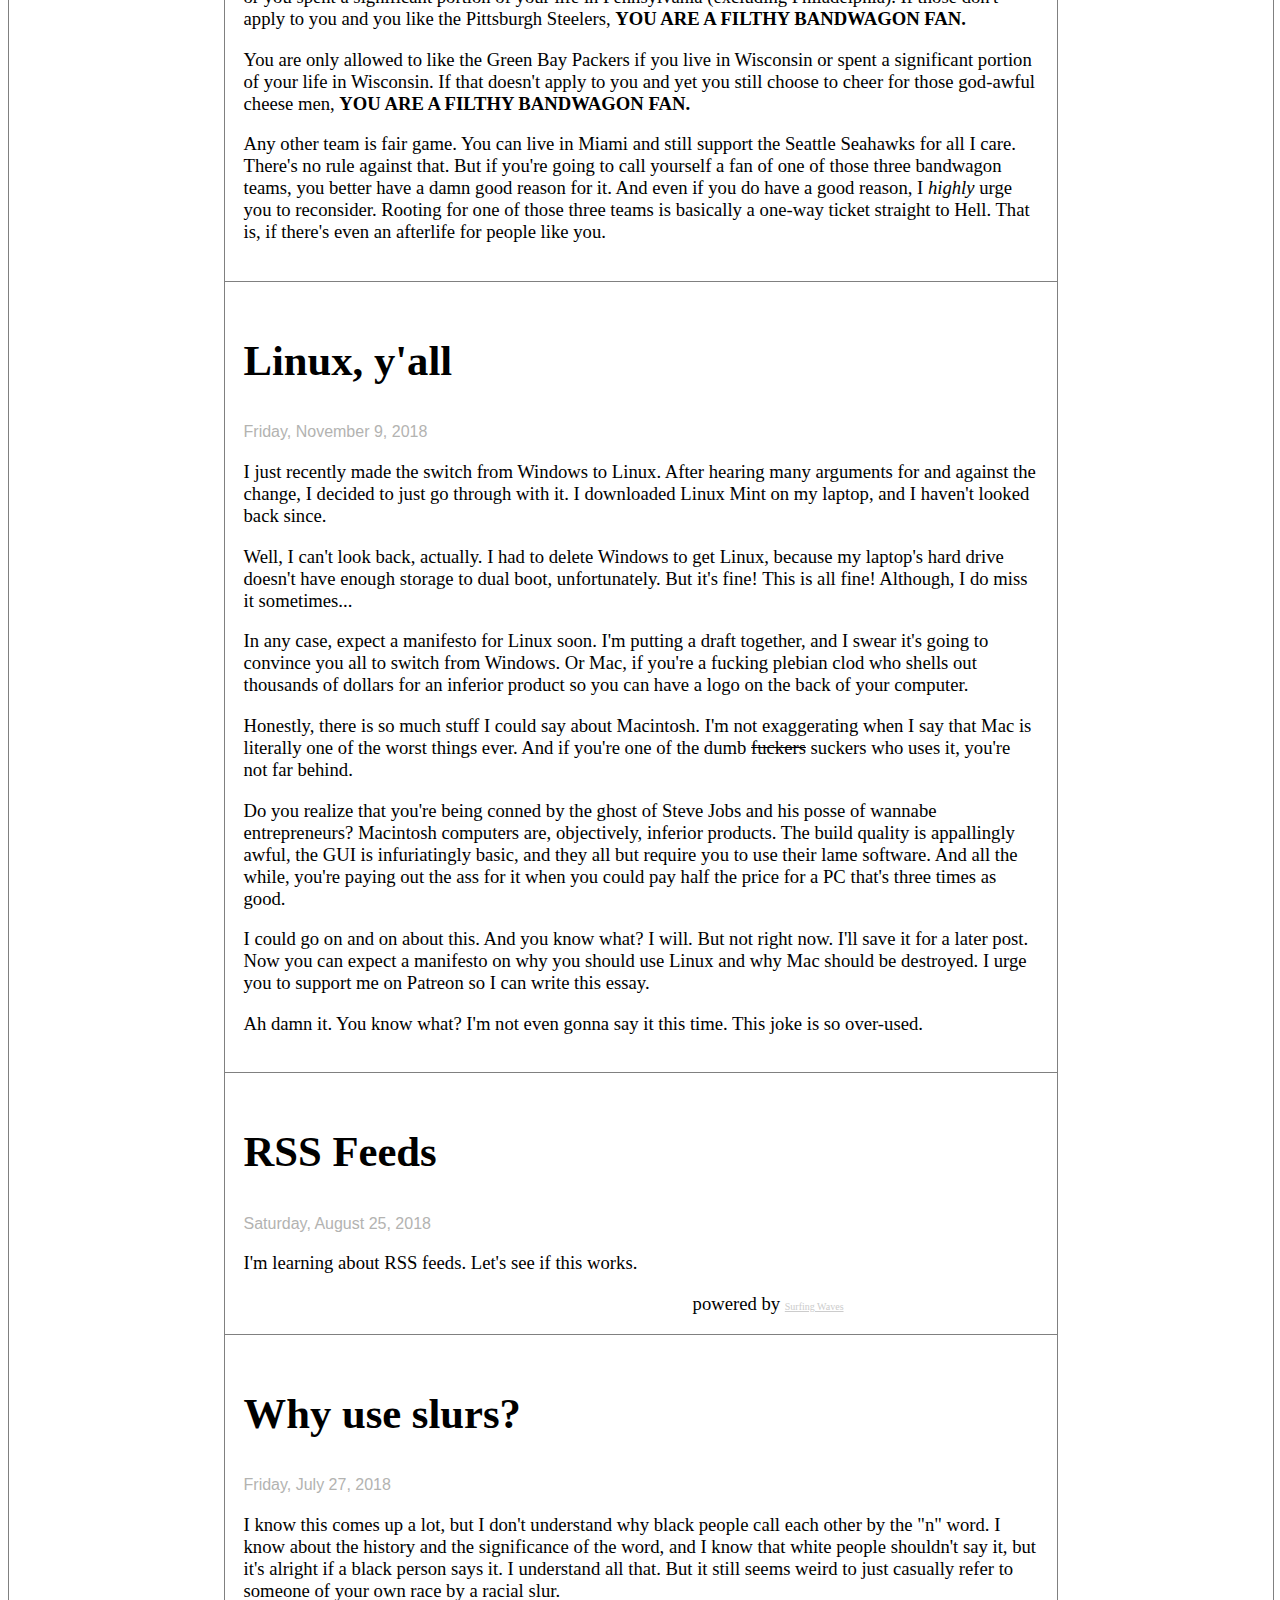
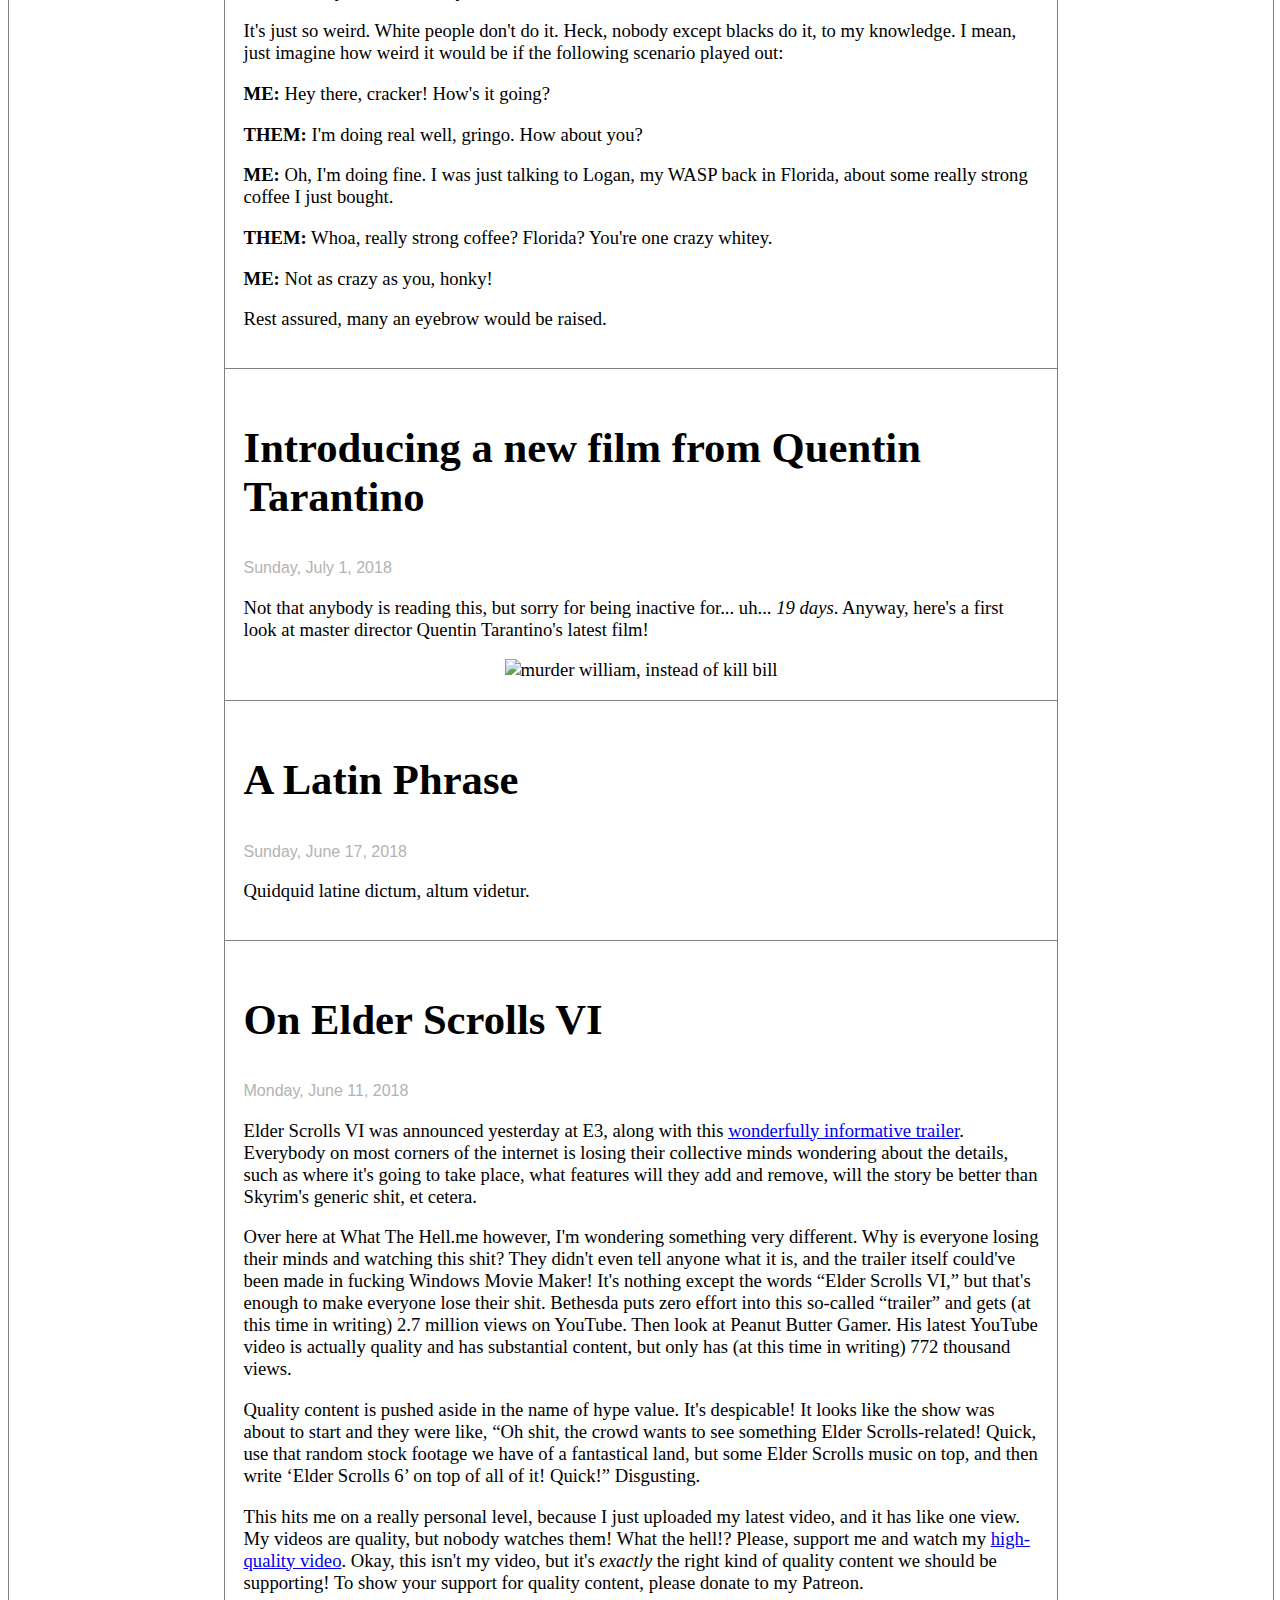
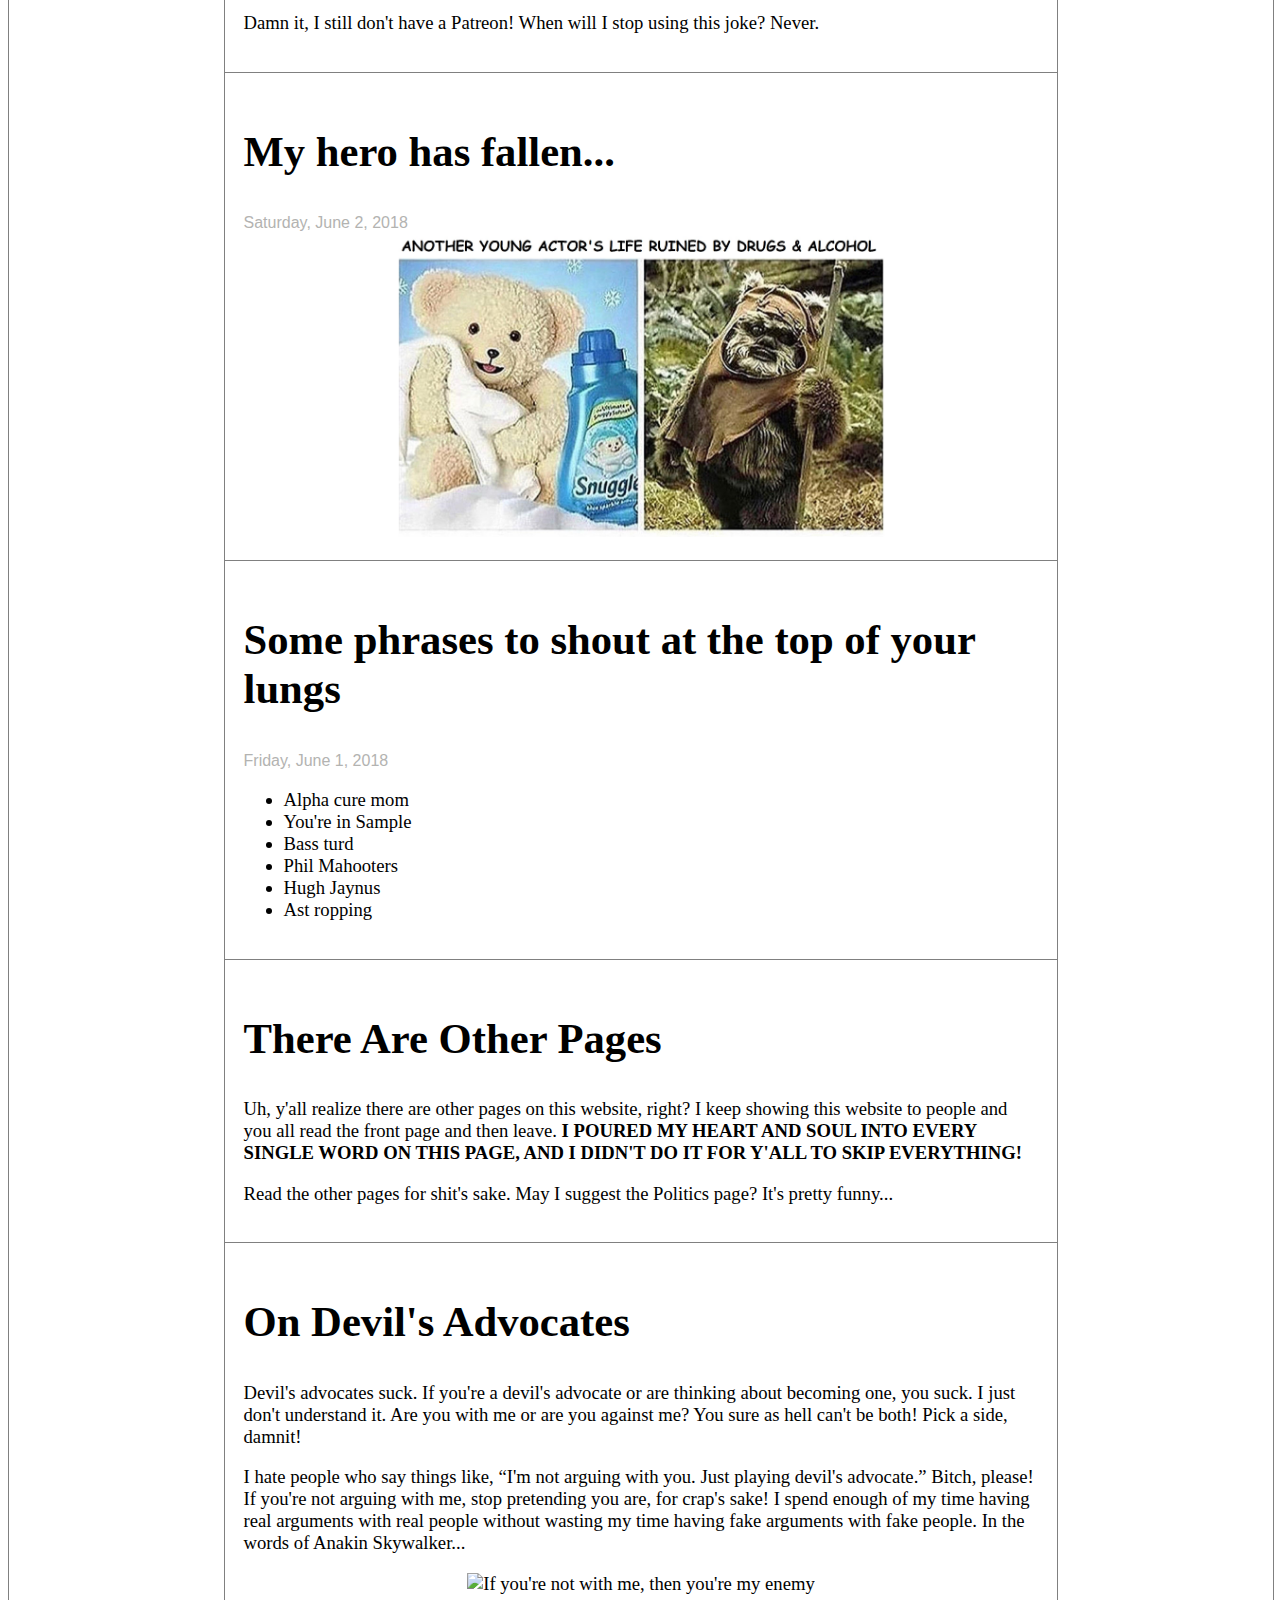
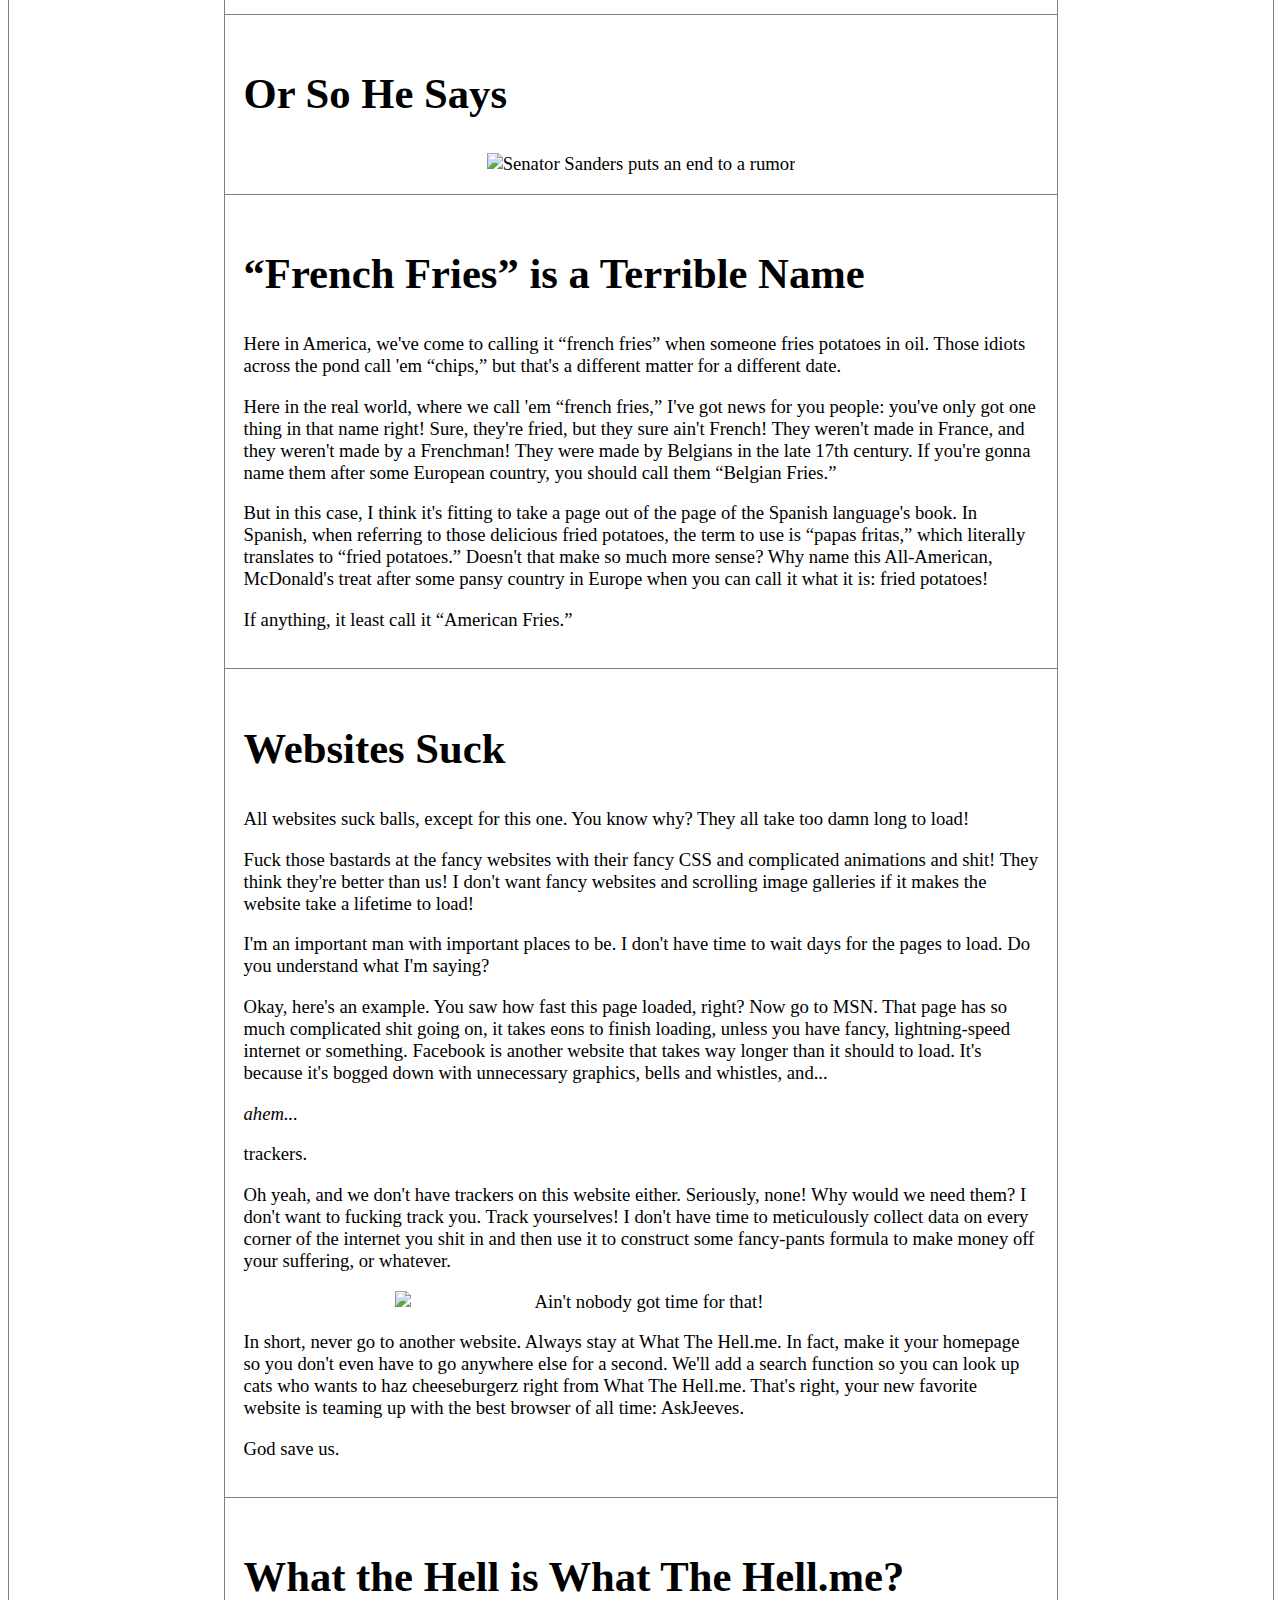
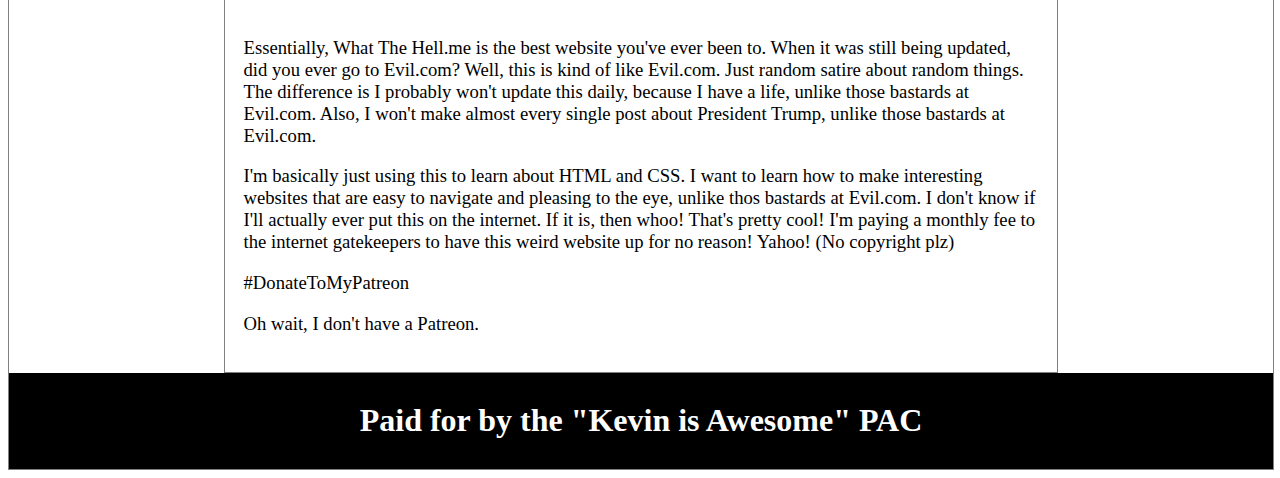
==== commit db6b1c6a: "Correct Quotes" ====
--- a/index.html
+++ b/index.html
@@ -37,6 +37,17 @@
 		<p><li><a href="http://www.libertariananalysis.wordpress.com">Libertarian Analysis</a> - Do you want actually thoughtful news analysis? Probably not, considering where you are right now. But just in case, this is another website run by me. Check it out if you want real opinions (don't do it).</p>
 	</ul>
 </aside-right>
+
+<article>
+    <h2>Various Quotes</h2>
+    <timestamp>Wednesday, February 13, 2019</timestamp>
+    <p>Testing things here.</p>
+    <p>&quot;What's up?&quot; he asked.</p>
+    <p>&ldquo;Nothing much,&rdquo; she replied.</p>
+    <p><q>That's good,</q> he said.</p>
+    <p>"I will eat your soul," she screamed.</p>
+    <p>Well, I guess I found the correct way to write quotation marks. It will fix a weird, barely noticeable issue that's been bothering me and only me. No, I will not apply this retroactively. No <i>ex post facto</i>, bitch.</p> 
+</article>
 
 <article>
     <h2>I'm a fraud</h2>
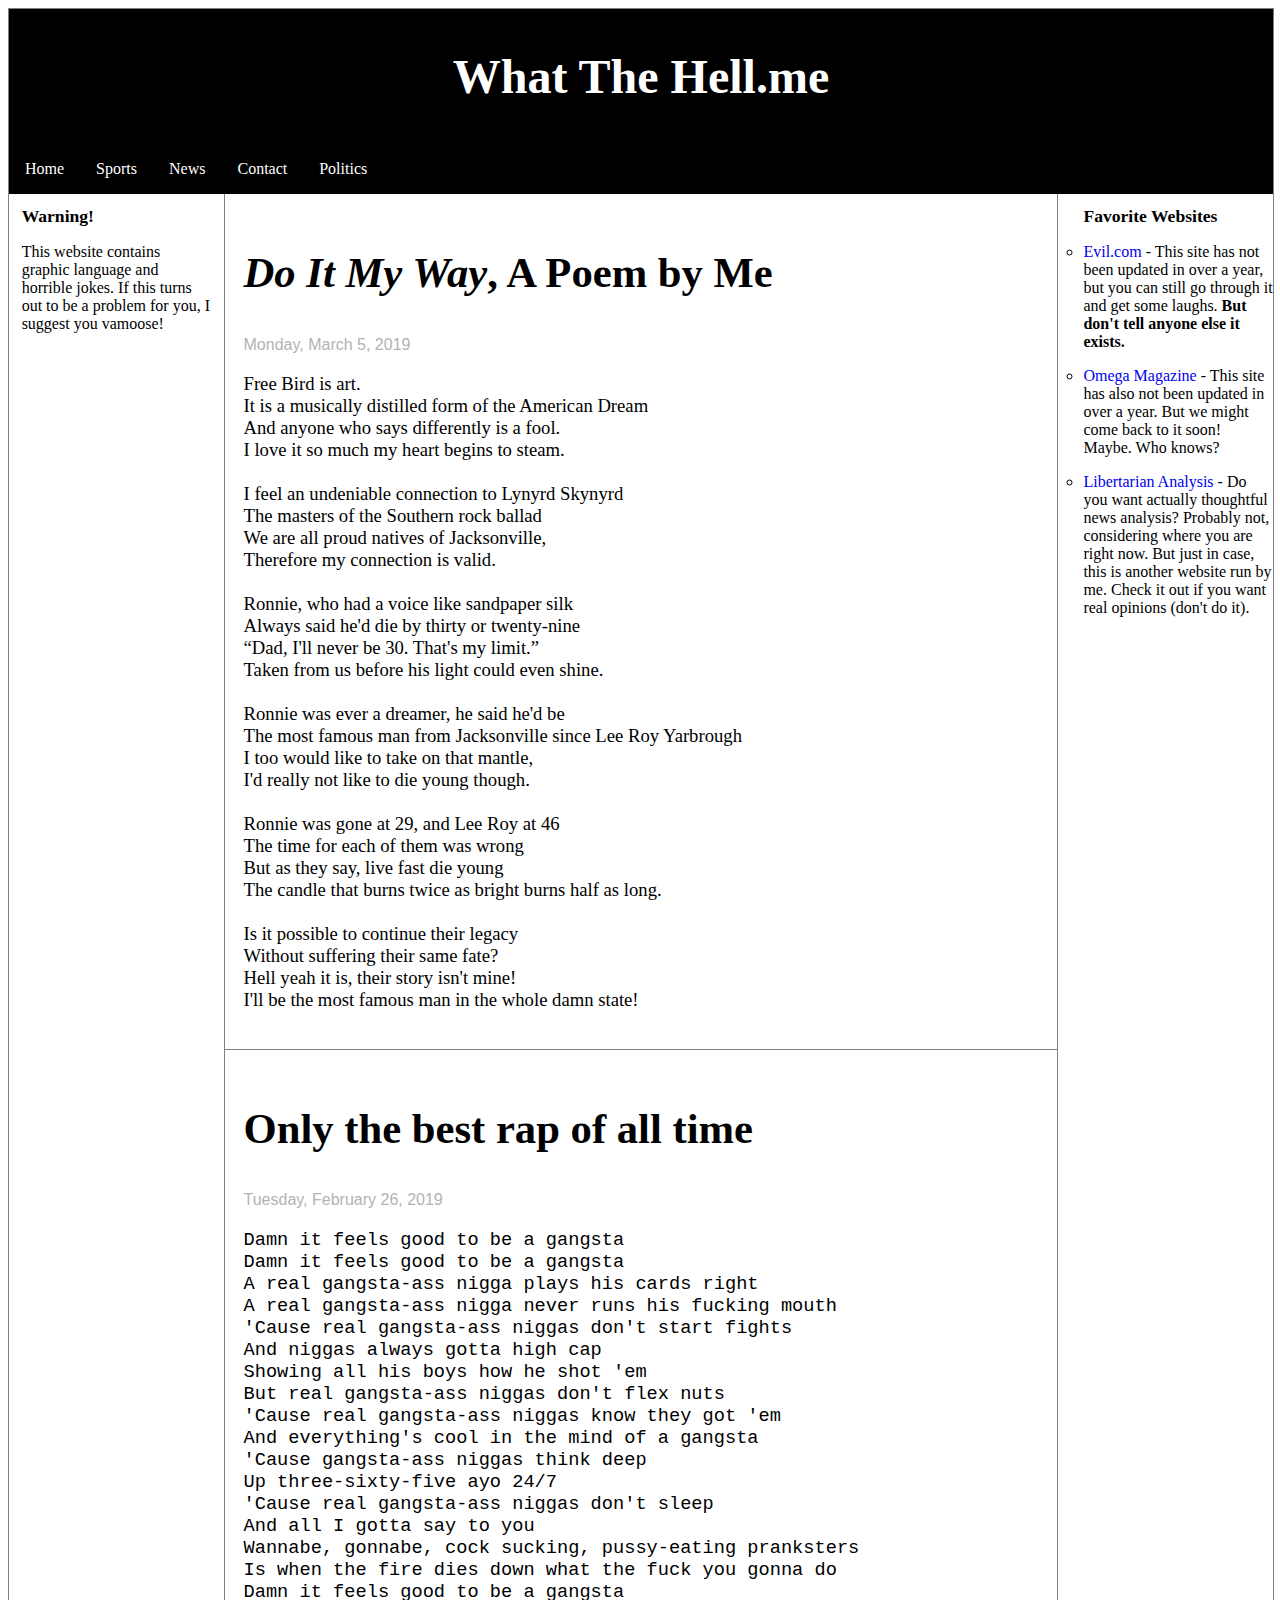
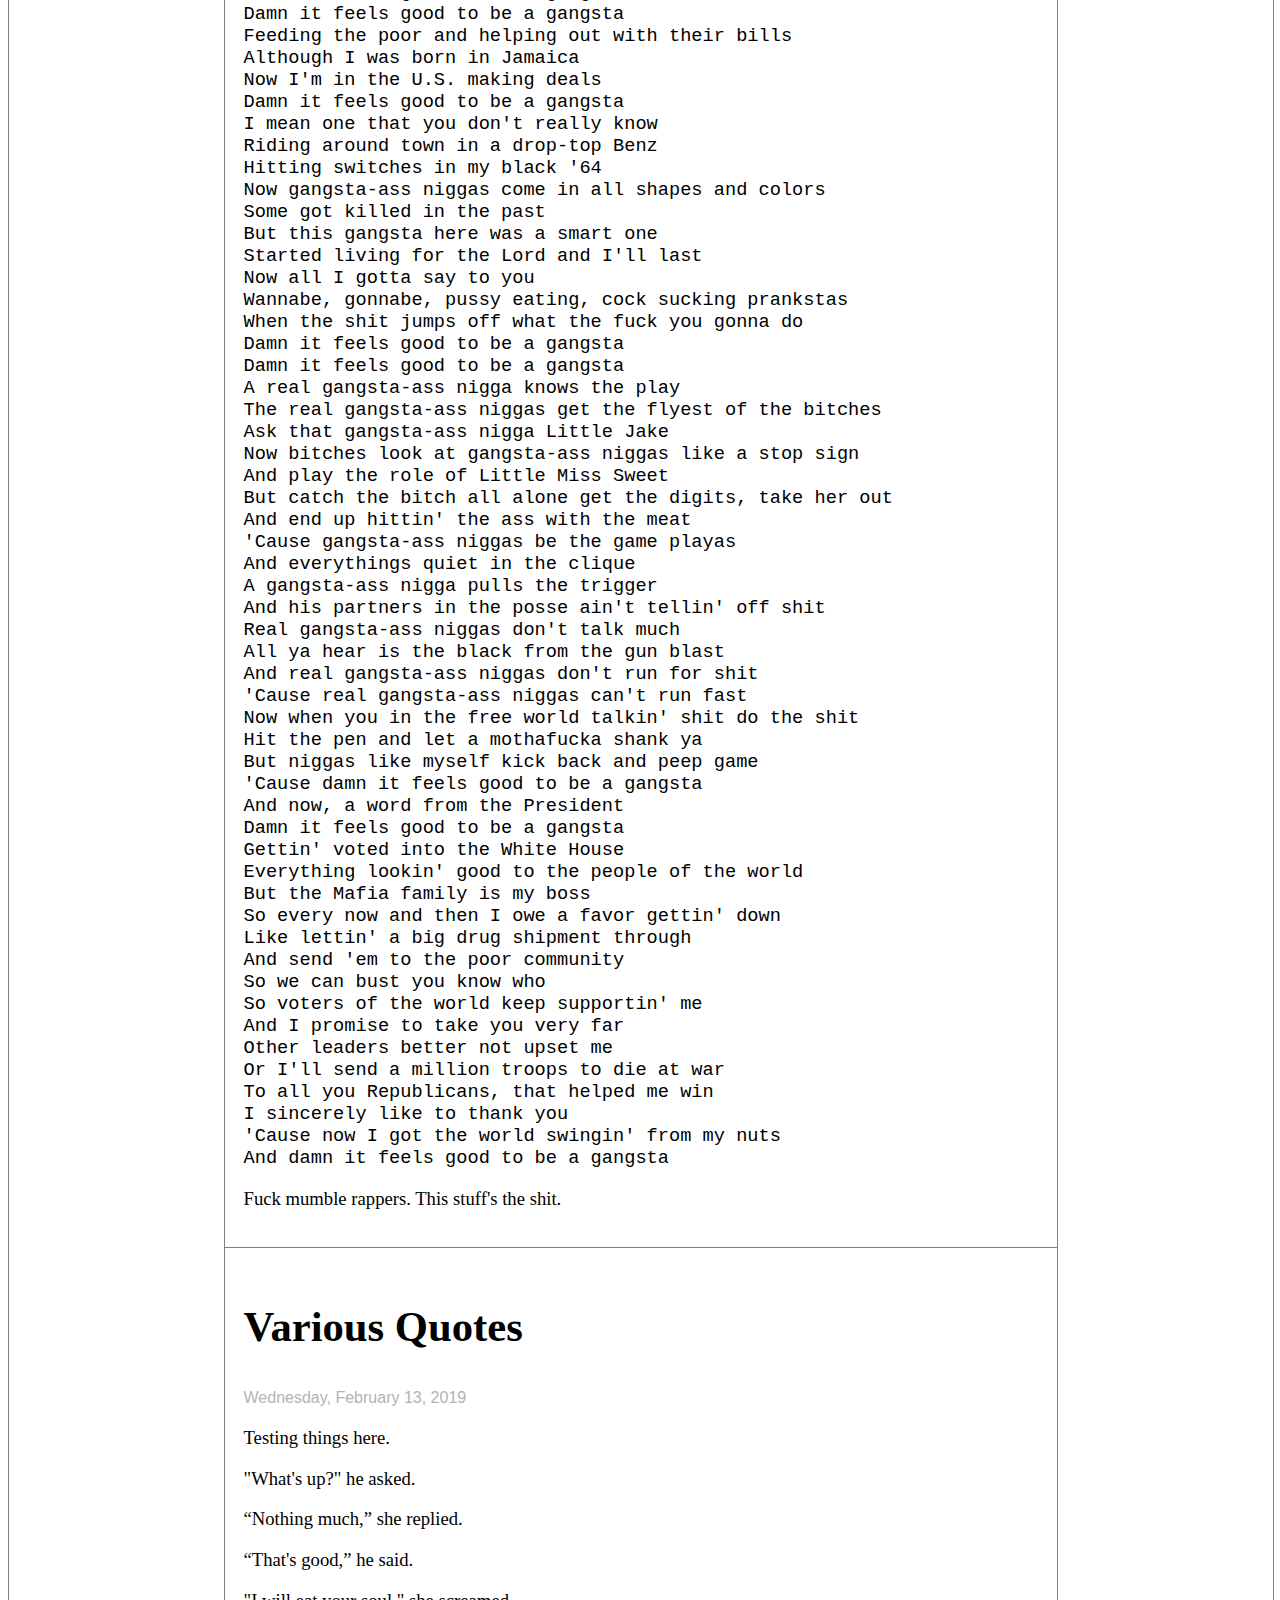
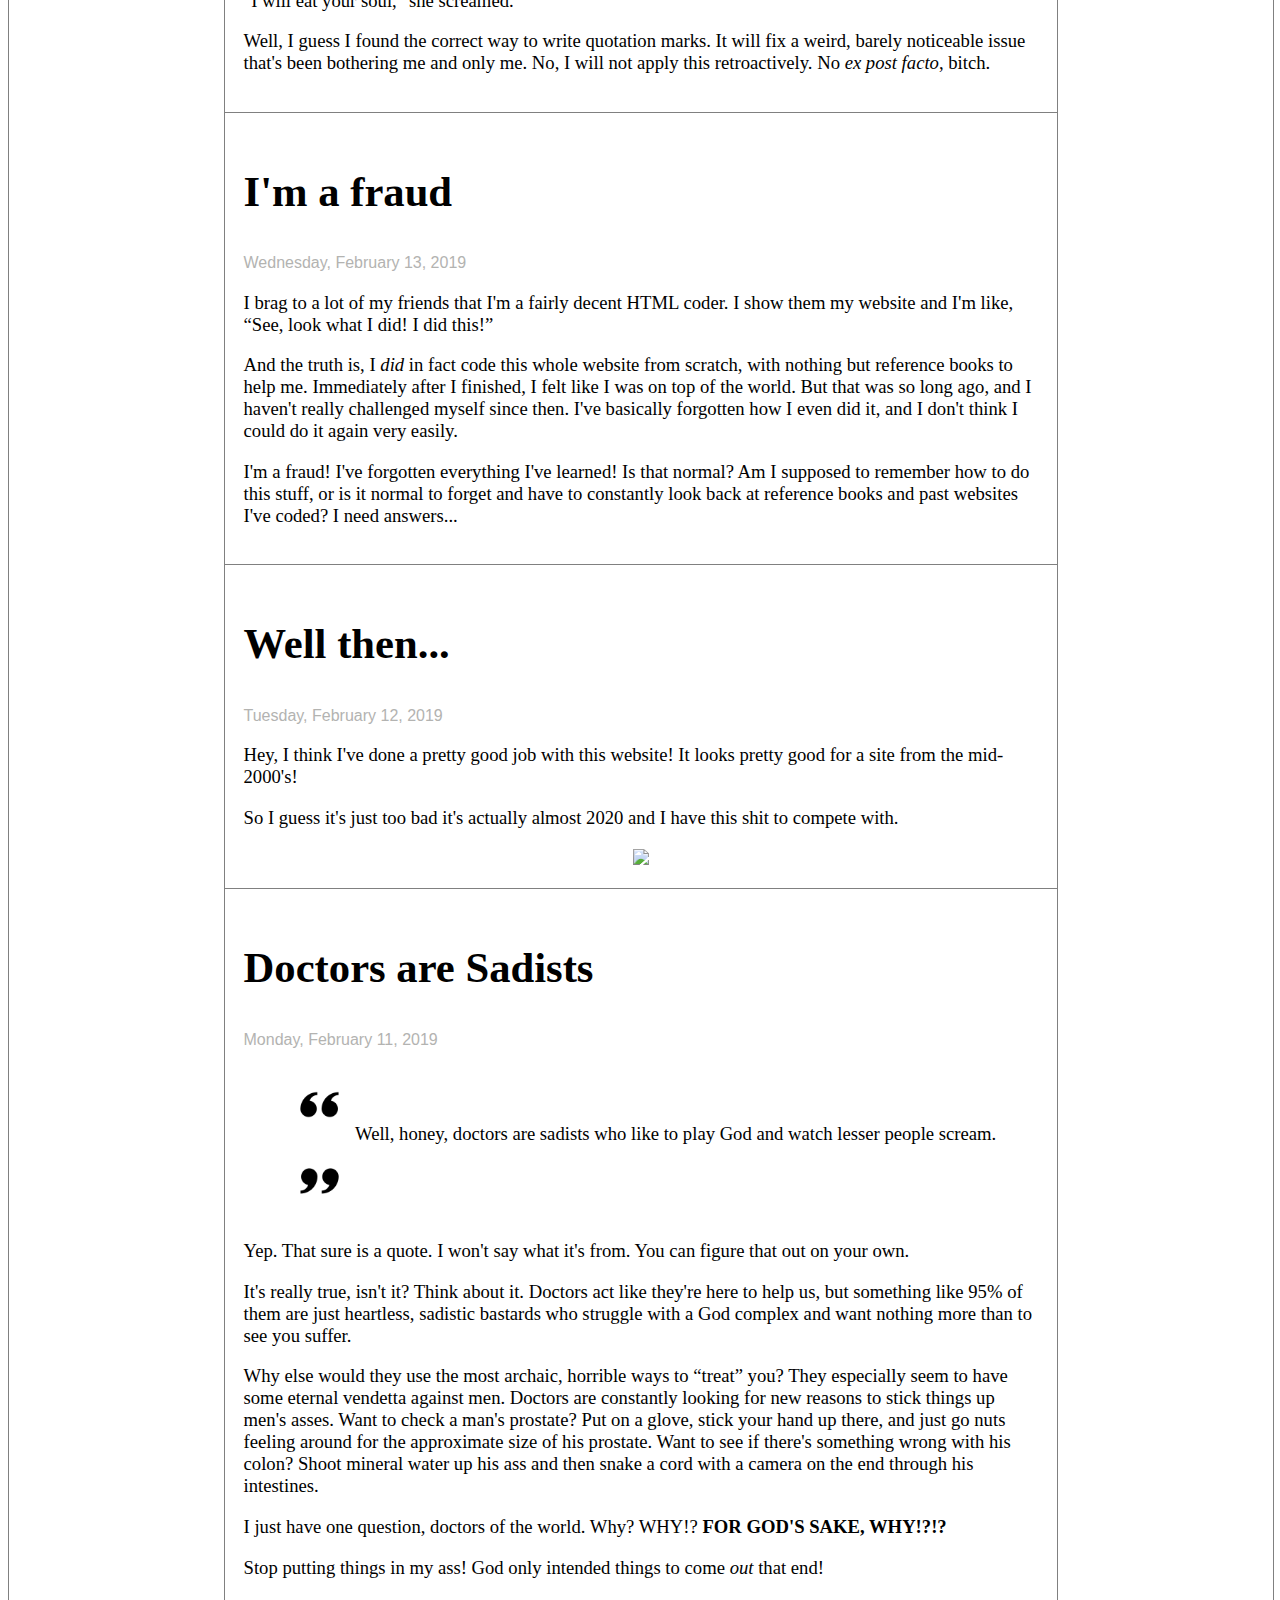
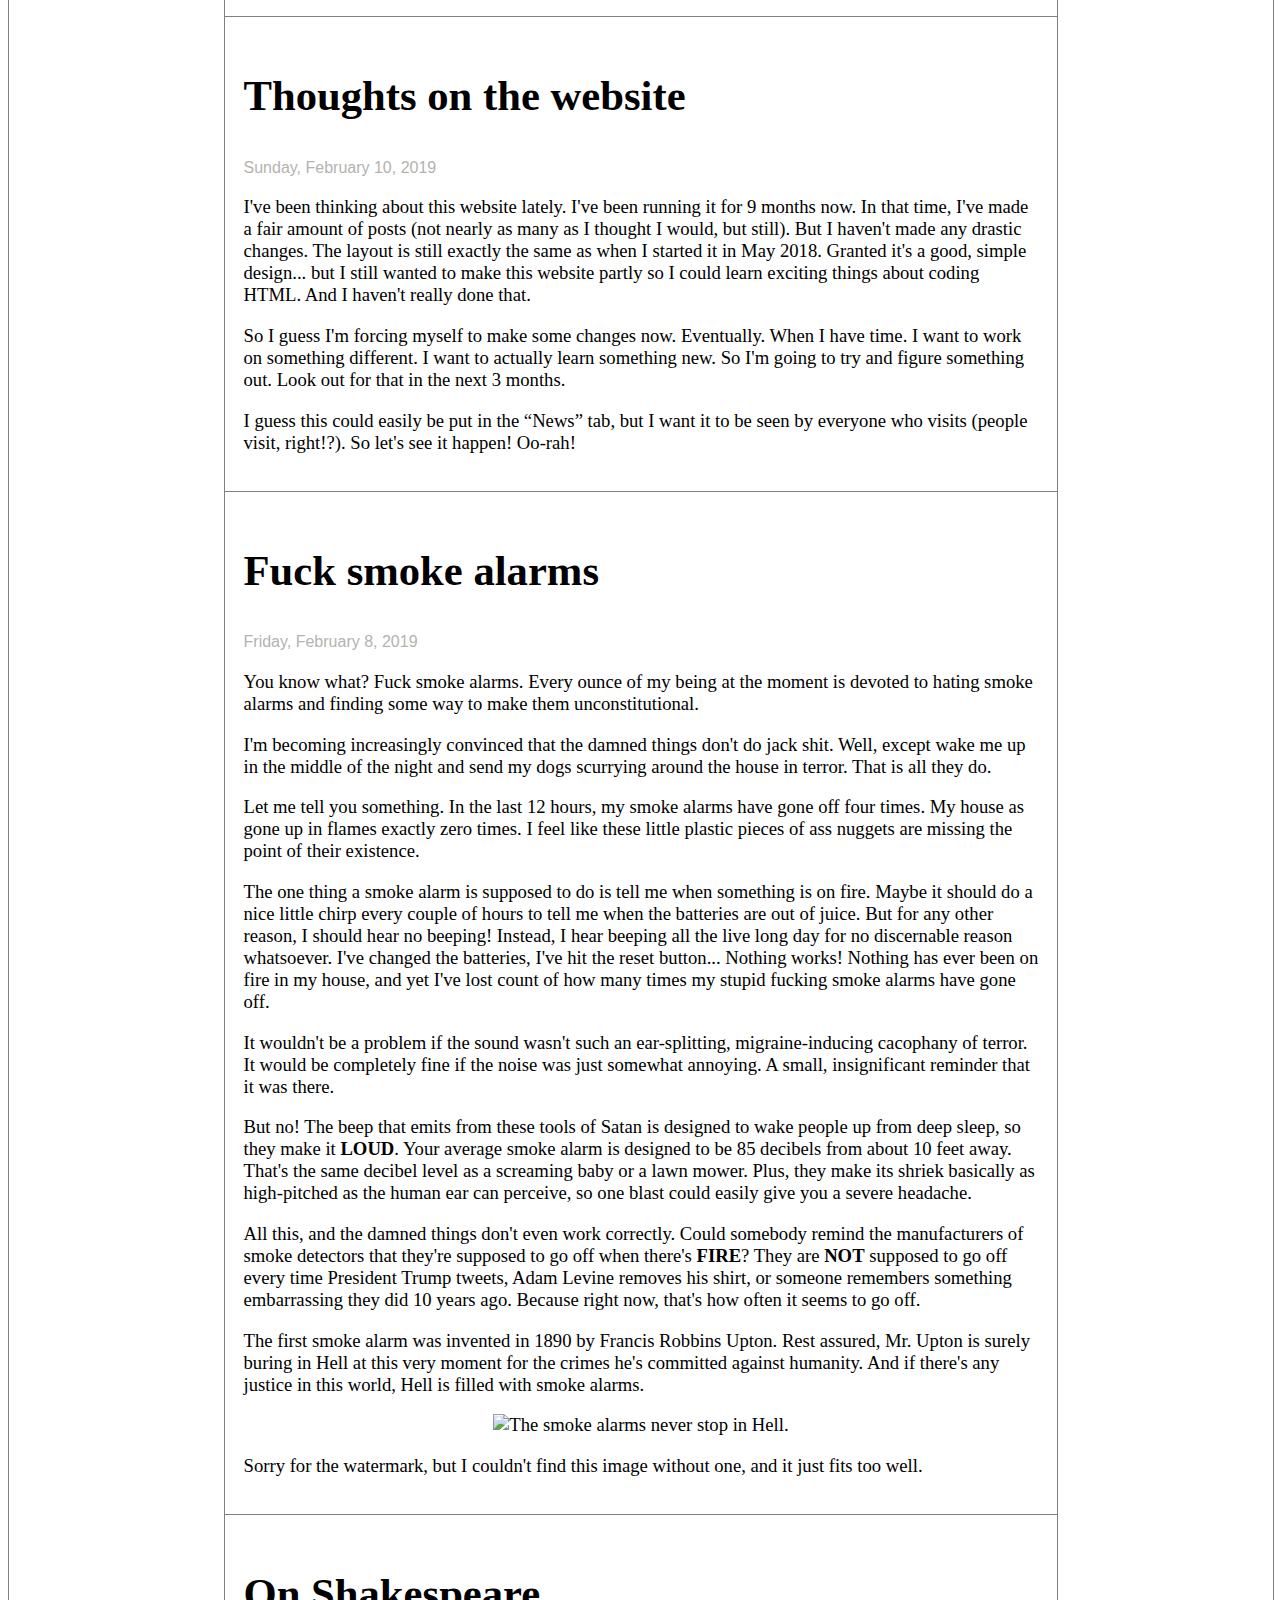
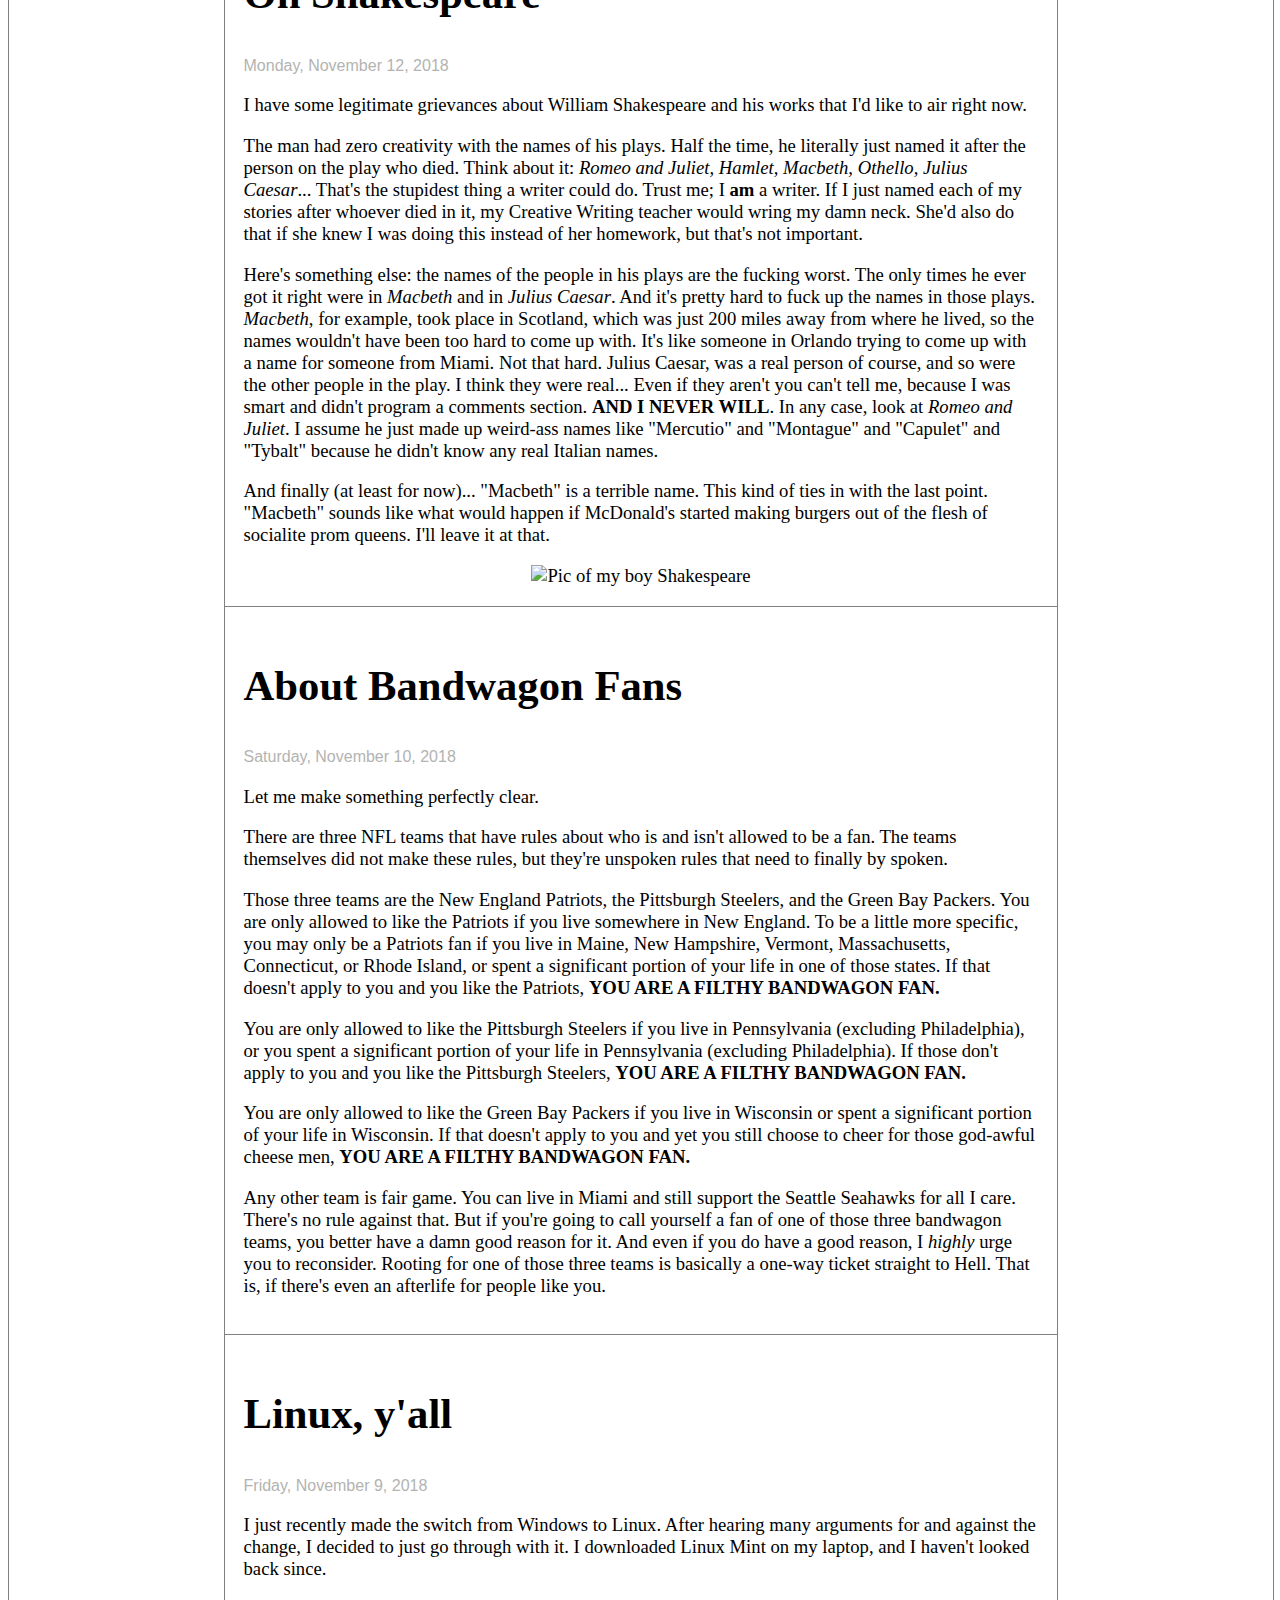
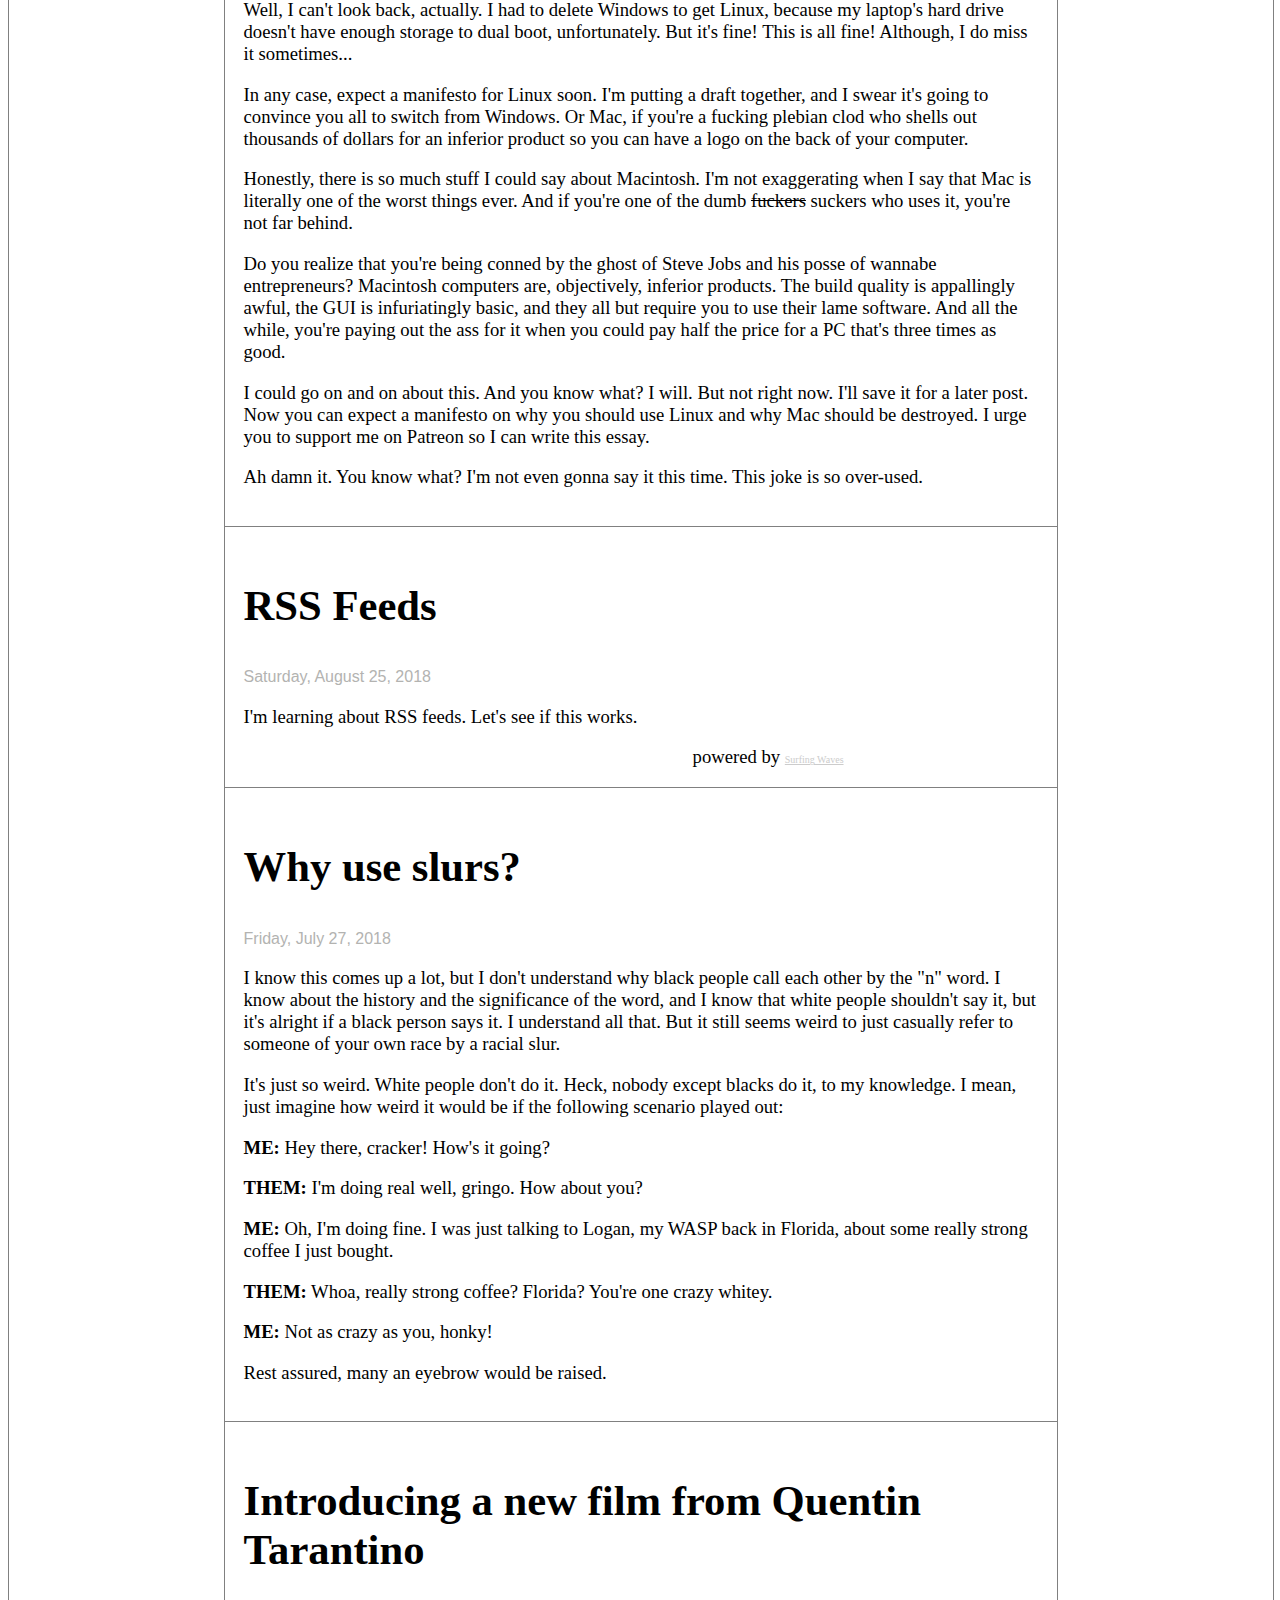
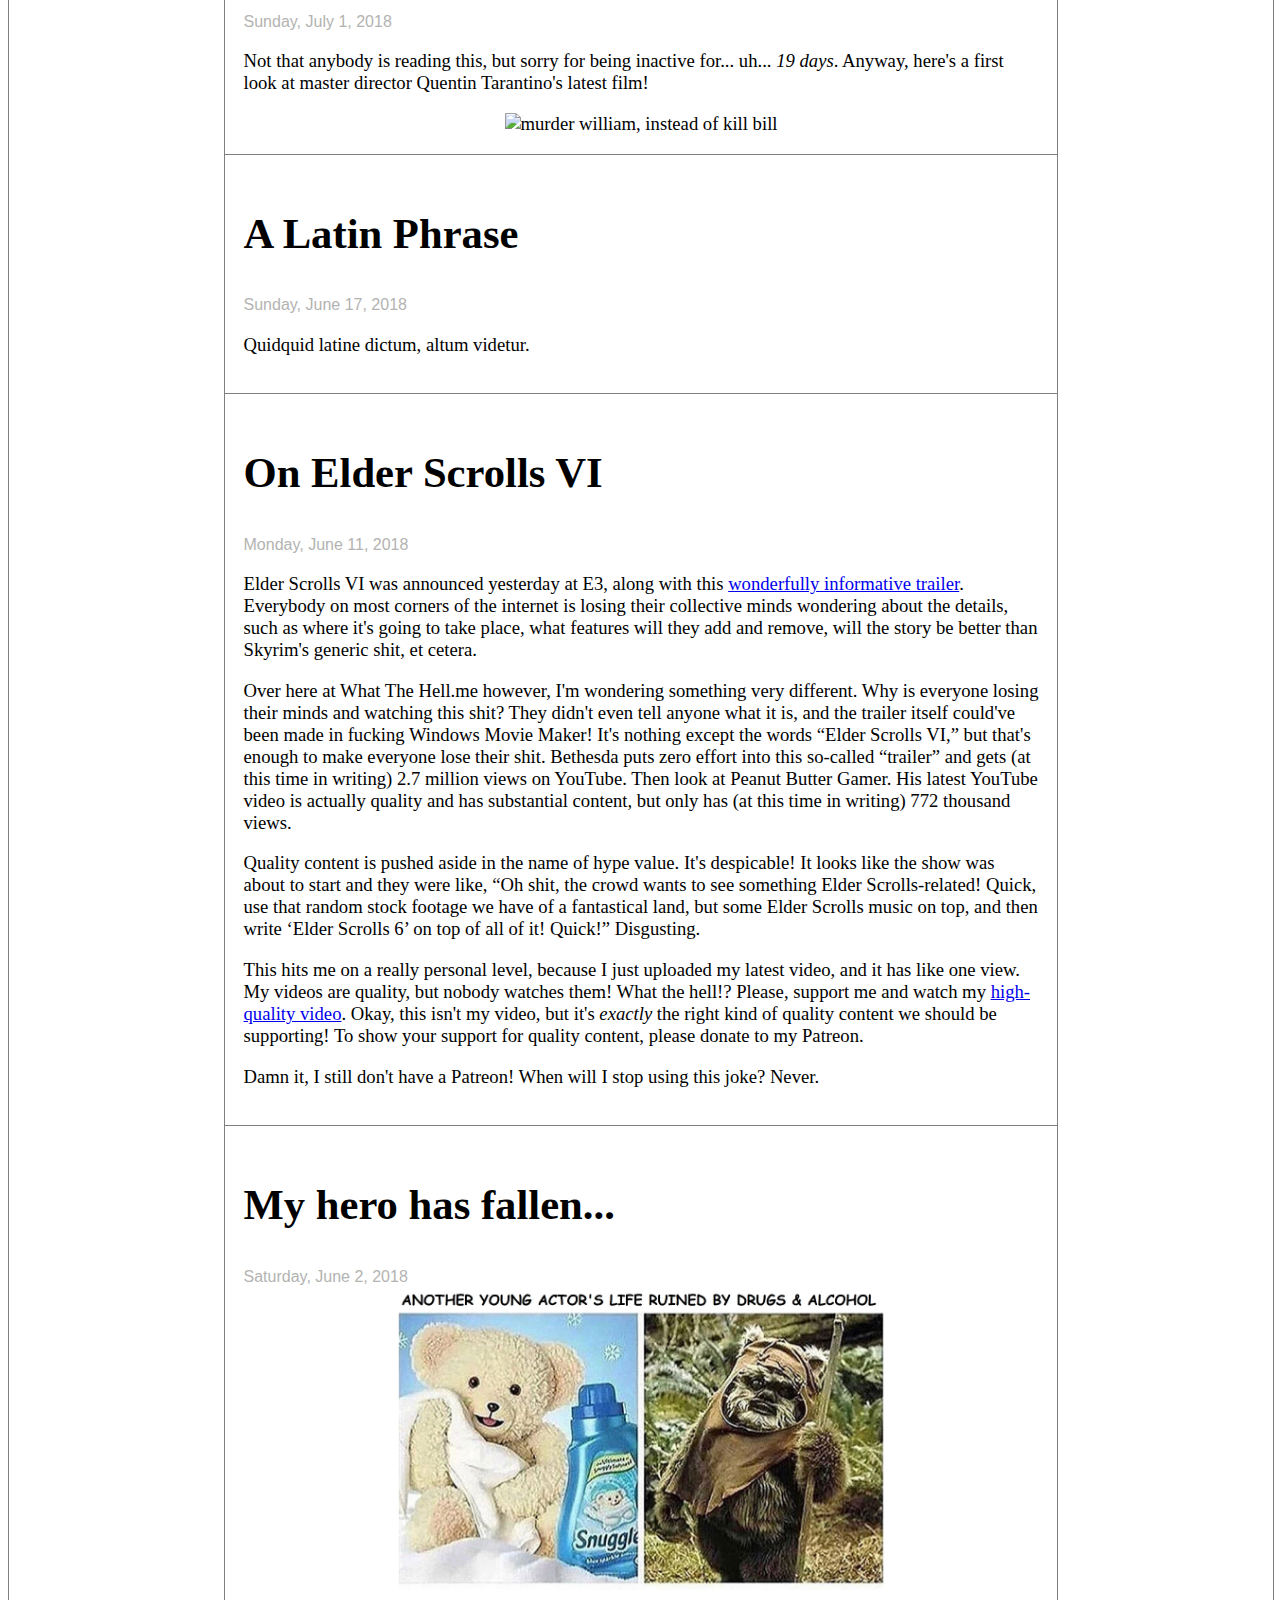
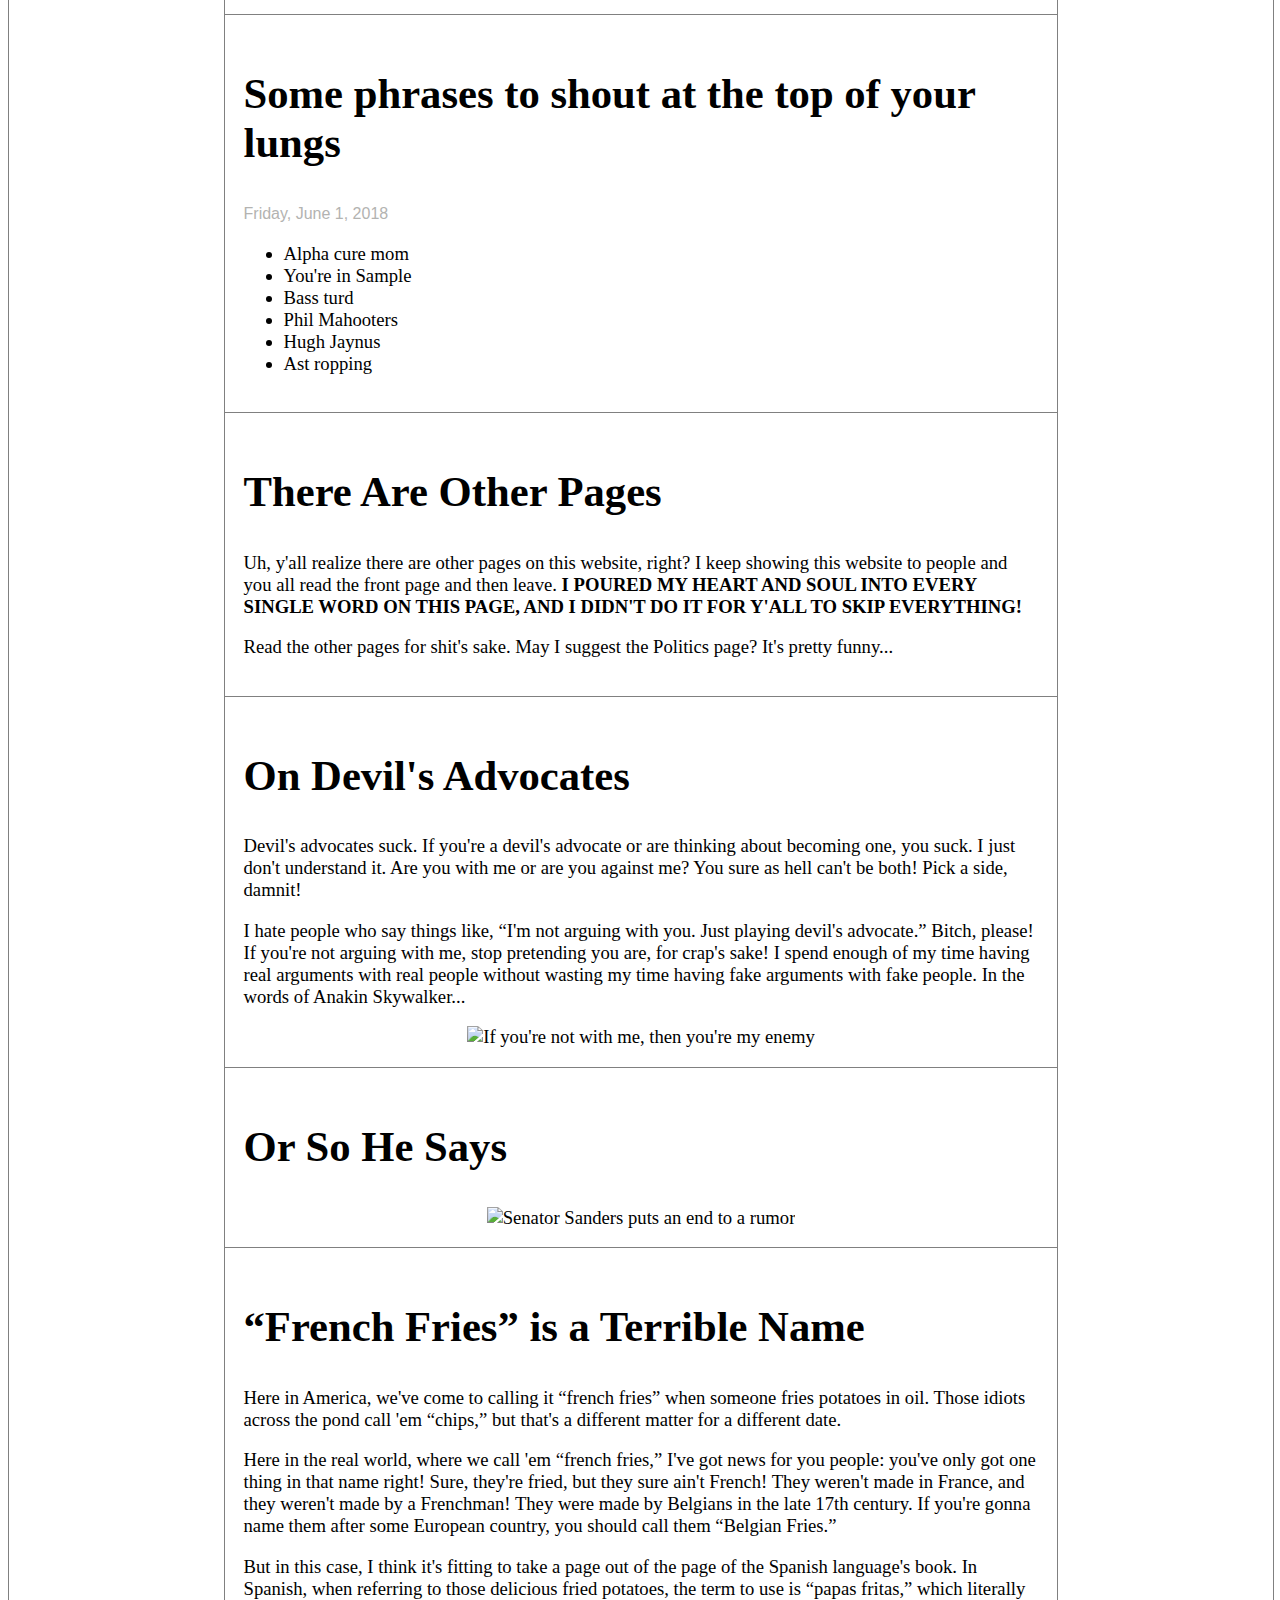
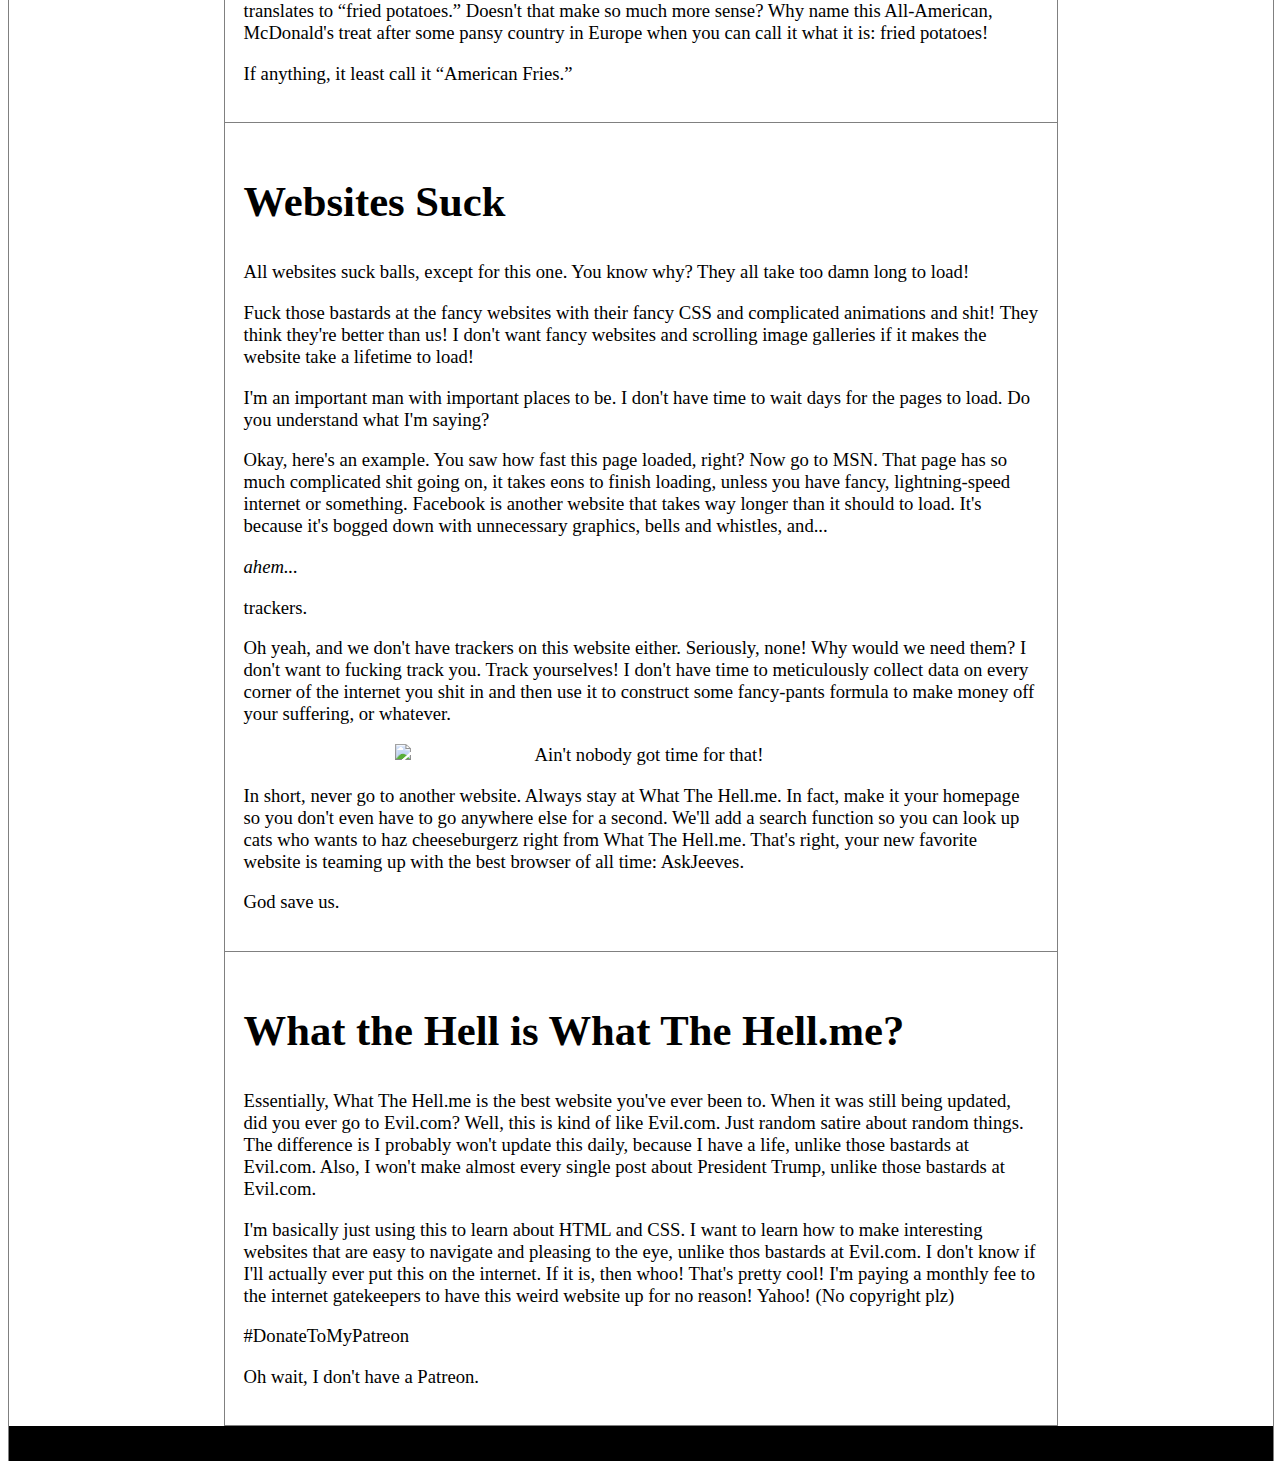
==== commit 097e0038: "Poem and AAF Endorsement" ====
--- a/index.html
+++ b/index.html
@@ -18,6 +18,7 @@
 <nav>
 	<ul>
 		<li><a href="index.html" target="_self">Home</a></li>
+        <li><a href="Sports.html" target="_self">Sports</a></li>
 		<li><a href="News.html" target="_self">News</a></li>
 		<li><a href="Contact.html" target="_self">Contact</a></li>
 		<li><a href="Politics.html" target="_self">Politics</a></li>
@@ -37,6 +38,116 @@
 		<p><li><a href="http://www.libertariananalysis.wordpress.com">Libertarian Analysis</a> - Do you want actually thoughtful news analysis? Probably not, considering where you are right now. But just in case, this is another website run by me. Check it out if you want real opinions (don't do it).</p>
 	</ul>
 </aside-right>
+
+<article>
+    <h2><i>Do It My Way</i>, A Poem by Me</h2>
+    <timestamp>Monday, March 5, 2019</timestamp>
+    <pre style="font-family: Istok">Free Bird is art.
+It is a musically distilled form of the American Dream
+And anyone who says differently is a fool.
+I love it so much my heart begins to steam.
+
+I feel an undeniable connection to Lynyrd Skynyrd
+The masters of the Southern rock ballad
+We are all proud natives of Jacksonville,
+Therefore my connection is valid.
+
+Ronnie, who had a voice like sandpaper silk
+Always said he'd die by thirty or twenty-nine
+&ldquo;Dad, I'll never be 30. That's my limit.&rdquo;
+Taken from us before his light could even shine.
+
+Ronnie was ever a dreamer, he said he'd be
+The most famous man from Jacksonville since Lee Roy Yarbrough
+I too would like to take on that mantle,
+I'd really not like to die young though.
+
+Ronnie was gone at 29, and Lee Roy at 46
+The time for each of them was wrong
+But as they say, live fast die young
+The candle that burns twice as bright burns half as long.
+
+Is it possible to continue their legacy
+Without suffering their same fate?
+Hell yeah it is, their story isn't mine!
+I'll be the most famous man in the whole damn state!</pre>
+</article>
+
+<article>
+    <h2>Only the best rap of all time</h2>
+    <timestamp>Tuesday, February 26, 2019</timestamp>
+    <pre>Damn it feels good to be a gangsta
+Damn it feels good to be a gangsta
+A real gangsta-ass nigga plays his cards right
+A real gangsta-ass nigga never runs his fucking mouth
+'Cause real gangsta-ass niggas don't start fights
+And niggas always gotta high cap
+Showing all his boys how he shot 'em
+But real gangsta-ass niggas don't flex nuts
+'Cause real gangsta-ass niggas know they got 'em
+And everything's cool in the mind of a gangsta
+'Cause gangsta-ass niggas think deep
+Up three-sixty-five ayo 24/7
+'Cause real gangsta-ass niggas don't sleep
+And all I gotta say to you
+Wannabe, gonnabe, cock sucking, pussy-eating pranksters
+Is when the fire dies down what the fuck you gonna do
+Damn it feels good to be a gangsta
+Damn it feels good to be a gangsta
+Feeding the poor and helping out with their bills
+Although I was born in Jamaica
+Now I'm in the U.S. making deals
+Damn it feels good to be a gangsta
+I mean one that you don't really know
+Riding around town in a drop-top Benz
+Hitting switches in my black '64
+Now gangsta-ass niggas come in all shapes and colors
+Some got killed in the past
+But this gangsta here was a smart one
+Started living for the Lord and I'll last
+Now all I gotta say to you
+Wannabe, gonnabe, pussy eating, cock sucking prankstas
+When the shit jumps off what the fuck you gonna do
+Damn it feels good to be a gangsta
+Damn it feels good to be a gangsta
+A real gangsta-ass nigga knows the play
+The real gangsta-ass niggas get the flyest of the bitches
+Ask that gangsta-ass nigga Little Jake
+Now bitches look at gangsta-ass niggas like a stop sign
+And play the role of Little Miss Sweet
+But catch the bitch all alone get the digits, take her out
+And end up hittin' the ass with the meat
+'Cause gangsta-ass niggas be the game playas
+And everythings quiet in the clique
+A gangsta-ass nigga pulls the trigger
+And his partners in the posse ain't tellin' off shit
+Real gangsta-ass niggas don't talk much
+All ya hear is the black from the gun blast
+And real gangsta-ass niggas don't run for shit
+'Cause real gangsta-ass niggas can't run fast
+Now when you in the free world talkin' shit do the shit
+Hit the pen and let a mothafucka shank ya
+But niggas like myself kick back and peep game
+'Cause damn it feels good to be a gangsta
+And now, a word from the President
+Damn it feels good to be a gangsta
+Gettin' voted into the White House
+Everything lookin' good to the people of the world
+But the Mafia family is my boss
+So every now and then I owe a favor gettin' down
+Like lettin' a big drug shipment through
+And send 'em to the poor community
+So we can bust you know who
+So voters of the world keep supportin' me
+And I promise to take you very far
+Other leaders better not upset me
+Or I'll send a million troops to die at war
+To all you Republicans, that helped me win
+I sincerely like to thank you
+'Cause now I got the world swingin' from my nuts
+And damn it feels good to be a gangsta</pre>
+<p>Fuck mumble rappers. This stuff's the shit.</p>
+</article>
 
 <article>
     <h2>Various Quotes</h2>
